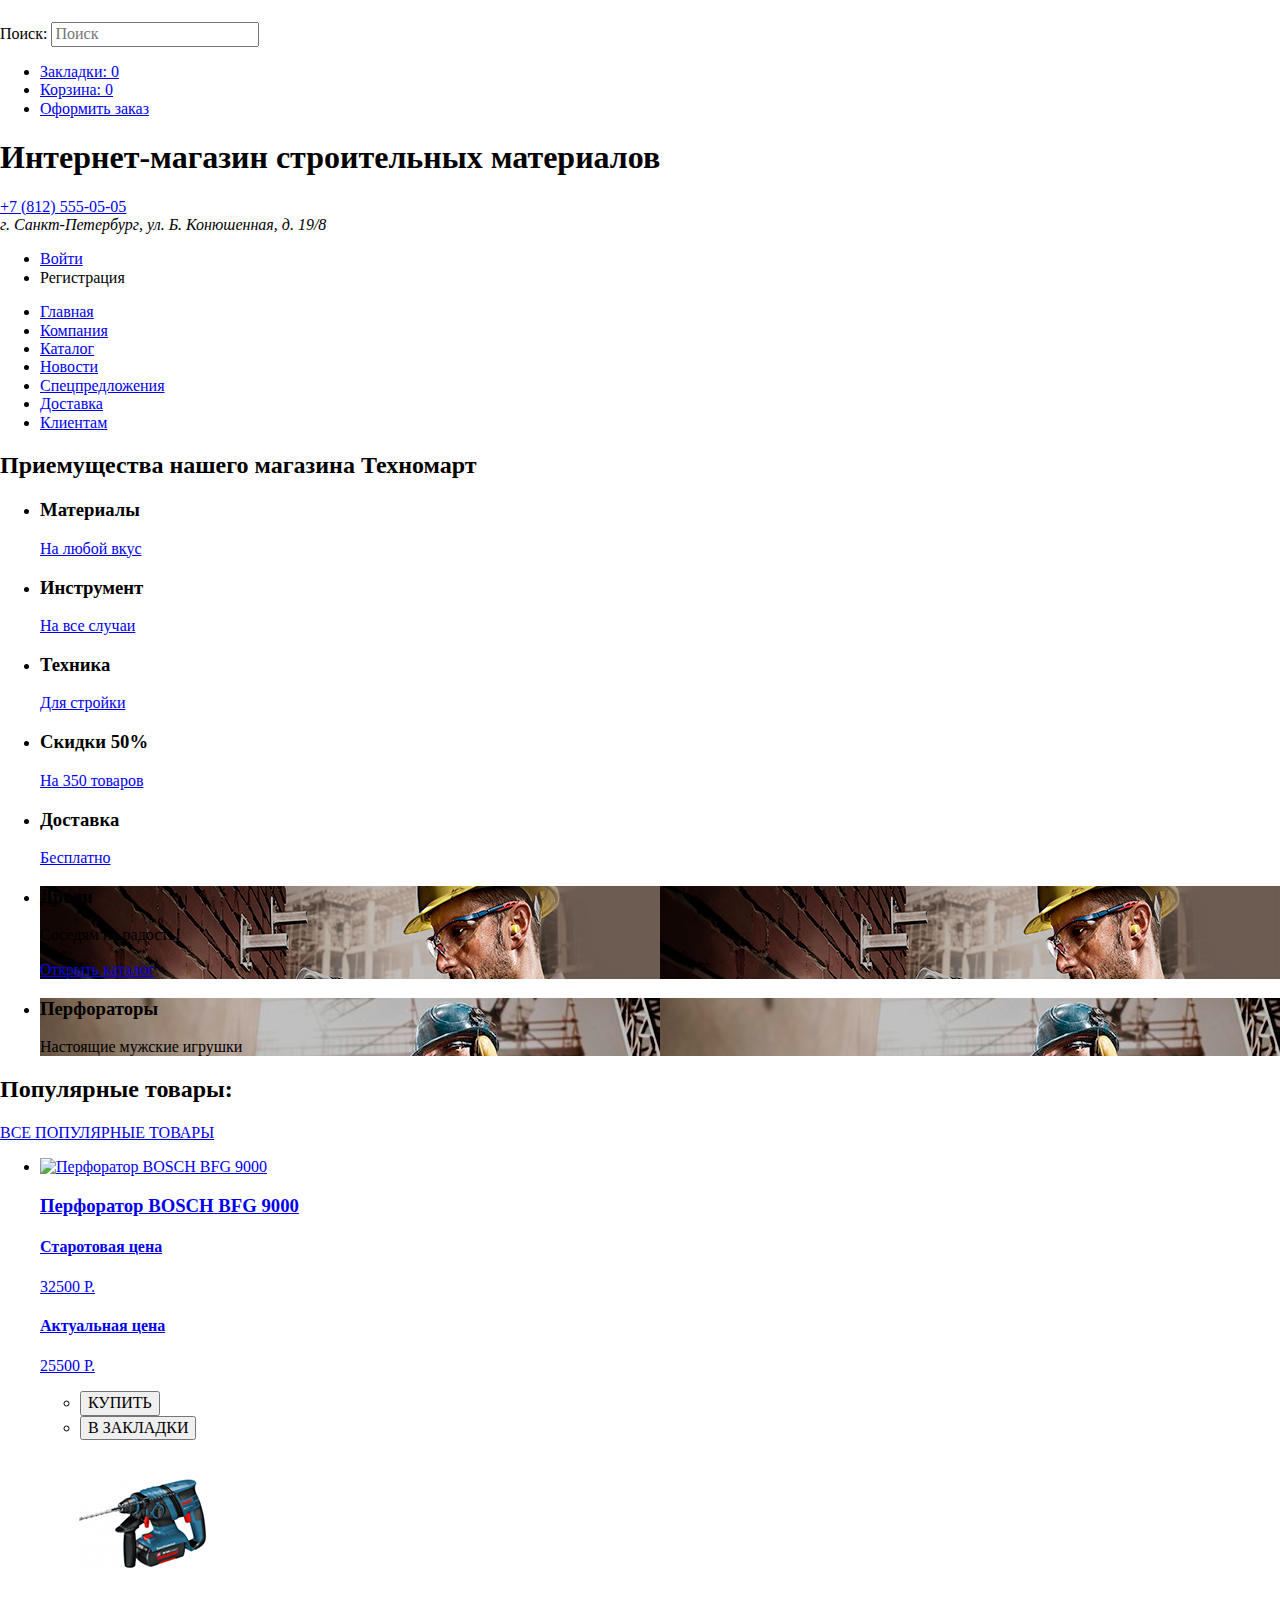
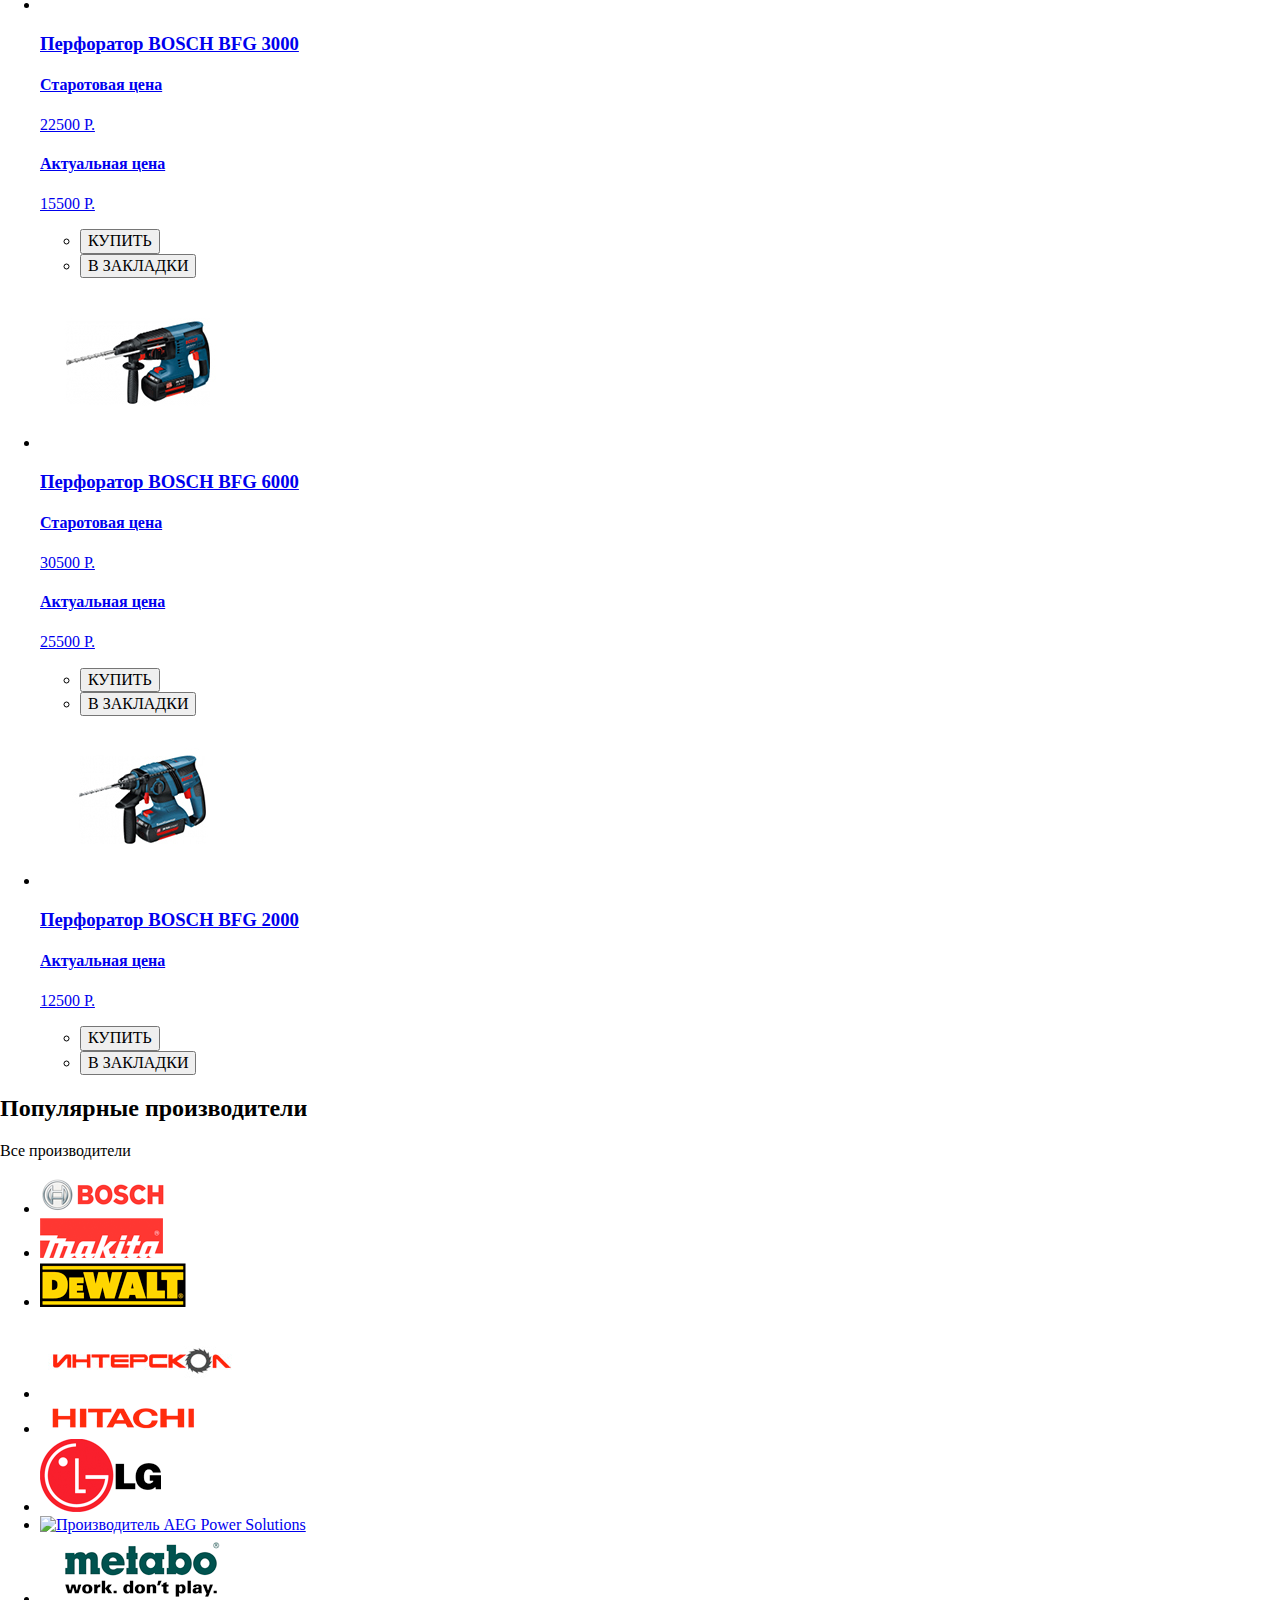
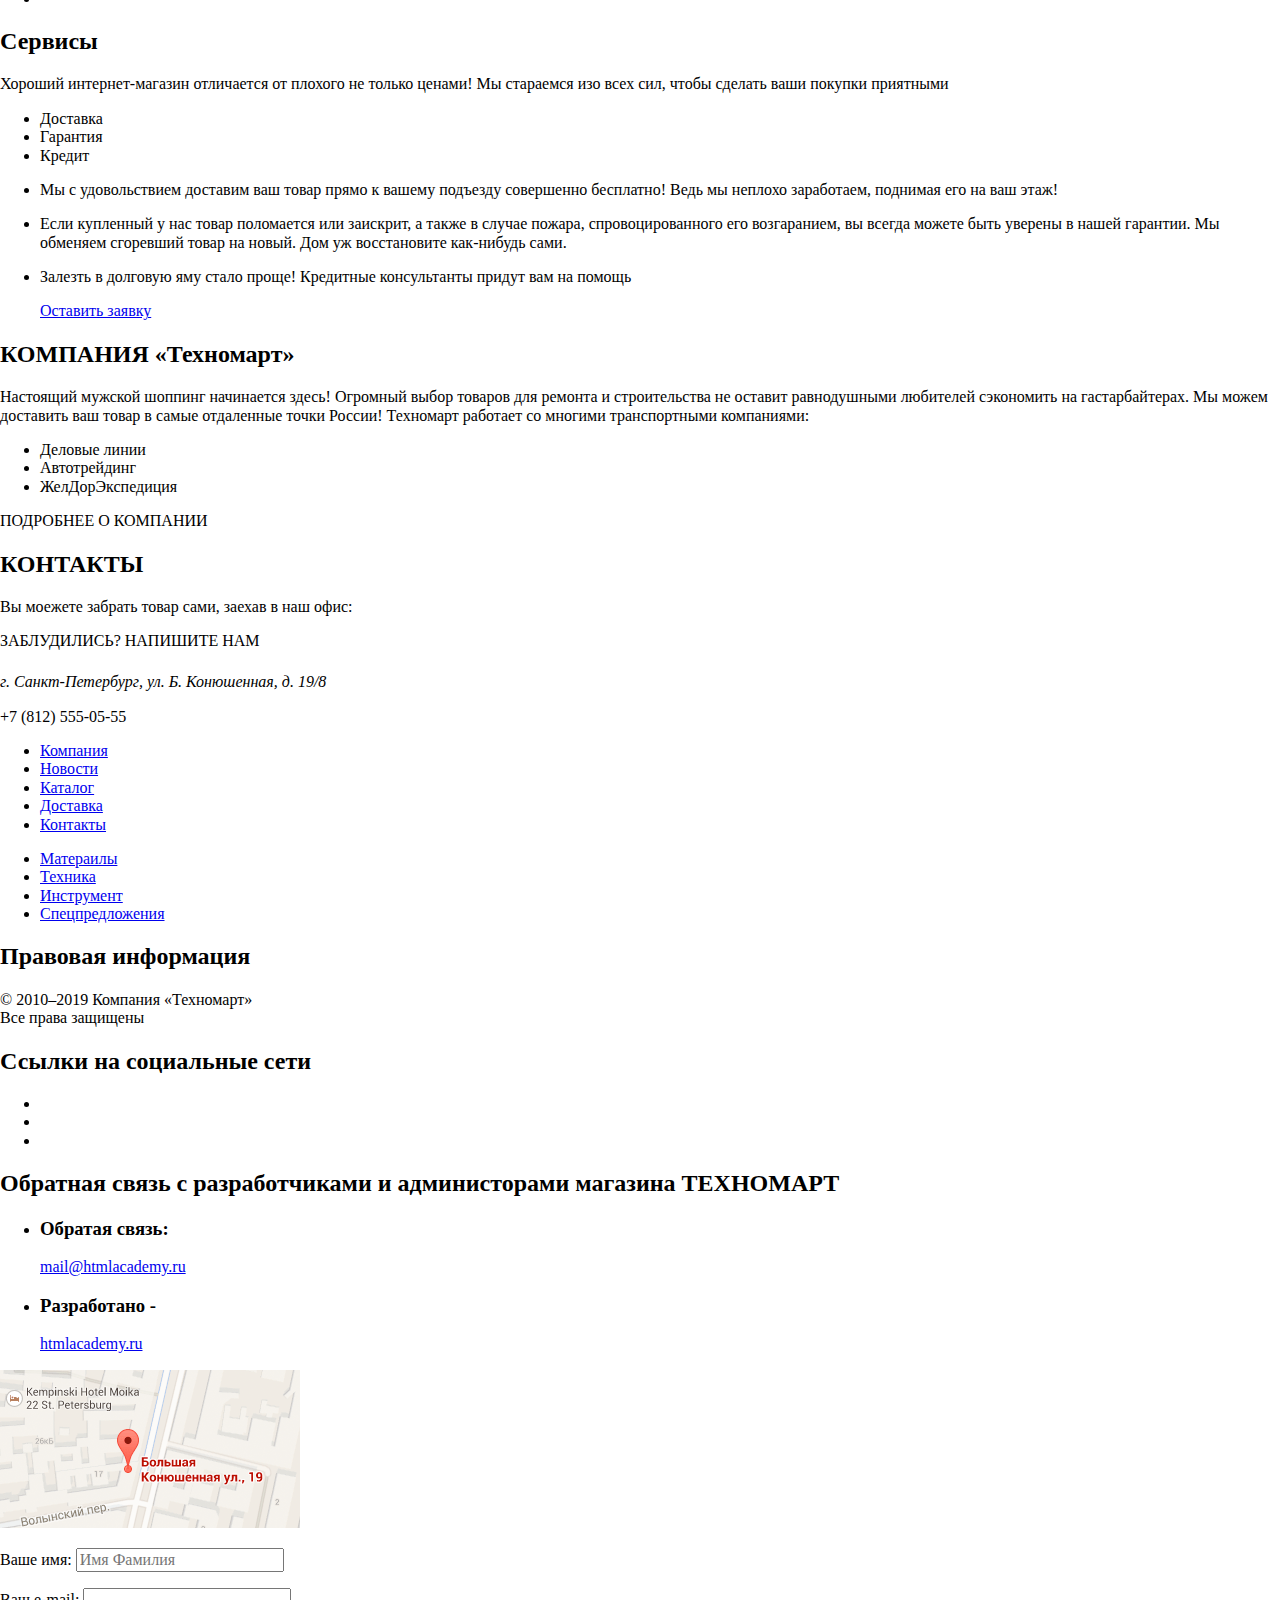
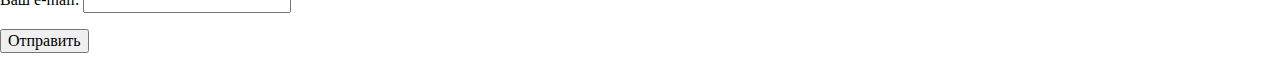
==== index.html @ 664d07ca "Добавил папку fonts; Подключил файл normalize и создал файл стилей для страниц; Подключил шрифты;" ====
<!DOCTYPE html>
<html lang="ru">
  <head>
    <meta charset="utf-8">
    <title>ТЕХНОМАРТ | Интернет-магазин строительных товаров</title>
    <link rel="stylesheet" href="css/normalize.css">
    <link rel="stylesheet" href="css/style.css">
  </head>
  <body>
    <!-- Main header of all site pages -->
    <header class="main-header">
        <nav class="main-navigation">
            <a href="#"><img class="header-logo" src="img/logo.svg" width="108" height="18" alt="Техномарт - магазин строительных товаров"></a>
            
            <form action="https://echo.htmlacademy.ru" method="get">
                <label class="visually-hidden">Поиск:</label>
                <input type="text" class="icon-search" name="search-field" placeholder="Поиск" value="">
            </form>

            <ul class="shop-navigation">
                <li><a class="btn btn-bookmarks" href="#">Закладки: 0</a></li>
                <li><a class="btn btn-cart" href="#">Корзина: 0</a></li>
                <li><a class="btn btn-checkout" href="#">Оформить заказ</a></li>
            </ul>
            <!-- /.shop-navigaion -->
        </nav>
        <!-- /.main-navigation -->

        <div class="container">
            <h1 class="website-headline">Интернет-магазин строительных материалов</h1>

            <div class="header-contacts">
                <a class="btn btn-call" href="tel:+78125550505">+7 (812) 555-05-05</a>
                <address>г. Санкт-Петербург, ул. Б. Конюшенная, д. 19/8</address>
            </div>
            <!-- /.header-contacts -->

            <ul class="profile-area">
                <li><a href="#" class="btn btn-gray icon-logon">Войти</a></li>
                <li><a class="btn btn-gray">Регистрация</a></li>
            </ul>
            <!-- /.profile-area -->
        </div>
        <!-- /.container -->

        <nav class="site-navigation">
            <ul class="site-navigation-list">
                <li><a href="index.html">Главная</a></li>
                <li><a href="#">Компания</a></li>
                <li><a href="#">Каталог</a></li>
                <li><a href="#">Новости</a></li>
                <li><a href="#">Спецпредложения</a></li>
                <li><a href="#">Доставка</a></li>
                <li><a href="#">Клиентам</a></li>
            </ul>
            <!-- /.site-navigation-list -->
        </nav>
        <!-- /.site-navigation -->
    </header>
    <!-- /.main-header -->

    <!-- Main container for sections site pages -->
    <main class="container">
        <section class="section-features">
            <h2 class="visually-hidden">Приемущества нашего магазина Техномарт</h2>

            <ul class="features-list">
                <li class="feature-item new bg-yellowish">
                    <h3 class="feature-title">Материалы</h3>
                    <a class="btn uppercase" href="#">На любой вкус</a>
                </li>

                <li class="feature-item bg-blue">
                    <h3 class="feature-title">Инструмент</h3>
                    <a class="btn uppercase" href="#">На все случаи</a>
                </li>

                <li class="feature-item bg-pink">
                    <h3 class="feature-title">Техника</h3>
                    <a class="btn uppercase" href="#">Для стройки</a>
                </li>

                <li class="feature-item bg-green">
                    <h3 class="feature-title">Скидки 50%</h3>
                    <a class="btn uppercase" href="#">На 350 товаров</a>
                </li>

                <li class="feature-item bg-yellowish">
                    <h3 class="feature-title">Доставка</h3>
                    <a class="btn uppercase" href="#">Бесплатно</a>
                </li>
            </ul>
            <!-- /.features-list -->

            <ul class="slider-list">
                <li class="slider-item" style="background: url(img/index-slider-drills.jpg)">
                    <header class="slider-header">
                        <h3 class="slider-title uppercase">Дрели</h3>
                        <p class="slider-content">Соседям на радость!</p>
                        <a class="btn btn-red uppercase" href="#">Открыть каталог</a>
                    </header>
                </li>

                <li class="slider-item" style="background: url(img/index-slider-perforators.jpg)">
                    <header class="slider-header">
                        <h3 class="slider-title uppercase">Перфораторы</h3>
                        <p class="slider-content">Настоящие мужские игрушки</p>
                    </header>
                </li>
            </ul>
            <!-- /.slider-list -->
        </section>
        <!-- /.section-features -->

        <section class="section-catalog-popular">
            <header class="section-header">
                <h2 class="section-title">Популярные товары:</h2>
                <a class="btn btn-red uppercase" href="#">ВСЕ ПОПУЛЯРНЫЕ ТОВАРЫ</a>
            </header>

            <ul class="catalog-list">
                <li class="catalog-item">
                    <a href="#">
                        <img src="img/user/catalog/perforator-bosch-bfg-9000.jpg" width="218" height="170" alt="Перфоратор BOSCH BFG 9000">

                        <h3>Перфоратор BOSCH BFG 9000</h3>

                        <h4 class="visually-hidden">Старотовая цена</h4>
                        <p class="catalog-last-price">32500 Р.</p>

                        <h4 class="visually-hidden">Актуальная цена</h4>
                        <p class="catalog-price">25500 Р.</p>
                    </a>

                    <div class="catalog-popup">
                        <ul class="popup-buttons-list">
                            <li><button type="button" class="btn btn-green"><span class="icon-basket"></span>КУПИТЬ</button></li>
                            <li><button type="button" class="btn btn-border-green">В ЗАКЛАДКИ</button></li>
                        </ul>
                    </div>
                </li>

                <li class="catalog-item">
                    <a href="#">
                        <img src="img/user/catalog/perforator-bosch-bfg-3000.jpg" width="218" height="170" alt="Перфоратор BOSCH BFG 3000">
                        <h3>Перфоратор BOSCH BFG 3000</h3>

                        <h4 class="visually-hidden">Старотовая цена</h4>
                        <p class="catalog-last-price">22500 Р.</p>

                        <h4 class="visually-hidden">Актуальная цена</h4>
                        <p class="catalog-price">15500 Р.</p>
                    </a>

                    <div class="catalog-popup">
                        <ul class="popup-buttons-list">
                            <li><button type="button" class="btn btn-green"><span class="icon-basket"></span>КУПИТЬ</button></li>
                            <li><button type="button" class="btn btn-border-green">В ЗАКЛАДКИ</button></li>
                        </ul>
                    </div>
                </li>

                <li class="catalog-item">
                    <a href="#">
                        <img src="img/user/catalog/perforator-bosch-bfg-6000.jpg" width="218" height="170" alt="Перфоратор BOSCH BFG 6000">

                        <h3>Перфоратор BOSCH BFG 6000</h3>

                        <h4 class="visually-hidden">Старотовая цена</h4>
                        <p class="catalog-last-price">30500 Р.</p>

                        <h4 class="visually-hidden">Актуальная цена</h4>
                        <p class="catalog-price">25500 Р.</p>
                    </a>

                    <div class="catalog-popup">
                        <ul class="popup-buttons-list">
                            <li><button type="button" class="btn btn-green"><span class="icon-basket"></span>КУПИТЬ</button></li>
                            <li><button type="button" class="btn btn-border-green">В ЗАКЛАДКИ</button></li>
                        </ul>
                    </div>
                </li>

                <li class="catalog-item new">
                    <a href="#">
                        <img src="img/user/catalog/perforator-bosch-bfg-2000.jpg" width="218" height="170" alt="Перфоратор BOSCH BFG 2000">

                        <h3>Перфоратор BOSCH BFG 2000</h3>

                        <h4 class="visually-hidden">Актуальная цена</h4>
                        <p class="catalog-price">12500 Р.</p>
                    </a>

                    <div class="catalog-popup">
                        <ul class="popup-buttons-list">
                            <li><button type="button" class="btn btn-green"><span class="icon-basket"></span>КУПИТЬ</button></li>
                            <li><button type="button" class="btn btn-border-green">В ЗАКЛАДКИ</button></li>
                        </ul>
                    </div>
                </li>
            </ul>
        </section>
        <!-- /.section-catalog-popular -->

        <section class="section-manufacturers">
            <header class="section-header">
                <h2 class="section-title uppercase">Популярные производители</h2>
                <a class="btn btn-red uppercase">Все производители</a>
            </header>

            <ul class="manufacturers-list">
                <li class="manufacturers-item">
                    <a href="#">
                        <img src="img/brand-bosch.png" width="126" height="37" alt="Производитель BOSCH">
                    </a>
                </li>
                
                <li class="manufacturers-item">
                    <a href="#">
                        <img src="img/brand-makita.png" width="123" height="40" alt="Производитель Makita">
                    </a>
                </li>
                
                <li class="manufacturers-item">
                    <a href="#">
                        <img src="img/brand-dewalt.png" width="146" height="44" alt="Производитель DeWALT">
                    </a>
                </li>
                
                <li class="manufacturers-item">
                    <a href="#">
                        <img src="img/brand-interskol.png" width="200" height="88" alt="Производитель ИНТЕРСКОЛ">
                    </a>
                </li>
                
                <li class="manufacturers-item">
                    <a href="#">
                        <img src="img/brand-hitachi.png" width="169" height="31" alt="Производитель HITACHI">
                    </a>
                </li>
                
                <li class="manufacturers-item">
                    <a href="#">
                        <img src="img/brand-lg.png" width="121" height="73" alt="Производитель LG">
                    </a>
                </li>
                
                <li class="manufacturers-item">
                    <a href="#">
                        <img src="img/brand-AEG" width="151" height="96" alt="Производитель AEG Power Solutions">
                    </a>
                </li>
                
                <li class="manufacturers-item">
                    <a href="#">
                        <img src="img/brand-metabo.png" width="204" height="69" alt="Производитель Metabo work. Don't play.">
                    </a>
                </li>
            </ul>
            <!-- /.manufacturers-list -->
        </section>
        <!-- /.section-manufacturers -->

        <section class="section-services">
            <header class="section-header">
                <h2 class="section-title uppercase">Сервисы</h2>
                <p>Хороший интернет-магазин отличается от плохого не только ценами!
                Мы стараемся изо всех сил, чтобы сделать ваши покупки приятными</p>
            </header>

            <ul class="services-list">
                <li class="active">
                    <a class="services-title uppercase"  aria-label="Открыть описание приемуществ доставки">Доставка</a>
                </li>

                <li>
                    <a class="services-title uppercase" aria-label="Открыть описание преимуществ гарантий">Гарантия</a>
                </li>

                <li>
                    <a class="services-title uppercase" aria-label="Открыть описания преимуществ кредитования">Кредит</a>
                </li>
            </ul>
            <!-- /.services-list -->

            <ul class="services-description-list">
                <li class="services-description">
                    <p>
                        Мы с удовольствием доставим ваш товар прямо к вашему подъезду совершенно бесплатно! Ведь мы неплохо заработаем, поднимая его на ваш этаж!
                    </p>
                </li>

                <li class="services-description">
                    <p>
                        Если купленный у нас товар поломается или заискрит, а также в случае пожара, спровоцированного его возгаранием, вы всегда можете быть уверены в нашей гарантии. Мы обменяем сгоревший товар на новый. Дом уж восстановите как-нибудь сами.
                    </p>
                </li>

                <li class="services-description">
                    <p>
                        Залезть в долговую яму стало проще! Кредитные консультанты придут вам на помощь
                    </p>

                    <a class="btn btn-red uppercase" href="#">Оставить заявку</a>
                </li>
            </ul>
            <!-- /.services-description-list -->
        </section>
        <!-- /.section-services -->

        <section class="half-width">
            <h2 class="section-headline">КОМПАНИЯ «Техномарт»</h2>
            <p>Настоящий мужской шоппинг начинается здесь! Огромный выбор товаров для ремонта и строительства не оставит равнодушными любителей сэкономить на гастарбайтерах.
            Мы можем доставить ваш товар в самые отдаленные точки России!
            Техномарт работает со многими транспортными компаниями: </p>

            <ul class="companies-list">
                <li>Деловые линии</li>
                <li>Автотрейдинг</li>
                <li>ЖелДорЭкспедиция</li>
            </ul>

            <a class="btn btn-red">ПОДРОБНЕЕ О КОМПАНИИ</a>
        </section>
        <!-- /.half-width -->

        <section class="half-width">
            <h2 class="section-headline">КОНТАКТЫ</h2>
            
            <p>Вы моежете забрать товар сами,
               заехав в наш офис:</p>
            <a class="btn btn-red">ЗАБЛУДИЛИСЬ? НАПИШИТЕ НАМ</a>
        </section>
        <!-- /.half-width -->
    </main>
    <!-- /.container -->

    <!-- Main footer of all site pages -->
    <footer class="main-footer">
        <div class="container">
            <div class="half-width">
                <a href="#"><img class="header-logo" src="img/logo.svg" width="108" height="18" alt="Техномарт - магазин строительных товаров"></a>

                <address>г. Санкт-Петербург, ул. Б. Конюшенная, д. 19/8</address>
                <p>+7 (812) 555-05-55</p>
            </div>
            <!-- /.half-width -->

            <div class="half-width">
                <nav class="site-navigation site-navigation-footer">
                    <ul class="main-navigation-list">
                        <li><a href="#">Компания</a></li>
                        <li><a href="#">Новости</a></li>
                        <li><a href="#">Каталог</a></li>
                        <li><a href="#">Доставка</a></li>
                        <li><a href="#">Контакты</a></li>
                    </ul>

                    <ul class="site-navigation-footer-bottom-list">
                        <li><a href="#">Матераилы</a></li>
                        <li><a href="#">Техника</a></li>
                        <li><a href="#">Инструмент</a></li>
                        <li><a href="#">Спецпредложения</a></li>
                    </ul>
                </nav>
                <!-- /.footer-site-navigation -->
            </div>
            <!-- /.half-width -->
        </div>
        <!-- /.container -->

        <div class="container">
            <section class="footer-copyright">
                <h2 class="visually-hidden">Правовая информация</h2>
                <p>&copy; 2010–2019 Компания «Техномарт» <br>
                Все права защищены</p>
            </section>
            <!-- /.footer-copyright -->

            <section class="social footer-social">
                <h2 class="visually-hidden">Ссылки на социальные сети</h2>
                <ul>
                    <li><a class="social-link ico-vk" href="#" aria-label="Ссылка на страницу Техномарта в ВКонтакте"></a></li>
                    <li><a class="social-link ico-fb" href="#" aria-label="Ссылка на страницу Техномарта в Facebook"></a></li>
                    <li><a class="social-link ico-instagram" href="#" aria-label="Ссылка на страницу Техномарта в Insagram"></a></li>
                </ul>
            </section>
            <!-- /.footer-social-netwroks -->

            <section class="footer-feedback-list">
                <h2 class="visually-hidden">Обратная связь с разработчиками и администорами магазина ТЕХНОМАРТ</h2>
                <ul>
                    <li>
                        <h3 class="feedback-title">Обратая связь:</h3>
                        <p><a href="mailto:mail@htmlacademy.ru">mail@htmlacademy.ru</a></p>
                    </li>

                    <li>
                        <h3 class="feedback-title">Разработано -</h3>
                        <p><a href="https://htmlacademy.ru/intensive/htmlcss">htmlacademy.ru</a></p>
                    </li>
                </ul>
            </section>
            <!-- /.footer-feedback-list -->
        </div>
        <!-- /.container -->
    </footer>
    <!-- /.main-footer -->

    <div class="modal-yandexmap">
        <img src="img/yandex-map.png" width="300" height="158" alt="Расположения точки продаж, магазина Техномарт по адресу: г. Санкт-Петербург, ул. Б. Конюшенная, д. 19/8"> 
    </div>
    <!-- /.modal-yandexmap -->

    <div class="modal-feedback">
        <p class="half-width">
            <label for="name-field">Ваше имя:</label> 
            <input id="name-field" type="text" name="first-last-name" placeholder="Имя Фамилия" value="">
        </p>

        <p class="half-width">
            <label for="e-mail-field">Ваш e-mail:</label>
            <input id="e-mail-field" type="text" name="e-mail" placeholder="" value="">
        </p>

        <p>
            <button type="button" class="btn btn-red">Отправить</button>
        </p>
    </div>
    <!-- /.modal-feedback -->
  </body>
</html>
---- css/style.css ----
@font-face {
	font-family: "Corpum";
	src: url("../fonts/cuprum.woff") format("woff");
	font-weight: normal;
	font-style: normal;
}

@font-face {
	font-family: "Corpum";
	src: url("../fonts/cuprumbold.woff") format("woff");
	font-weight: bold;
	font-style: normal;
}

@font-face {
	font-family: "Corpum";
	src: url("../fonts/cuprumitalic.woff") format("woff");
	font-weight: normal;
	font-style: italic;

}

@font-face {
	font-family: "Corpum";
	src: url("../fonts/cuprumbolditalic.woff") format("woff");
	font-weight: bold;
	font-style: italic;
}

@font-face {
	font-family: "PTSans";
	src: url("../fonts/ptsans.woff") format("woff");
	font-weight: normal;
	font-style: normal;
}

@font-face {
	font-family: "PTSans";
	src: url("../fonts/ptsansbold.woff") format("woff");
	font-weight: bold;
	font-style: normal;
}
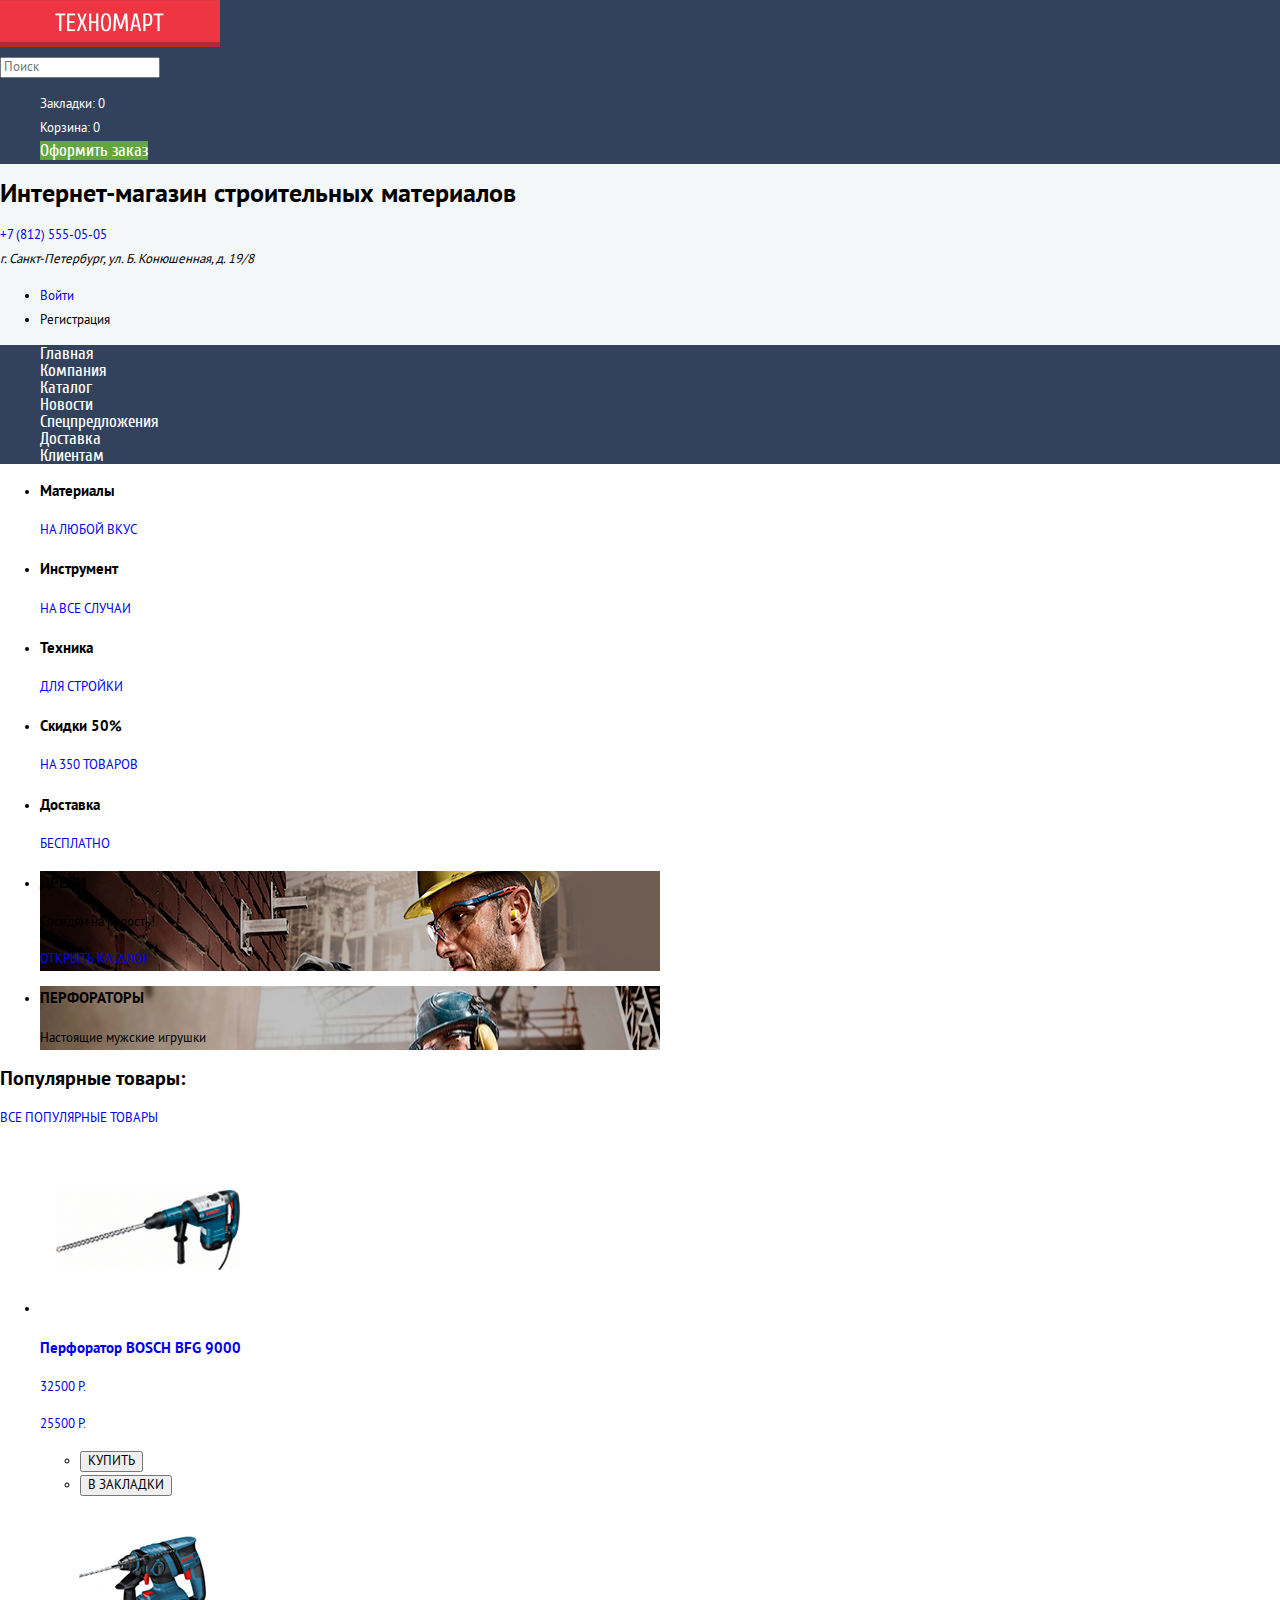
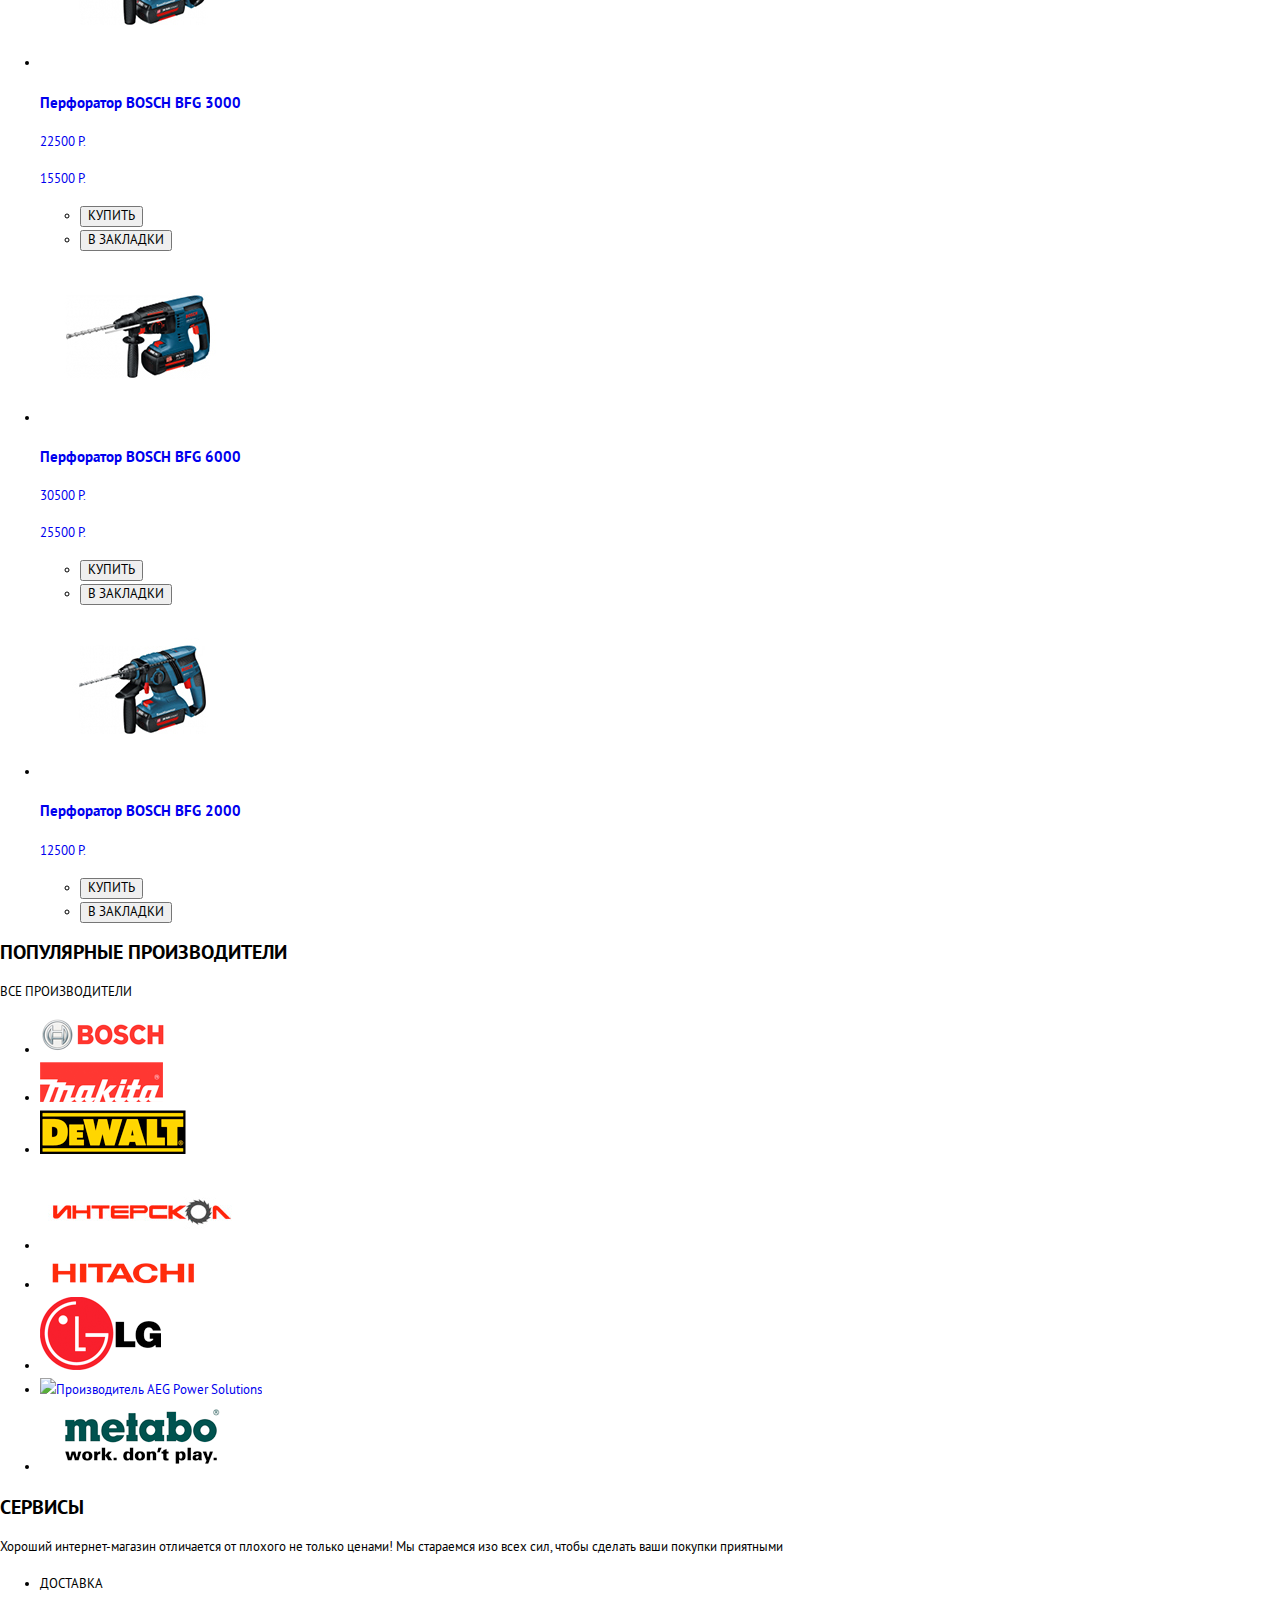
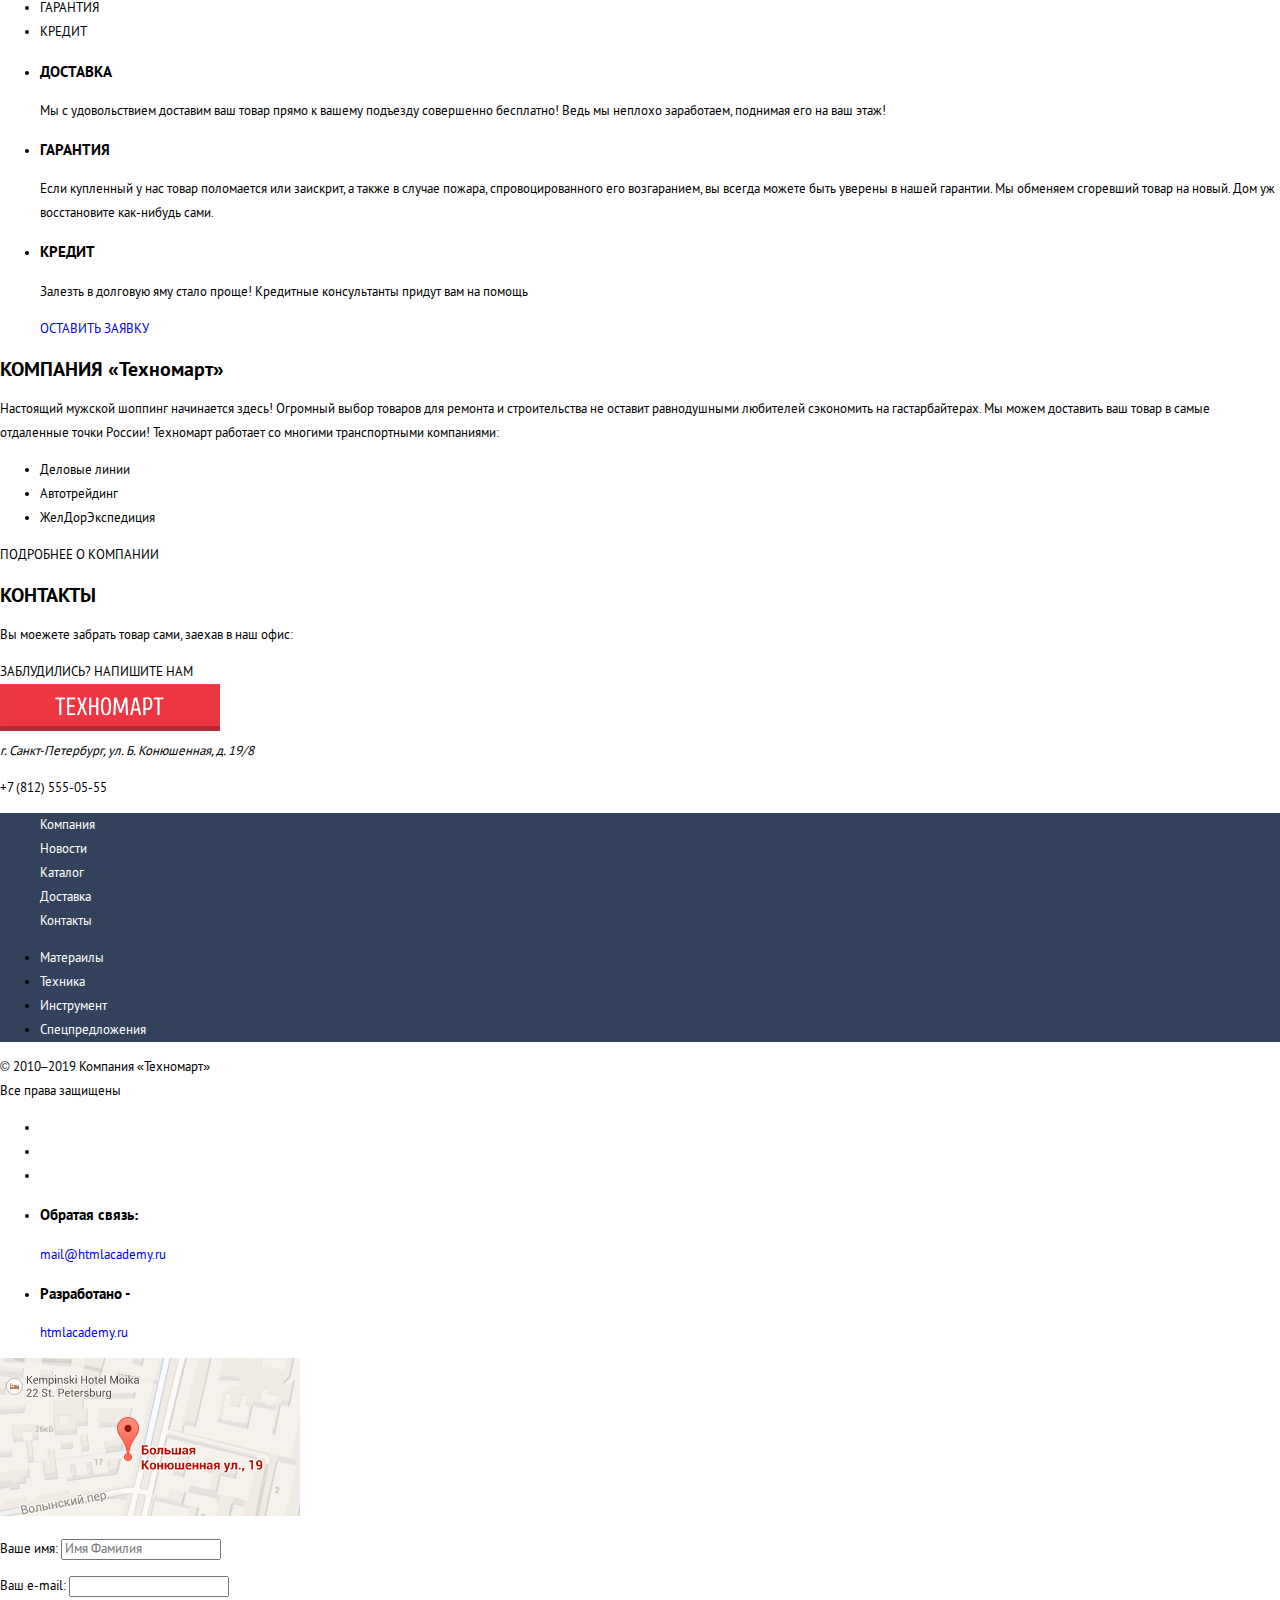
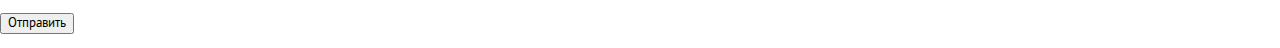
==== commit 5554613d: "Для удоства удалил старые стили, закомментированные в img/style.css" ====
--- a/index.html
+++ b/index.html
@@ -10,17 +10,17 @@
     <!-- Main header of all site pages -->
     <header class="main-header">
         <nav class="main-navigation">
-            <a href="#"><img class="header-logo" src="img/logo.svg" width="108" height="18" alt="Техномарт - магазин строительных товаров"></a>
+            <a href="#"><img class="header-logo" src="img/logo.png" width="220" height="47" alt="Техномарт - магазин строительных товаров"></a>
             
             <form action="https://echo.htmlacademy.ru" method="get">
                 <label class="visually-hidden">Поиск:</label>
                 <input type="text" class="icon-search" name="search-field" placeholder="Поиск" value="">
             </form>
 
-            <ul class="shop-navigation">
-                <li><a class="btn btn-bookmarks" href="#">Закладки: 0</a></li>
-                <li><a class="btn btn-cart" href="#">Корзина: 0</a></li>
-                <li><a class="btn btn-checkout" href="#">Оформить заказ</a></li>
+            <ul class="main-navigation-list">
+                <li class="main-navigation-item"><a class="btn btn-bookmarks" href="#">Закладки: 0</a></li>
+                <li class="main-navigation-item"><a class="btn btn-cart" href="#">Корзина: 0</a></li>
+                <li class="main-navigation-item"><a class="btn btn-checkout" href="#">Оформить заказ</a></li>
             </ul>
             <!-- /.shop-navigaion -->
         </nav>
@@ -45,13 +45,13 @@
 
         <nav class="site-navigation">
             <ul class="site-navigation-list">
-                <li><a href="index.html">Главная</a></li>
-                <li><a href="#">Компания</a></li>
-                <li><a href="#">Каталог</a></li>
-                <li><a href="#">Новости</a></li>
-                <li><a href="#">Спецпредложения</a></li>
-                <li><a href="#">Доставка</a></li>
-                <li><a href="#">Клиентам</a></li>
+                <li class="site-navigation-item active"><a href="index.html">Главная</a></li>
+                <li class="site-navigation-item"><a href="#">Компания</a></li>
+                <li class="site-navigation-item"><a href="catalog.html">Каталог</a></li>
+                <li class="site-navigation-item"><a href="#">Новости</a></li>
+                <li class="site-navigation-item"><a href="#">Спецпредложения</a></li>
+                <li class="site-navigation-item"><a href="#">Доставка</a></li>
+                <li class="site-navigation-item"><a href="#">Клиентам</a></li>
             </ul>
             <!-- /.site-navigation-list -->
         </nav>
@@ -93,7 +93,7 @@
             <!-- /.features-list -->
 
             <ul class="slider-list">
-                <li class="slider-item" style="background: url(img/index-slider-drills.jpg)">
+                <li class="slider-item" style="background: url(img/index-slider-drills.jpg) no-repeat">
                     <header class="slider-header">
                         <h3 class="slider-title uppercase">Дрели</h3>
                         <p class="slider-content">Соседям на радость!</p>
@@ -101,7 +101,7 @@
                     </header>
                 </li>
 
-                <li class="slider-item" style="background: url(img/index-slider-perforators.jpg)">
+                <li class="slider-item" style="background: url(img/index-slider-perforators.jpg) no-repeat">
                     <header class="slider-header">
                         <h3 class="slider-title uppercase">Перфораторы</h3>
                         <p class="slider-content">Настоящие мужские игрушки</p>
@@ -121,7 +121,7 @@
             <ul class="catalog-list">
                 <li class="catalog-item">
                     <a href="#">
-                        <img src="img/user/catalog/perforator-bosch-bfg-9000.jpg" width="218" height="170" alt="Перфоратор BOSCH BFG 9000">
+                        <img src="img/user/catalog/perforator-bosch-bfg-9000.png" width="218" height="170" alt="Перфоратор BOSCH BFG 9000">
 
                         <h3>Перфоратор BOSCH BFG 9000</h3>
 
@@ -247,7 +247,7 @@
                 
                 <li class="manufacturers-item">
                     <a href="#">
-                        <img src="img/brand-AEG" width="151" height="96" alt="Производитель AEG Power Solutions">
+                        <img src="img/brand-AEG.png" width="151" height="96" alt="Производитель AEG Power Solutions">
                     </a>
                 </li>
                 
@@ -263,7 +263,7 @@
 
         <section class="section-services">
             <header class="section-header">
-                <h2 class="section-title uppercase">Сервисы</h2>
+                <h2 class="uppercase">Сервисы</h2>
                 <p>Хороший интернет-магазин отличается от плохого не только ценами!
                 Мы стараемся изо всех сил, чтобы сделать ваши покупки приятными</p>
             </header>
@@ -285,18 +285,21 @@
 
             <ul class="services-description-list">
                 <li class="services-description">
+                    <h3 class="uppercase">Доставка</h3>
                     <p>
                         Мы с удовольствием доставим ваш товар прямо к вашему подъезду совершенно бесплатно! Ведь мы неплохо заработаем, поднимая его на ваш этаж!
                     </p>
                 </li>
 
                 <li class="services-description">
+                    <h3 class="uppercase">Гарантия</h3>
                     <p>
                         Если купленный у нас товар поломается или заискрит, а также в случае пожара, спровоцированного его возгаранием, вы всегда можете быть уверены в нашей гарантии. Мы обменяем сгоревший товар на новый. Дом уж восстановите как-нибудь сами.
                     </p>
                 </li>
 
                 <li class="services-description">
+                    <h3 class="uppercase">Кредит</h3>
                     <p>
                         Залезть в долговую яму стало проще! Кредитные консультанты придут вам на помощь
                     </p>
@@ -339,7 +342,7 @@
     <footer class="main-footer">
         <div class="container">
             <div class="half-width">
-                <a href="#"><img class="header-logo" src="img/logo.svg" width="108" height="18" alt="Техномарт - магазин строительных товаров"></a>
+                <a href="#"><img class="header-logo" src="img/logo.png" width="220" height="47" alt="Техномарт - магазин строительных товаров"></a>
 
                 <address>г. Санкт-Петербург, ул. Б. Конюшенная, д. 19/8</address>
                 <p>+7 (812) 555-05-55</p>
--- a/css/style.css
+++ b/css/style.css
@@ -1,42 +1,159 @@
-@font-face {
-	font-family: "Corpum";
-	src: url("../fonts/cuprum.woff") format("woff");
-	font-weight: normal;
-	font-style: normal;
+@font-face
+{
+    font-family: 'Corpum';
+    font-weight: normal;
+    font-style: normal;
+
+    src: url('../fonts/cuprum.woff') format('woff');
 }
 
-@font-face {
-	font-family: "Corpum";
-	src: url("../fonts/cuprumbold.woff") format("woff");
-	font-weight: bold;
-	font-style: normal;
+@font-face
+{
+    font-family: 'Corpum';
+    font-weight: bold;
+    font-style: normal;
+
+    src: url('../fonts/cuprumbold.woff') format('woff');
 }
 
-@font-face {
-	font-family: "Corpum";
-	src: url("../fonts/cuprumitalic.woff") format("woff");
-	font-weight: normal;
-	font-style: italic;
+@font-face
+{
+    font-family: 'Corpum';
+    font-weight: normal;
+    font-style: italic;
 
+    src: url('../fonts/cuprumitalic.woff') format('woff');
 }
 
-@font-face {
-	font-family: "Corpum";
-	src: url("../fonts/cuprumbolditalic.woff") format("woff");
-	font-weight: bold;
-	font-style: italic;
+@font-face
+{
+    font-family: 'Corpum';
+    font-weight: bold;
+    font-style: italic;
+
+    src: url('../fonts/cuprumbolditalic.woff') format('woff');
 }
 
-@font-face {
-	font-family: "PTSans";
-	src: url("../fonts/ptsans.woff") format("woff");
-	font-weight: normal;
-	font-style: normal;
+@font-face
+{
+    font-family: 'PTSans';
+    font-weight: normal;
+    font-style: normal;
+
+    src: url('../fonts/ptsans.woff') format('woff');
 }
 
-@font-face {
-	font-family: "PTSans";
-	src: url("../fonts/ptsansbold.woff") format("woff");
-	font-weight: bold;
-	font-style: normal;
-}+@font-face
+{
+    font-family: 'PTSans';
+    font-weight: bold;
+    font-style: normal;
+
+    src: url('../fonts/ptsansbold.woff') format('woff');
+}
+
+body
+{
+    font: 13px / 24px 'PTSans', sans-serif;
+
+    margin: 0;
+    padding: 0;
+
+    color: #000;
+    background-color: #fff;
+}
+
+a
+{
+    text-decoration: none;
+}
+
+.visually-hidden
+{
+    position: absolute;
+
+    clip: rect(0 0 0 0);
+
+    width: 1px;
+    height: 1px;
+    margin: -1px;
+}
+
+.uppercase
+{
+    text-transform: uppercase;
+}
+
+.main-navigation,
+.site-navigation
+{
+    width: 100%;
+
+    background-color: #32425c;
+}
+
+
+.main-header
+{
+    background-color: #f3f7f8;
+}
+
+.main-navigation-list,
+.site-navigation-list
+{
+    list-style: none;
+}
+
+.main-navigation a,
+.site-navigation a
+{
+    color: #fff;
+}
+
+/* Menu hover reaction */
+.main-navigation .main-navigation-item:hover a:hover,
+.main-navigation .main-navigation-item:focus a:focus
+{
+    background-color: #212a3a;
+}
+
+.site-navigation .site-navigation-item:hover a:hover,
+.site-navigation .site-navigation-item:focus a:focus
+{
+    background-color: #293449;
+}
+
+/* Menu active reaction */
+.main-navigation .main-navigation-item:active a:active,
+.site-navigation .site-navigation-item:active a:active
+{
+    color: #a8abaf;
+    background-color: #161d29;
+}
+
+.site-navigation .site-navigation-item
+{
+    font: 17px / 17px 'Corpum';
+}
+
+/* Button decoration */
+.btn
+{
+}
+
+.btn.btn-checkout
+{
+    font: 17px / 18px 'Corpum';
+    background-color: #63a63e;
+}
+
+.btn.btn-checkout:hover,
+.btn.btn-checkout:focus
+{
+    background-color: #5fbb2d;
+}
+
+.btn.btn-checkout:active
+{
+    background-color: #518534;
+}
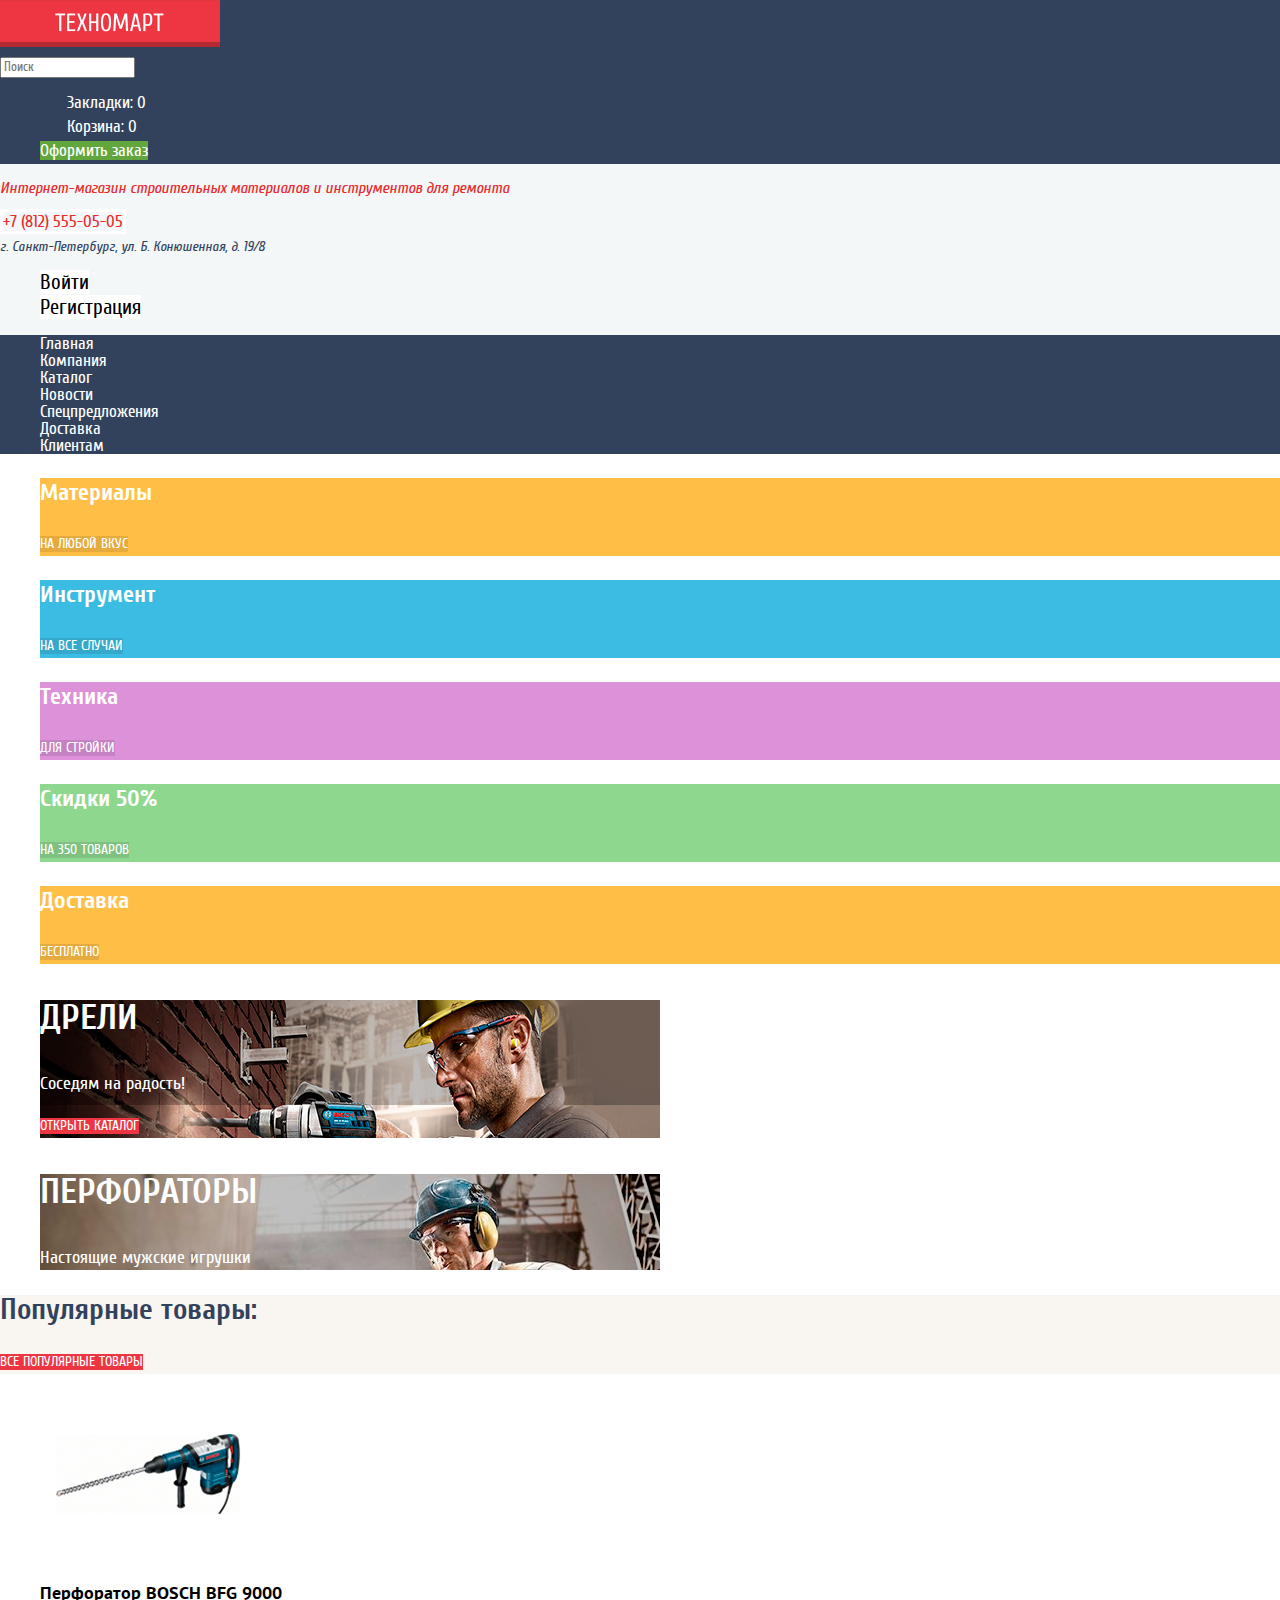
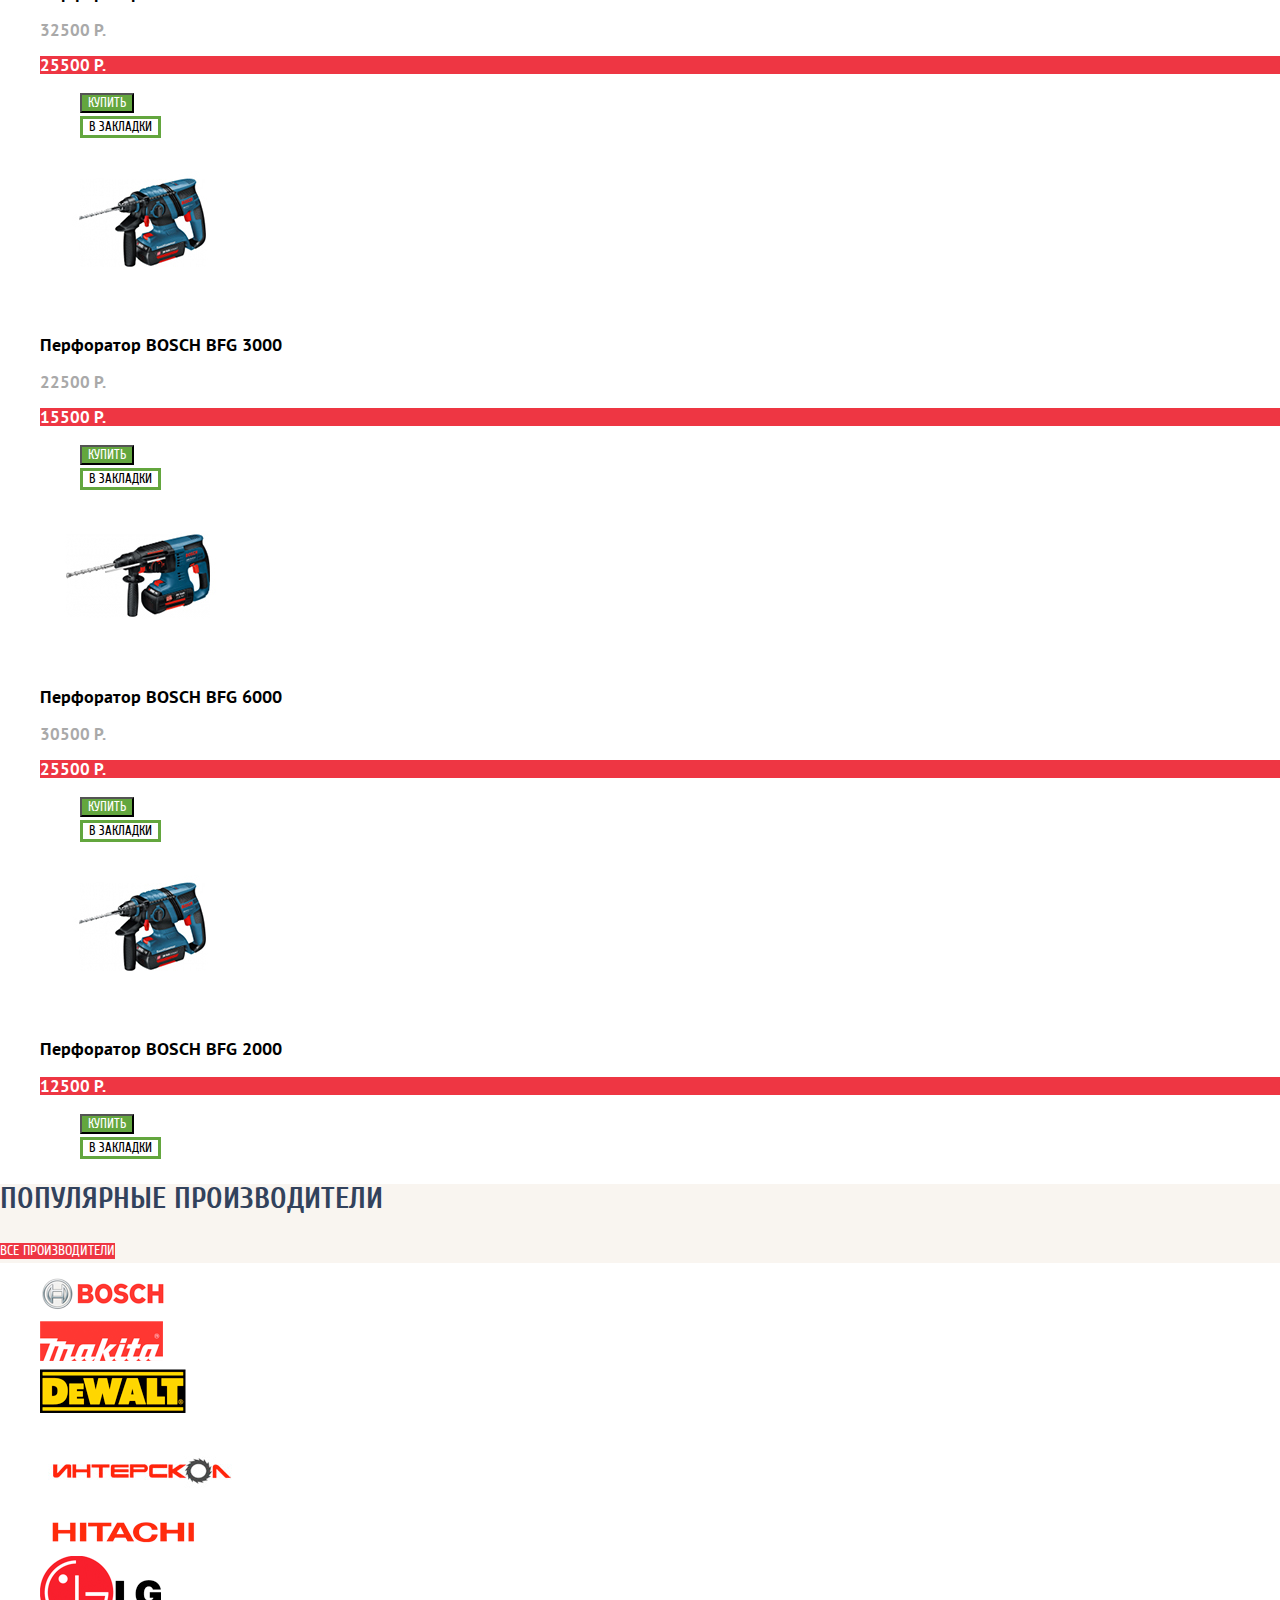
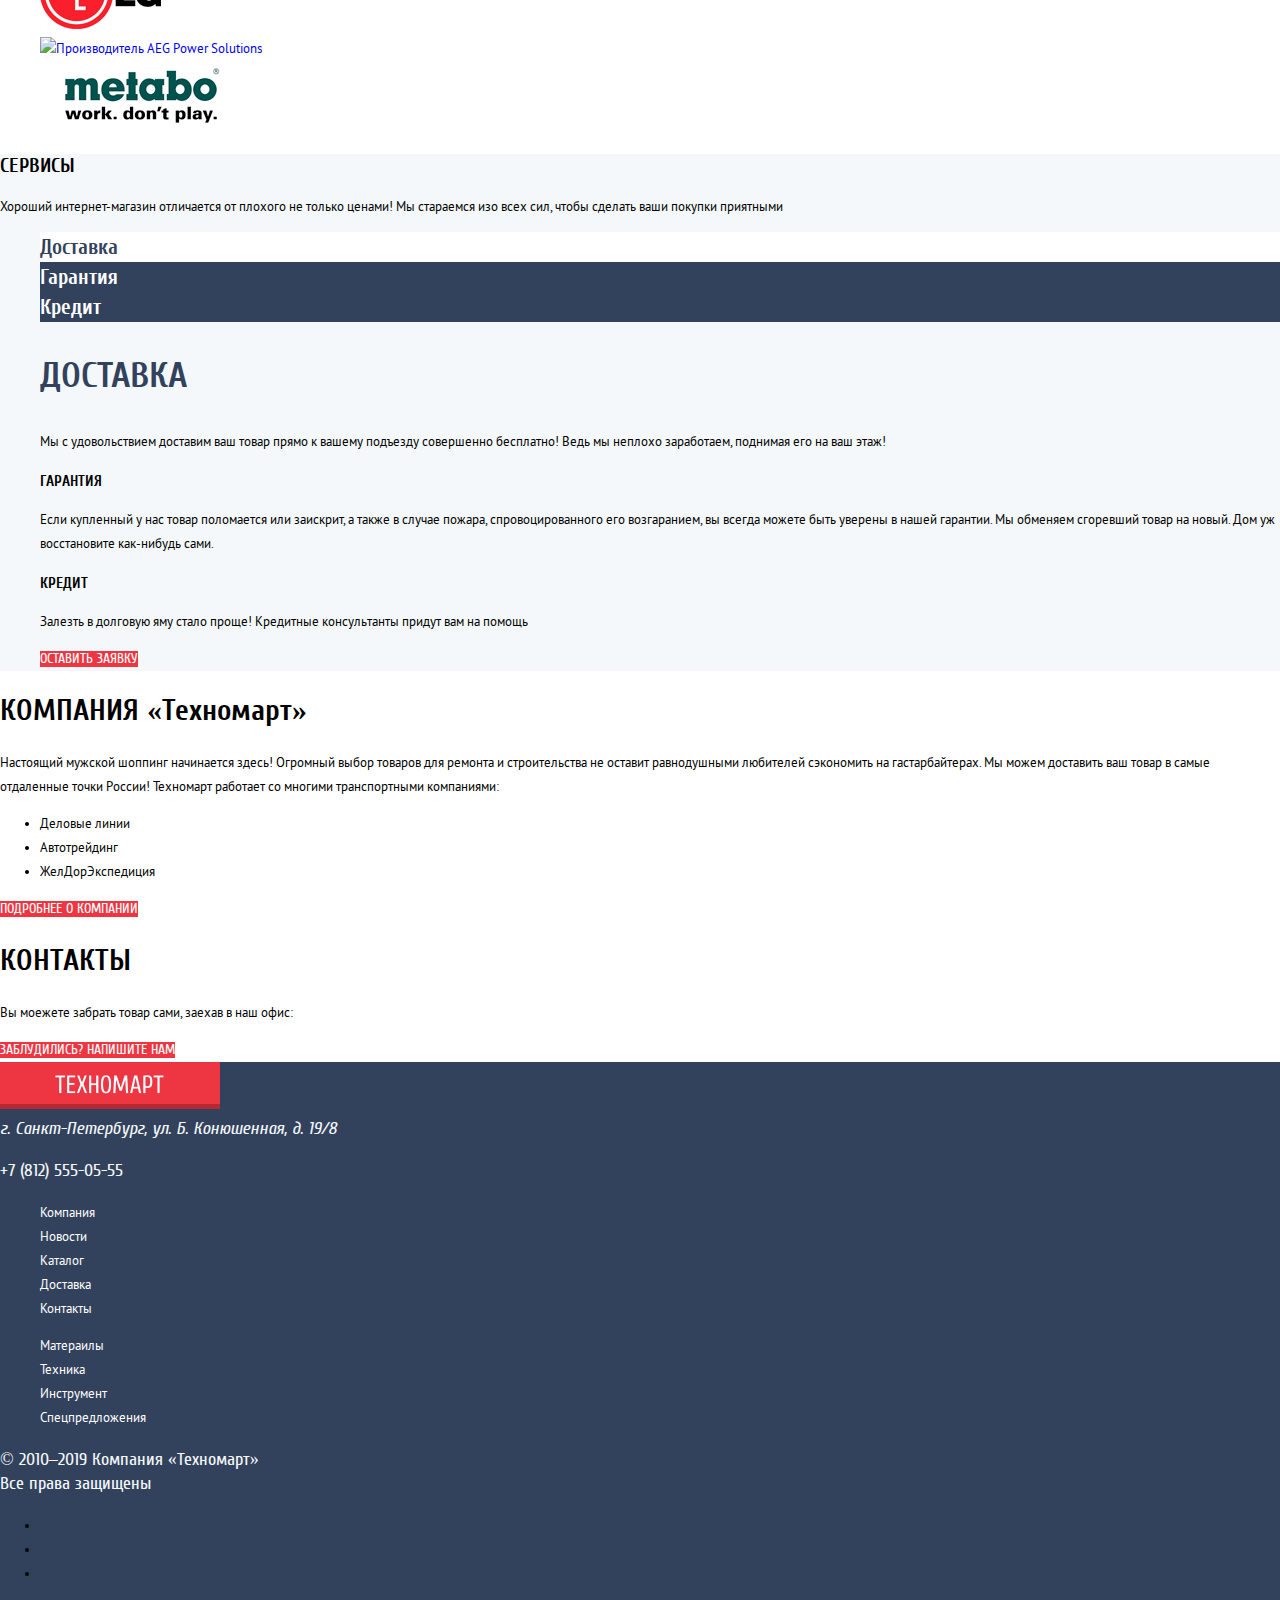
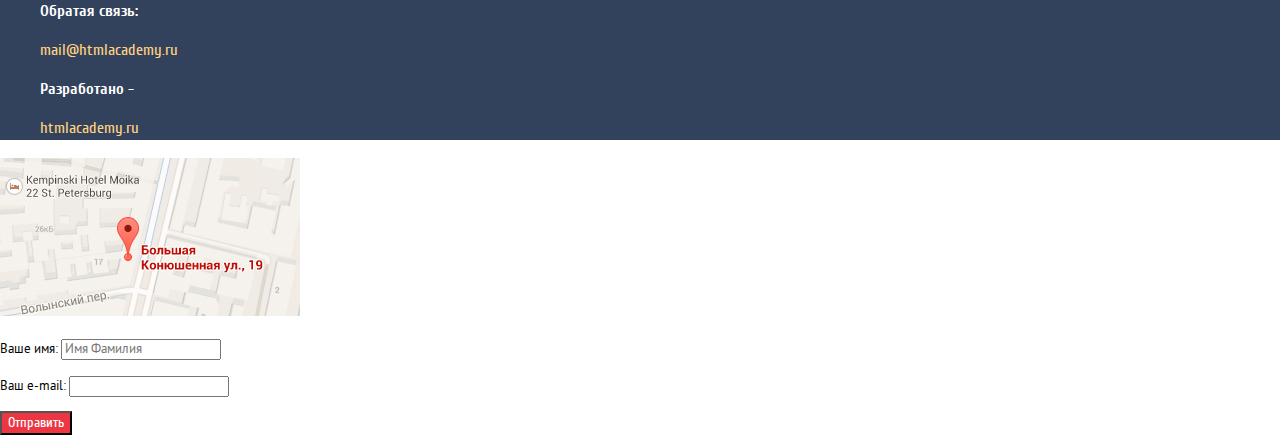
==== commit e79f5313: "Усё! Практически :)" ====
--- a/index.html
+++ b/index.html
@@ -18,16 +18,16 @@
             </form>
 
             <ul class="main-navigation-list">
-                <li class="main-navigation-item"><a class="btn btn-bookmarks" href="#">Закладки: 0</a></li>
-                <li class="main-navigation-item"><a class="btn btn-cart" href="#">Корзина: 0</a></li>
+                <li class="main-navigation-item"><a class="btn btn-favorites" href="#">Закладки: 0</a></li>
+                <li class="main-navigation-item"><a class="btn btn-basket" href="#">Корзина: 0</a></li>
                 <li class="main-navigation-item"><a class="btn btn-checkout" href="#">Оформить заказ</a></li>
             </ul>
-            <!-- /.shop-navigaion -->
+            <!-- /.main-navigation-list -->
         </nav>
         <!-- /.main-navigation -->
 
         <div class="container">
-            <h1 class="website-headline">Интернет-магазин строительных материалов</h1>
+            <h1 class="website-headline">Интернет-магазин строительных материалов и инструментов для ремонта</h1>
 
             <div class="header-contacts">
                 <a class="btn btn-call" href="tel:+78125550505">+7 (812) 555-05-05</a>
@@ -35,9 +35,9 @@
             </div>
             <!-- /.header-contacts -->
 
-            <ul class="profile-area">
-                <li><a href="#" class="btn btn-gray icon-logon">Войти</a></li>
-                <li><a class="btn btn-gray">Регистрация</a></li>
+            <ul class="profile-area-list">
+                <li><a href="#" class="btn btn-logon">Войти</a></li>
+                <li><a class="btn btn-registration">Регистрация</a></li>
             </ul>
             <!-- /.profile-area -->
         </div>
@@ -123,7 +123,7 @@
                     <a href="#">
                         <img src="img/user/catalog/perforator-bosch-bfg-9000.png" width="218" height="170" alt="Перфоратор BOSCH BFG 9000">
 
-                        <h3>Перфоратор BOSCH BFG 9000</h3>
+                        <h3 class="catalog-title">Перфоратор BOSCH BFG 9000</h3>
 
                         <h4 class="visually-hidden">Старотовая цена</h4>
                         <p class="catalog-last-price">32500 Р.</p>
@@ -143,7 +143,7 @@
                 <li class="catalog-item">
                     <a href="#">
                         <img src="img/user/catalog/perforator-bosch-bfg-3000.jpg" width="218" height="170" alt="Перфоратор BOSCH BFG 3000">
-                        <h3>Перфоратор BOSCH BFG 3000</h3>
+                        <h3 class="catalog-title">Перфоратор BOSCH BFG 3000</h3>
 
                         <h4 class="visually-hidden">Старотовая цена</h4>
                         <p class="catalog-last-price">22500 Р.</p>
@@ -164,7 +164,7 @@
                     <a href="#">
                         <img src="img/user/catalog/perforator-bosch-bfg-6000.jpg" width="218" height="170" alt="Перфоратор BOSCH BFG 6000">
 
-                        <h3>Перфоратор BOSCH BFG 6000</h3>
+                        <h3 class="catalog-title">Перфоратор BOSCH BFG 6000</h3>
 
                         <h4 class="visually-hidden">Старотовая цена</h4>
                         <p class="catalog-last-price">30500 Р.</p>
@@ -185,7 +185,7 @@
                     <a href="#">
                         <img src="img/user/catalog/perforator-bosch-bfg-2000.jpg" width="218" height="170" alt="Перфоратор BOSCH BFG 2000">
 
-                        <h3>Перфоратор BOSCH BFG 2000</h3>
+                        <h3 class="catalog-title">Перфоратор BOSCH BFG 2000</h3>
 
                         <h4 class="visually-hidden">Актуальная цена</h4>
                         <p class="catalog-price">12500 Р.</p>
@@ -263,43 +263,43 @@
 
         <section class="section-services">
             <header class="section-header">
-                <h2 class="uppercase">Сервисы</h2>
+                <h2 class="section-title uppercase">Сервисы</h2>
                 <p>Хороший интернет-магазин отличается от плохого не только ценами!
                 Мы стараемся изо всех сил, чтобы сделать ваши покупки приятными</p>
             </header>
 
             <ul class="services-list">
-                <li class="active">
-                    <a class="services-title uppercase"  aria-label="Открыть описание приемуществ доставки">Доставка</a>
-                </li>
-
-                <li>
-                    <a class="services-title uppercase" aria-label="Открыть описание преимуществ гарантий">Гарантия</a>
-                </li>
-
-                <li>
-                    <a class="services-title uppercase" aria-label="Открыть описания преимуществ кредитования">Кредит</a>
+                <li class="service-item active">
+                    <a class="service-title"  aria-label="Открыть описание приемуществ доставки">Доставка</a>
+                </li>
+
+                <li class="service-item">
+                    <a class="service-title" aria-label="Открыть описание преимуществ гарантий">Гарантия</a>
+                </li>
+
+                <li class="service-item">
+                    <a class="service-title" aria-label="Открыть описания преимуществ кредитования">Кредит</a>
                 </li>
             </ul>
             <!-- /.services-list -->
 
             <ul class="services-description-list">
                 <li class="services-description">
-                    <h3 class="uppercase">Доставка</h3>
+                    <h3 class="services-subtitle uppercase">Доставка</h3>
                     <p>
                         Мы с удовольствием доставим ваш товар прямо к вашему подъезду совершенно бесплатно! Ведь мы неплохо заработаем, поднимая его на ваш этаж!
                     </p>
                 </li>
 
                 <li class="services-description">
-                    <h3 class="uppercase">Гарантия</h3>
+                    <h3 class=".services-subtitle uppercase">Гарантия</h3>
                     <p>
                         Если купленный у нас товар поломается или заискрит, а также в случае пожара, спровоцированного его возгаранием, вы всегда можете быть уверены в нашей гарантии. Мы обменяем сгоревший товар на новый. Дом уж восстановите как-нибудь сами.
                     </p>
                 </li>
 
                 <li class="services-description">
-                    <h3 class="uppercase">Кредит</h3>
+                    <h3 class=".services-subtitle uppercase">Кредит</h3>
                     <p>
                         Залезть в долговую яму стало проще! Кредитные консультанты придут вам на помощь
                     </p>
@@ -311,7 +311,7 @@
         </section>
         <!-- /.section-services -->
 
-        <section class="half-width">
+        <section class="section-about half-width">
             <h2 class="section-headline">КОМПАНИЯ «Техномарт»</h2>
             <p>Настоящий мужской шоппинг начинается здесь! Огромный выбор товаров для ремонта и строительства не оставит равнодушными любителей сэкономить на гастарбайтерах.
             Мы можем доставить ваш товар в самые отдаленные точки России!
@@ -327,7 +327,7 @@
         </section>
         <!-- /.half-width -->
 
-        <section class="half-width">
+        <section class="section-about half-width">
             <h2 class="section-headline">КОНТАКТЫ</h2>
             
             <p>Вы моежете забрать товар сами,
@@ -351,19 +351,19 @@
 
             <div class="half-width">
                 <nav class="site-navigation site-navigation-footer">
-                    <ul class="main-navigation-list">
-                        <li><a href="#">Компания</a></li>
-                        <li><a href="#">Новости</a></li>
-                        <li><a href="#">Каталог</a></li>
-                        <li><a href="#">Доставка</a></li>
-                        <li><a href="#">Контакты</a></li>
+                    <ul class="site-navigation-footer-top-list">
+                        <li class="navigation-item"><a href="#">Компания</a></li>
+                        <li class="navigation-item"><a href="#">Новости</a></li>
+                        <li class="navigation-item"><a href="#">Каталог</a></li>
+                        <li class="navigation-item"><a href="#">Доставка</a></li>
+                        <li class="navigation-item"><a href="#">Контакты</a></li>
                     </ul>
 
                     <ul class="site-navigation-footer-bottom-list">
-                        <li><a href="#">Матераилы</a></li>
-                        <li><a href="#">Техника</a></li>
-                        <li><a href="#">Инструмент</a></li>
-                        <li><a href="#">Спецпредложения</a></li>
+                        <li class="navigation-item"><a href="#">Матераилы</a></li>
+                        <li class="navigation-item"><a href="#">Техника</a></li>
+                        <li class="navigation-item"><a href="#">Инструмент</a></li>
+                        <li class="navigation-item"><a href="#">Спецпредложения</a></li>
                     </ul>
                 </nav>
                 <!-- /.footer-site-navigation -->
@@ -390,9 +390,9 @@
             </section>
             <!-- /.footer-social-netwroks -->
 
-            <section class="footer-feedback-list">
+            <section class="footer-feedback">
                 <h2 class="visually-hidden">Обратная связь с разработчиками и администорами магазина ТЕХНОМАРТ</h2>
-                <ul>
+                <ul class="footer-feedback-list">
                     <li>
                         <h3 class="feedback-title">Обратая связь:</h3>
                         <p><a href="mailto:mail@htmlacademy.ru">mail@htmlacademy.ru</a></p>
--- a/css/style.css
+++ b/css/style.css
@@ -68,6 +68,14 @@
     text-decoration: none;
 }
 
+h1,
+h2,
+h3,
+h4
+{
+    font-family: 'Corpum';
+}
+
 .visually-hidden
 {
     position: absolute;
@@ -84,6 +92,81 @@
     text-transform: uppercase;
 }
 
+
+/* Button decoration */
+.btn
+{
+    font-family: 'Corpum';
+
+    cursor: pointer;
+}
+
+.btn.btn-red
+{
+    font-size: 14px;
+    line-height: 18px;
+
+    color: #fff;
+    background-color: #ee3643;
+}
+
+.btn.btn-red:hover,
+.btn.btn-red:focus
+{
+    background-color: #ca2c37;
+}
+
+.btn.btn-red:active
+{
+    background-color: #ba2732;
+}
+
+.btn.btn-green
+{
+    color: #fff;
+    background-color: #63a63e;
+}
+
+.btn.btn-green:hover,
+.btn.btn-green:focus
+{
+    background-color: #5fbb2d;
+}
+
+.btn.btn-green:active
+{
+    background-color: #518534;
+}
+
+.btn.btn-border-green
+{
+    border: 3px solid #63a63e;
+    background-color: #fff;
+}
+
+.btn.btn-border-green:hover,
+.btn.btn-border-green:focus
+{
+    color: #32425c;
+    border: 3px solid #32425c;
+}
+
+.btn.btn-border-green:active
+{
+    color: #c1c6ce;
+    border: #c1c6ce;
+}
+
+
+/* Design of main site header */
+.main-header
+{
+    font-family: 'Corpum', sans-serif;
+
+    background-color: #f3f7f8;
+}
+
+/* Website menu design */
 .main-navigation,
 .site-navigation
 {
@@ -92,12 +175,6 @@
     background-color: #32425c;
 }
 
-
-.main-header
-{
-    background-color: #f3f7f8;
-}
-
 .main-navigation-list,
 .site-navigation-list
 {
@@ -109,51 +186,490 @@
 {
     color: #fff;
 }
-
-/* Menu hover reaction */
+.site-navigation .site-navigation-item a
+{
+    font-family: inherit;
+}
+
+/* Menu design - Reaction when you hover on the menu item */
+
 .main-navigation .main-navigation-item:hover a:hover,
 .main-navigation .main-navigation-item:focus a:focus
 {
+    color: #fff;
     background-color: #212a3a;
 }
 
 .site-navigation .site-navigation-item:hover a:hover,
 .site-navigation .site-navigation-item:focus a:focus
 {
+    color: #fff;
     background-color: #293449;
 }
 
-/* Menu active reaction */
-.main-navigation .main-navigation-item:active a:active,
+/* Menu design - Reaction of clicking on the menu item */
+.main-navigation .main-navigation-item:active a:active
+{
+    color: #babbbd;
+    background-color: #161d29;
+}
 .site-navigation .site-navigation-item:active a:active
 {
     color: #a8abaf;
-    background-color: #161d29;
+    background-color: #1d2739;
 }
 
 .site-navigation .site-navigation-item
 {
-    font: 17px / 17px 'Corpum';
-}
-
-/* Button decoration */
-.btn
-{
-}
-
-.btn.btn-checkout
-{
-    font: 17px / 18px 'Corpum';
+    font-size: 17px;
+    line-height: 17px;
+}
+
+/* Menu design  */
+.main-header a.btn
+{
+    font-size: 17px;
+    line-height: 18px;
+
+    position: relative;
+}
+
+.btn.btn-favorites,
+.btn.btn-basket
+{
+    padding-left: 27px;
+}
+
+.btn.btn-basket::before,
+.btn.btn-favorites::before
+{
+    position: absolute;
+    top: 0;
+    left: 0;
+
+    width: 14px;
+    height: 16px;
+
+    content: '';
+
+    background-repeat: no-repeat;
+    background-position: left;
+}
+
+.btn.btn-basket::before
+{
+    background-image: url('../img/icon-basket.svg');
+}
+
+.btn.btn-favorites::before
+{
+    background-image: url('../img/icon-favorites.svg');
+}
+
+.btn.btn-cart
+{
+    padding-left: 50px;
+}
+
+.main-header a.btn.btn-checkout
+{
+    font-size: 17px;
+    line-height: 18px;
+
     background-color: #63a63e;
 }
 
-.btn.btn-checkout:hover,
-.btn.btn-checkout:focus
+.main-header a.btn.btn-checkout:hover,
+.main-header a.btn.btn-checkout:focus
 {
     background-color: #5fbb2d;
 }
 
-.btn.btn-checkout:active
+.main-header a.btn.btn-checkout:active
 {
     background-color: #518534;
 }
+
+.main-header h1
+{
+    font-size: 16px;
+    font-weight: normal;
+    font-style: italic;
+    line-height: 23px;
+
+    color: #e9292a;
+}
+
+.main-header a.btn.btn-call,
+.main-header a.btn.btn-call:hover,
+.main-header a.btn.btn-call:focus,
+.main-header a.btn.btn-call:active,
+.main-header a.btn.btn-call:visited
+{
+    color: #e9292a;
+    border: 3px solid #fff;
+    background-color: transparent;
+}
+
+.main-header address
+{
+    font-family: inherit;
+    font-size: 14px;
+    line-height: 24px;
+
+    color: #32425c;
+}
+
+.profile-area-list
+{
+    list-style: none;
+}
+
+.main-header a.btn.btn-logon,
+.main-header a.btn.btn-registration
+{
+    font-family: inherit;
+    font-size: 21px;
+    line-height: 21px;
+
+    color: #000;
+    background-color: #fff;
+}
+
+.main-header a.btn:hover
+{
+    color: #ee3643;
+}
+
+.main-header a.btn:active
+{
+    color: #cacaca;
+}
+
+/* Styling sections 
+   Styling section - Design section "Features" */
+.section-features .features-list
+{
+    list-style: none;
+}
+
+.section-features .features-list .feature-item.bg-yellowish
+{
+    background-color: #ffbf47;
+}
+
+.section-features .features-list .feature-item.bg-blue
+{
+    background-color: #3bbce3;
+}
+
+.section-features .features-list .feature-item.bg-pink
+{
+    background-color: #dc91d8;
+}
+
+.section-features .features-list .feature-item.bg-green
+{
+    background-color: #8ed78f;
+}
+
+
+.section-features .features-list .feature-title
+{
+    font-size: 24px;
+    font-weight: bold;
+    line-height: 30px;
+
+    color: #fff;
+}
+
+.section-features .feature-item .btn
+{
+    font-size: 14px;
+    line-height: 18px;
+
+    color: #fff;
+    background-color: rgba(0, 0, 0, .1);
+}
+
+
+.section-features .feature-item .btn:hover,
+.section-features .feature-item .btn:focus
+{
+    background-color: rgba(0, 0, 0, .2);
+}
+
+.section-features .feature-item .btn:active
+{
+    background-color: rgba(0, 0, 0, .3);
+}
+
+.section-features .slider-list
+{
+    list-style: none;
+}
+
+
+.section-features .slider-item .slider-title,
+.section-features .slider-item .slider-content
+{
+    font-family: 'Corpum';
+
+    color: #fff;
+}
+
+.section-features .slider-item .slider-title
+{
+    font-size: 36px;
+    font-weight: bold;
+    line-height: 36px;
+}
+
+.section-features .slider-item .slider-content
+{
+    font-size: 18px;
+    line-height: 24px;
+}
+
+.section-catalog-popular .section-header
+{
+    background-color: #f9f5f0;
+}
+
+.section-catalog-popular .section-title
+{
+    font-family: 'Corpum';
+    font-size: 30px;
+    line-height: 30px;
+
+    color: #32425c;
+}
+
+.section-catalog-popular .catalog-list
+{
+    list-style: none;
+}
+
+.section-catalog-popular .catalog-list .catalog-title,
+.section-catalog-popular .catalog-list .catalog-last-price,
+.section-catalog-popular .catalog-list .catalog-price
+{
+    font-family: 'PTSans';
+    font-weight: bold;
+}
+
+.section-catalog-popular .catalog-list .catalog-title
+{
+    font-size: 18px;
+    font-weight: bold;
+    line-height: 20px;
+
+    color: #000;
+}
+
+.section-catalog-popular .catalog-list .catalog-last-price
+{
+    font-size: 17px;
+    line-height: 18px;
+
+    color: #a9a9a9;;
+}
+
+.section-catalog-popular .catalog-list .catalog-price
+{
+    font-size: 17px;
+    line-height: 18px;
+
+    color: #fff;
+    background-color: #ee3643;
+}
+
+.catalog-popup .popup-buttons-list
+{
+    list-style: none;
+}
+
+.section-manufacturers .section-header
+{
+    background-color: #f9f5f0;
+}
+
+.section-manufacturers .section-title
+{
+    font-family: 'Corpum';
+    font-size: 30px;
+    line-height: 30px;
+
+    color: #32425c;
+}
+
+.section-manufacturers .manufacturers-list
+{
+    list-style: none;
+}
+
+
+.section-services
+{
+    font-family: 'PTSans';
+    font-size: 13px;
+    line-height: 24px;
+
+    background-color: #f4f8fa;
+}
+
+.services-list,
+.services-description-list
+{
+    list-style: none;
+}
+
+.services-list .service-item
+{
+    background-color: #32425c;
+}
+
+.services-list .service-item .service-title
+{
+    font-family: 'Corpum';
+    font-size: 21px;
+    font-weight: bold;
+    line-height: 30px;
+
+    color: #fff;
+}
+
+.services-list .service-item:hover,
+.services-list .service-item:focus
+{
+    background-color: #32425c;
+}
+
+.services-list .service-item.active
+{
+    background-color: #fff;
+}
+
+.section-services .service-item.active .service-title
+{
+    color: #32425c;
+}
+
+.services-description-list .services-description
+{
+    font-family: 'PTSans';
+    font-size: 13px;
+    line-height: 24px;
+}
+
+.services-description-list .services-subtitle
+{
+    font-family: 'Corpum';
+    font-size: 36px;
+    line-height: 36px;
+
+    color: #32425c;
+}
+
+
+.section-about
+{
+    font-family: 'PTSans';
+    font-size: 13px;
+    line-height: 24px;
+}
+
+.section-about .section-headline
+{
+    font-family: 'Corpum';
+    font-size: 30px;
+    line-height: 30px;
+}
+
+.main-footer
+{
+    background-color: #32425c;
+}
+
+.footer-copyright p
+{
+    font-family: 'Corpum';
+    font-size: 16px;
+    line-height: 18px;
+
+    color: #fff;
+}
+
+.main-footer address,
+.main-footer p
+{
+    font-family: 'Corpum';
+    font-size: 18px;
+    line-height: 24px;
+
+    color: #f3f7f9;
+}
+
+.site-navigation-footer-top-list,
+.site-navigation-footer-bottom-list
+{
+    list-style: none;
+}
+
+.site-navigation-footer-top-list navigation-item a,
+.site-navigation-footer-bottom-list navigation-item a
+{
+    font-family: 'Corpum';
+    font-size: 18px;
+    line-height: 24px;
+
+    color: #f1f5f7;
+}
+
+.site-navigation-footer-top-list .navigation-item:hover a,
+.site-navigation-footer-top-list .navigation-item:focus a,
+.site-navigation-footer-bottom-list .navigation-item:hover a,
+.site-navigation-footer-bottom-list .navigation-item:focus a
+{
+    color: #ffd180;
+}
+
+.site-navigation-footer-bottom-list .navigation-item:hover a,
+.site-navigation-footer-bottom-list .navigation-item:focus a
+{
+    text-decoration: underline;
+}
+
+.main-footer .footer-feedback-list
+{
+    list-style: none;
+}
+
+.main-footer .footer-feedback-list .feedback-title
+{
+    font-family: 'Corpum';
+    font-size: 16px;
+    line-height: 18px;
+
+    color: #fff;
+}
+
+.main-footer .footer-feedback-list a
+{
+    font-family: 'Corpum';
+    font-size: 16px;
+    line-height: 18px;
+
+    color: #ffd180;
+}
+
+.main-footer .footer-feedback-list a:hover,
+.main-footer .footer-feedback-list a:focus
+{
+    text-decoration: underline;
+}
+
+.main-footer .footer-feedback-list a:active
+{
+    color: #ee3643;
+}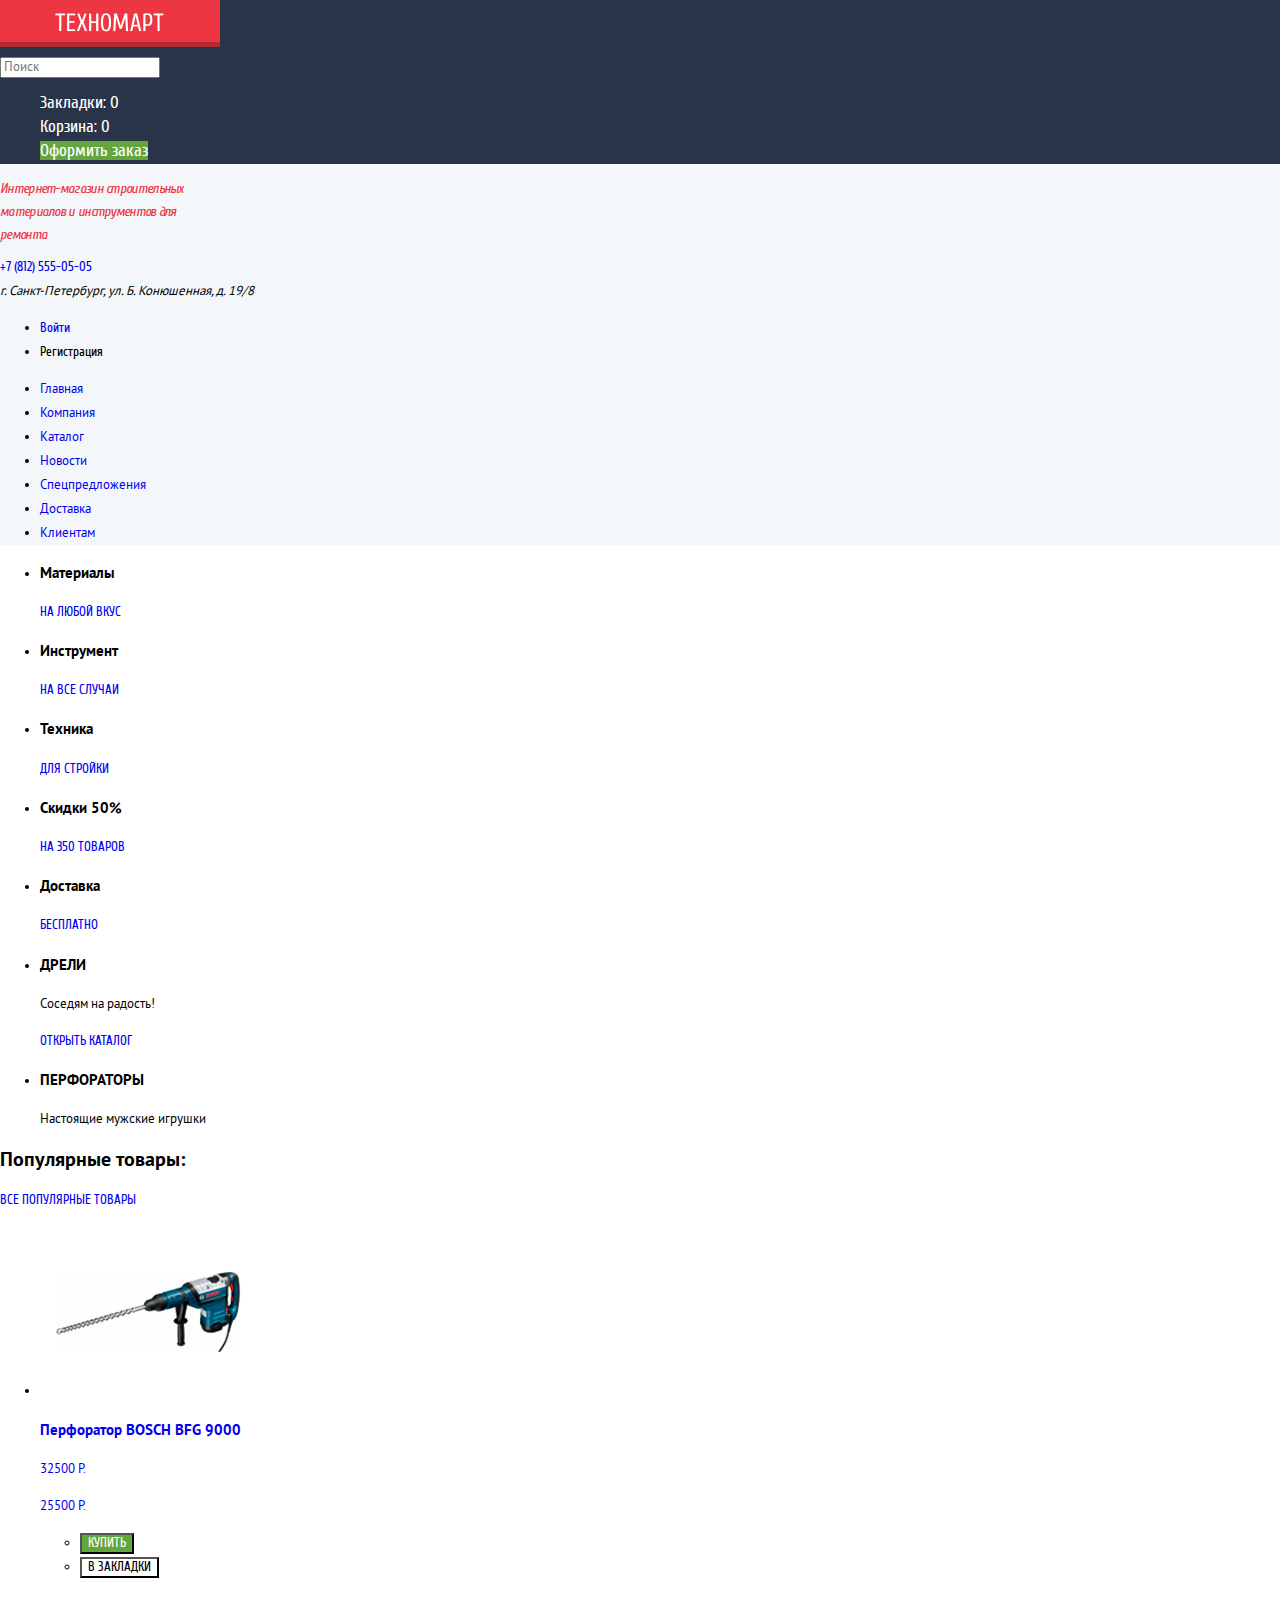
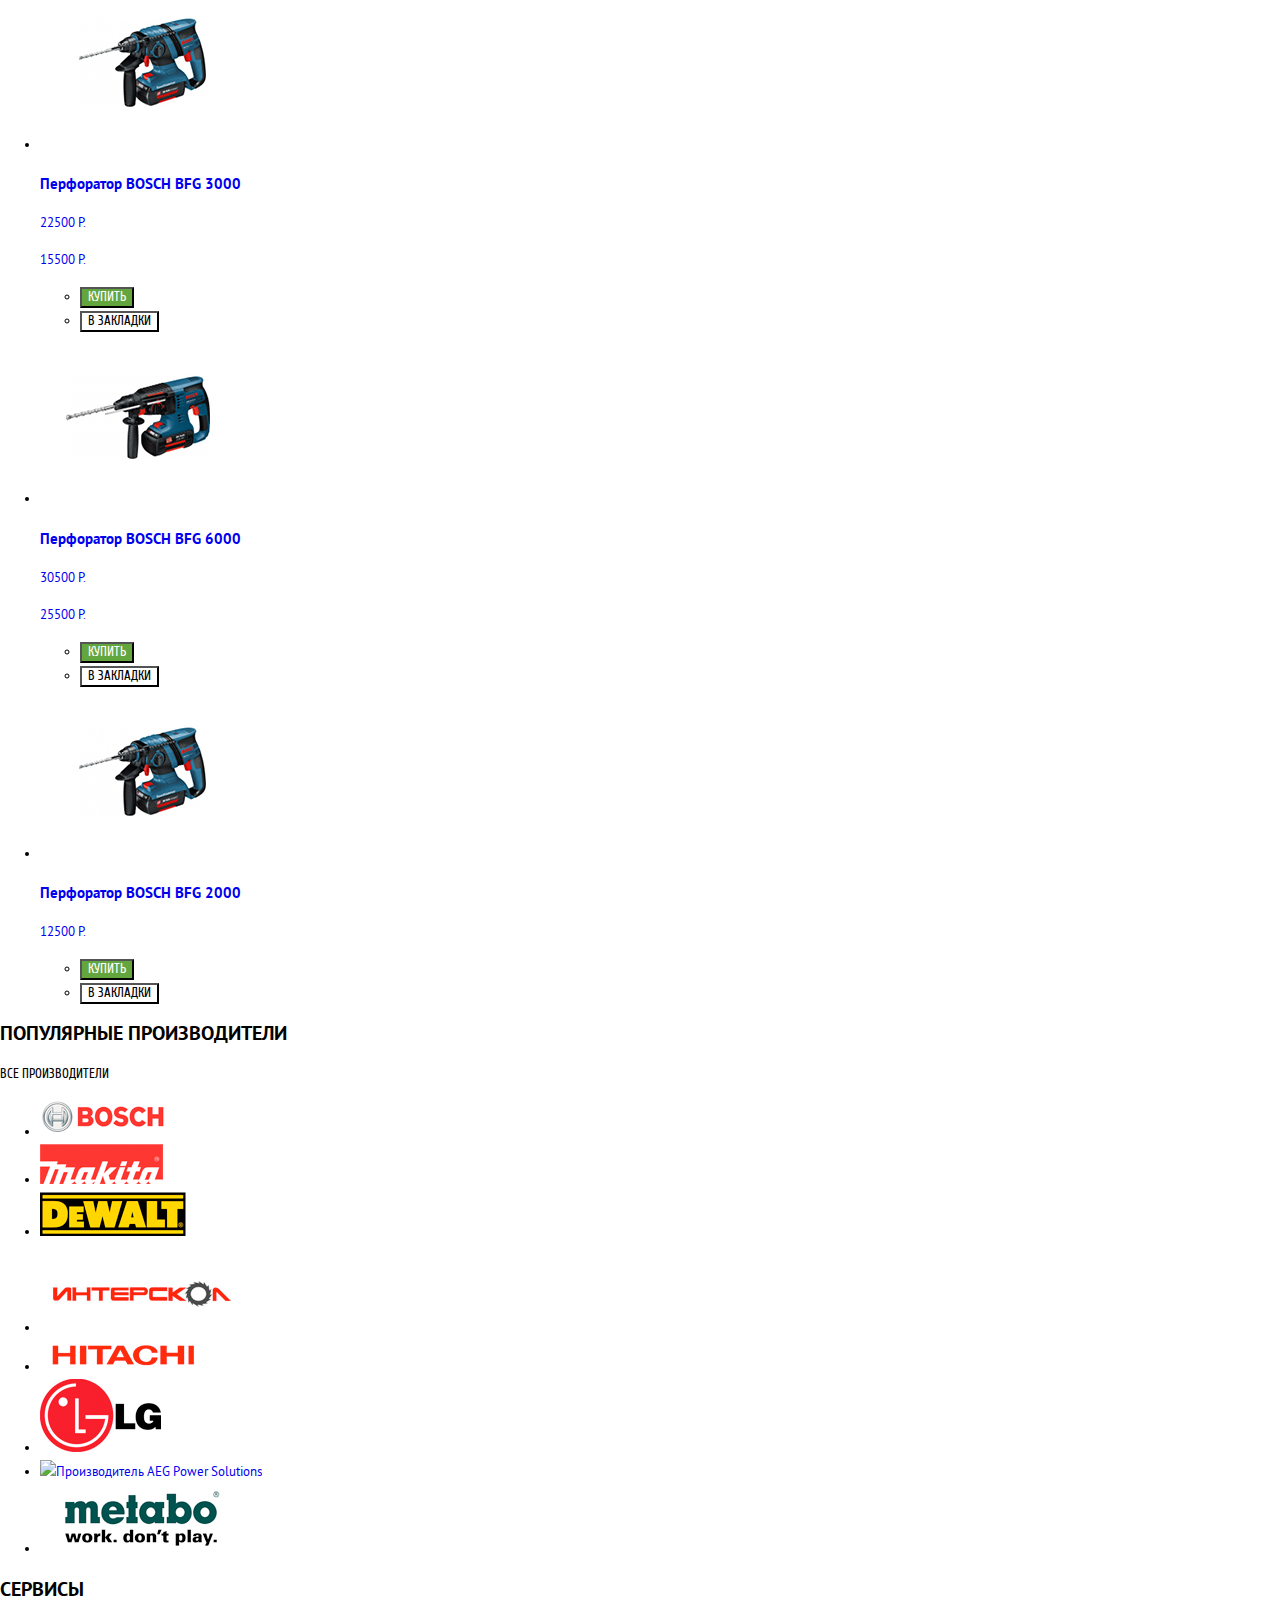
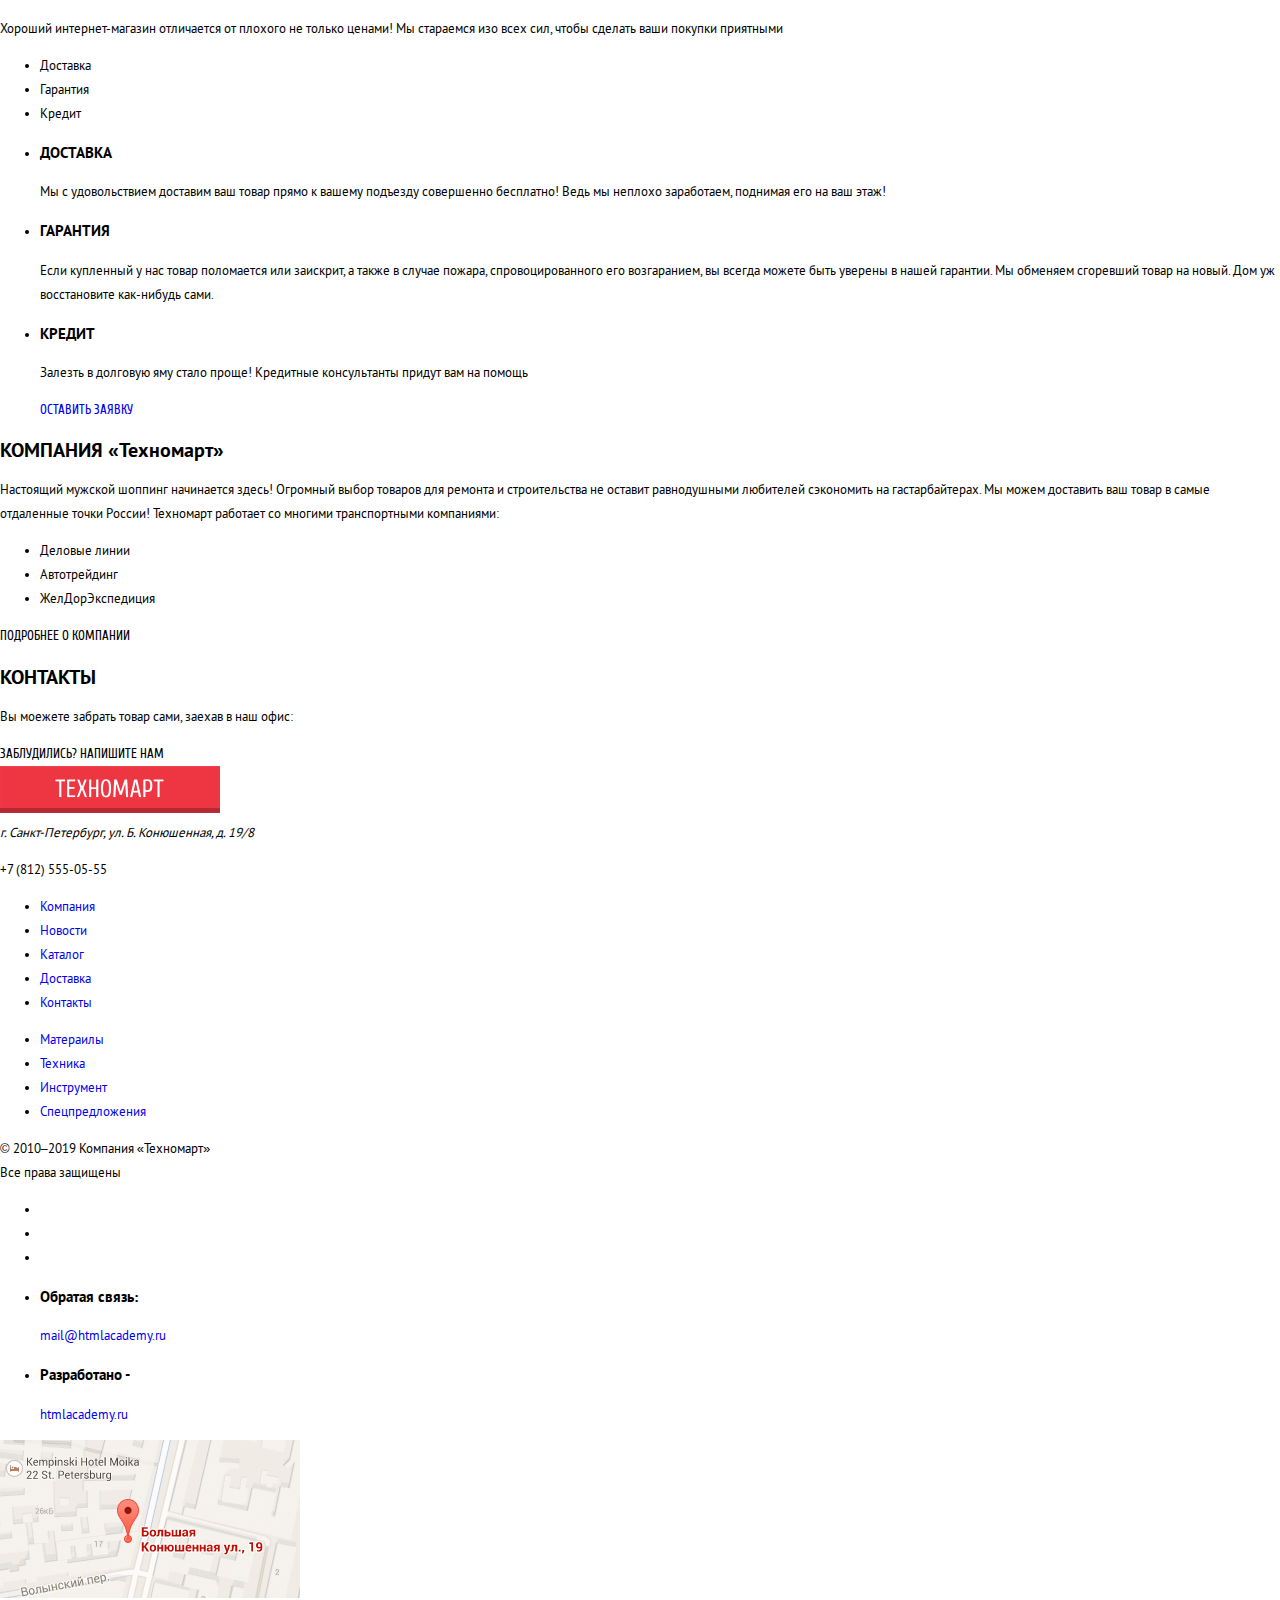
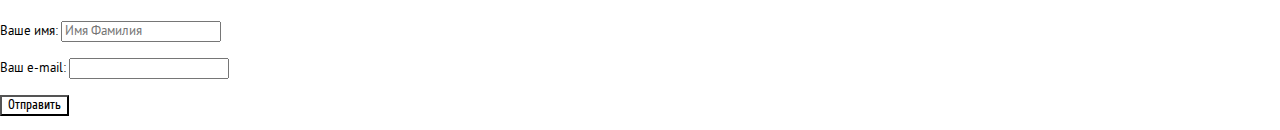
==== commit 6ca6800c: "Удалил весь CSS код и начал заново" ====
--- a/index.html
+++ b/index.html
@@ -9,51 +9,56 @@
   <body>
     <!-- Main header of all site pages -->
     <header class="main-header">
+        <div class="user-navigation-block">
+            <div class="container">
+                <a href="#"><img class="header-logo" src="img/logo.png" width="220" height="47" alt="Техномарт - магазин строительных товаров"></a>
+                
+                <form action="https://echo.htmlacademy.ru" method="get">
+                    <label class="visually-hidden">Поиск:</label>
+                    <input type="text" class="icon-search" name="search-field" placeholder="Поиск" value="">
+                </form>
+
+                <ul class="user-navigation-list">
+                    <li class="main-navigation-item"><a class="button button-transparent button-favorite" href="#">Закладки: 0</a></li>
+                    <li class="main-navigation-item"><a class="button button-transparent button-basket" href="#">Корзина: 0</a></li>
+                    <li class="main-navigation-item"><a class="button button-green button-checkout" href="#">Оформить заказ</a></li>
+                </ul>
+                <!-- /.main-navigation-list -->
+            </div>
+        </div>
+        <!-- /.main-navigation -->
+
+        <div class="header-content-block">
+            <div class="container">
+                <h1 class="website-headline">Интернет-магазин строительных материалов и инструментов для ремонта</h1>
+
+                <div class="header-contacts">
+                    <a class="button button-call" href="tel:+78125550505">+7 (812) 555-05-05</a>
+                    <address>г. Санкт-Петербург, ул. Б. Конюшенная, д. 19/8</address>
+                </div>
+                <!-- /.header-contacts -->
+
+                <ul class="profile-area-list">
+                    <li><a href="#" class="button button-login">Войти</a></li>
+                    <li><a class="button button-registration">Регистрация</a></li>
+                </ul>
+                <!-- /.profile-area -->
+            </div>
+            <!-- /.container -->
+        </div>
+        <!-- /.header-content-block -->
+
         <nav class="main-navigation">
-            <a href="#"><img class="header-logo" src="img/logo.png" width="220" height="47" alt="Техномарт - магазин строительных товаров"></a>
-            
-            <form action="https://echo.htmlacademy.ru" method="get">
-                <label class="visually-hidden">Поиск:</label>
-                <input type="text" class="icon-search" name="search-field" placeholder="Поиск" value="">
-            </form>
-
             <ul class="main-navigation-list">
-                <li class="main-navigation-item"><a class="btn btn-favorites" href="#">Закладки: 0</a></li>
-                <li class="main-navigation-item"><a class="btn btn-basket" href="#">Корзина: 0</a></li>
-                <li class="main-navigation-item"><a class="btn btn-checkout" href="#">Оформить заказ</a></li>
+                <li class="main-navigation-item active"><a href="index.html">Главная</a></li>
+                <li class="main-navigation-item"><a href="#">Компания</a></li>
+                <li class="main-navigation-item"><a href="catalog.html">Каталог</a></li>
+                <li class="main-navigation-item"><a href="#">Новости</a></li>
+                <li class="main-navigation-item"><a href="#">Спецпредложения</a></li>
+                <li class="main-navigation-item"><a href="#">Доставка</a></li>
+                <li class="main-navigation-item"><a href="#">Клиентам</a></li>
             </ul>
             <!-- /.main-navigation-list -->
-        </nav>
-        <!-- /.main-navigation -->
-
-        <div class="container">
-            <h1 class="website-headline">Интернет-магазин строительных материалов и инструментов для ремонта</h1>
-
-            <div class="header-contacts">
-                <a class="btn btn-call" href="tel:+78125550505">+7 (812) 555-05-05</a>
-                <address>г. Санкт-Петербург, ул. Б. Конюшенная, д. 19/8</address>
-            </div>
-            <!-- /.header-contacts -->
-
-            <ul class="profile-area-list">
-                <li><a href="#" class="btn btn-logon">Войти</a></li>
-                <li><a class="btn btn-registration">Регистрация</a></li>
-            </ul>
-            <!-- /.profile-area -->
-        </div>
-        <!-- /.container -->
-
-        <nav class="site-navigation">
-            <ul class="site-navigation-list">
-                <li class="site-navigation-item active"><a href="index.html">Главная</a></li>
-                <li class="site-navigation-item"><a href="#">Компания</a></li>
-                <li class="site-navigation-item"><a href="catalog.html">Каталог</a></li>
-                <li class="site-navigation-item"><a href="#">Новости</a></li>
-                <li class="site-navigation-item"><a href="#">Спецпредложения</a></li>
-                <li class="site-navigation-item"><a href="#">Доставка</a></li>
-                <li class="site-navigation-item"><a href="#">Клиентам</a></li>
-            </ul>
-            <!-- /.site-navigation-list -->
         </nav>
         <!-- /.site-navigation -->
     </header>
@@ -67,41 +72,41 @@
             <ul class="features-list">
                 <li class="feature-item new bg-yellowish">
                     <h3 class="feature-title">Материалы</h3>
-                    <a class="btn uppercase" href="#">На любой вкус</a>
+                    <a class="button uppercase" href="#">На любой вкус</a>
                 </li>
 
                 <li class="feature-item bg-blue">
                     <h3 class="feature-title">Инструмент</h3>
-                    <a class="btn uppercase" href="#">На все случаи</a>
+                    <a class="button uppercase" href="#">На все случаи</a>
                 </li>
 
                 <li class="feature-item bg-pink">
                     <h3 class="feature-title">Техника</h3>
-                    <a class="btn uppercase" href="#">Для стройки</a>
+                    <a class="button uppercase" href="#">Для стройки</a>
                 </li>
 
                 <li class="feature-item bg-green">
                     <h3 class="feature-title">Скидки 50%</h3>
-                    <a class="btn uppercase" href="#">На 350 товаров</a>
+                    <a class="button uppercase" href="#">На 350 товаров</a>
                 </li>
 
                 <li class="feature-item bg-yellowish">
                     <h3 class="feature-title">Доставка</h3>
-                    <a class="btn uppercase" href="#">Бесплатно</a>
+                    <a class="button uppercase" href="#">Бесплатно</a>
                 </li>
             </ul>
             <!-- /.features-list -->
 
             <ul class="slider-list">
-                <li class="slider-item" style="background: url(img/index-slider-drills.jpg) no-repeat">
+                <li class="slider-item">
                     <header class="slider-header">
                         <h3 class="slider-title uppercase">Дрели</h3>
                         <p class="slider-content">Соседям на радость!</p>
-                        <a class="btn btn-red uppercase" href="#">Открыть каталог</a>
+                        <a class="button button-red uppercase" href="#">Открыть каталог</a>
                     </header>
                 </li>
 
-                <li class="slider-item" style="background: url(img/index-slider-perforators.jpg) no-repeat">
+                <li class="slider-item">
                     <header class="slider-header">
                         <h3 class="slider-title uppercase">Перфораторы</h3>
                         <p class="slider-content">Настоящие мужские игрушки</p>
@@ -115,7 +120,7 @@
         <section class="section-catalog-popular">
             <header class="section-header">
                 <h2 class="section-title">Популярные товары:</h2>
-                <a class="btn btn-red uppercase" href="#">ВСЕ ПОПУЛЯРНЫЕ ТОВАРЫ</a>
+                <a class="button button-red uppercase" href="#">ВСЕ ПОПУЛЯРНЫЕ ТОВАРЫ</a>
             </header>
 
             <ul class="catalog-list">
@@ -134,8 +139,8 @@
 
                     <div class="catalog-popup">
                         <ul class="popup-buttons-list">
-                            <li><button type="button" class="btn btn-green"><span class="icon-basket"></span>КУПИТЬ</button></li>
-                            <li><button type="button" class="btn btn-border-green">В ЗАКЛАДКИ</button></li>
+                            <li><button type="button" class="button button-green"><span class="icon-basket"></span>КУПИТЬ</button></li>
+                            <li><button type="button" class="button button-outline-green">В ЗАКЛАДКИ</button></li>
                         </ul>
                     </div>
                 </li>
@@ -154,8 +159,8 @@
 
                     <div class="catalog-popup">
                         <ul class="popup-buttons-list">
-                            <li><button type="button" class="btn btn-green"><span class="icon-basket"></span>КУПИТЬ</button></li>
-                            <li><button type="button" class="btn btn-border-green">В ЗАКЛАДКИ</button></li>
+                            <li><button type="button" class="button button-green"><span class="icon-basket"></span>КУПИТЬ</button></li>
+                            <li><button type="button" class="button button-outline-green">В ЗАКЛАДКИ</button></li>
                         </ul>
                     </div>
                 </li>
@@ -175,8 +180,8 @@
 
                     <div class="catalog-popup">
                         <ul class="popup-buttons-list">
-                            <li><button type="button" class="btn btn-green"><span class="icon-basket"></span>КУПИТЬ</button></li>
-                            <li><button type="button" class="btn btn-border-green">В ЗАКЛАДКИ</button></li>
+                            <li><button type="button" class="button button-green"><span class="icon-basket"></span>КУПИТЬ</button></li>
+                            <li><button type="button" class="button button-outline-green">В ЗАКЛАДКИ</button></li>
                         </ul>
                     </div>
                 </li>
@@ -193,8 +198,8 @@
 
                     <div class="catalog-popup">
                         <ul class="popup-buttons-list">
-                            <li><button type="button" class="btn btn-green"><span class="icon-basket"></span>КУПИТЬ</button></li>
-                            <li><button type="button" class="btn btn-border-green">В ЗАКЛАДКИ</button></li>
+                            <li><button type="button" class="button button-green"><span class="icon-basket"></span>КУПИТЬ</button></li>
+                            <li><button type="button" class="button button-outline-green">В ЗАКЛАДКИ</button></li>
                         </ul>
                     </div>
                 </li>
@@ -205,7 +210,7 @@
         <section class="section-manufacturers">
             <header class="section-header">
                 <h2 class="section-title uppercase">Популярные производители</h2>
-                <a class="btn btn-red uppercase">Все производители</a>
+                <a class="button button-red uppercase">Все производители</a>
             </header>
 
             <ul class="manufacturers-list">
@@ -292,19 +297,19 @@
                 </li>
 
                 <li class="services-description">
-                    <h3 class=".services-subtitle uppercase">Гарантия</h3>
+                    <h3 class="services-subtitle uppercase">Гарантия</h3>
                     <p>
                         Если купленный у нас товар поломается или заискрит, а также в случае пожара, спровоцированного его возгаранием, вы всегда можете быть уверены в нашей гарантии. Мы обменяем сгоревший товар на новый. Дом уж восстановите как-нибудь сами.
                     </p>
                 </li>
 
                 <li class="services-description">
-                    <h3 class=".services-subtitle uppercase">Кредит</h3>
+                    <h3 class="services-subtitle uppercase">Кредит</h3>
                     <p>
                         Залезть в долговую яму стало проще! Кредитные консультанты придут вам на помощь
                     </p>
 
-                    <a class="btn btn-red uppercase" href="#">Оставить заявку</a>
+                    <a class="button button-red uppercase" href="#">Оставить заявку</a>
                 </li>
             </ul>
             <!-- /.services-description-list -->
@@ -323,7 +328,7 @@
                 <li>ЖелДорЭкспедиция</li>
             </ul>
 
-            <a class="btn btn-red">ПОДРОБНЕЕ О КОМПАНИИ</a>
+            <a class="button button-red">ПОДРОБНЕЕ О КОМПАНИИ</a>
         </section>
         <!-- /.half-width -->
 
@@ -332,7 +337,7 @@
             
             <p>Вы моежете забрать товар сами,
                заехав в наш офис:</p>
-            <a class="btn btn-red">ЗАБЛУДИЛИСЬ? НАПИШИТЕ НАМ</a>
+            <a class="button button-red">ЗАБЛУДИЛИСЬ? НАПИШИТЕ НАМ</a>
         </section>
         <!-- /.half-width -->
     </main>
@@ -427,7 +432,7 @@
         </p>
 
         <p>
-            <button type="button" class="btn btn-red">Отправить</button>
+            <button type="button" class="button button-red">Отправить</button>
         </p>
     </div>
     <!-- /.modal-feedback -->
--- a/css/style.css
+++ b/css/style.css
@@ -1,60 +1,81 @@
 @font-face
 {
-    font-family: 'Corpum';
+    font-family: Curpum;
     font-weight: normal;
     font-style: normal;
-
-    src: url('../fonts/cuprum.woff') format('woff');
+    font-display: swap;
+    src: url('../fonts/cuprum.woff2') format('woff2'),
+    url('../fonts/cuprum.woff') format('woff');
 }
 
 @font-face
 {
-    font-family: 'Corpum';
+    font-family: Curpum;
     font-weight: bold;
     font-style: normal;
-
-    src: url('../fonts/cuprumbold.woff') format('woff');
+    font-display: swap;
+    src: url('../fonts/cuprumbold.woff2') format('woff2'),
+         url('../fonts/cuprumbold.woff') format('woff');
+    
 }
 
 @font-face
 {
-    font-family: 'Corpum';
+    font-family: Curpum;
     font-weight: normal;
     font-style: italic;
-
-    src: url('../fonts/cuprumitalic.woff') format('woff');
+    font-display: swap;
+    src: url('../fonts/cuprumitalic.woff2') format('woff2'),
+         url('../fonts/cuprumitalic.woff') format('woff');
 }
 
 @font-face
 {
-    font-family: 'Corpum';
+    font-family: Curpum;
     font-weight: bold;
     font-style: italic;
-
-    src: url('../fonts/cuprumbolditalic.woff') format('woff');
+    font-display: swap;
+    src: url('../fonts/cuprumbolditalic.woff2') format('woff2'),
+         url('../fonts/cuprumbolditalic.woff') format('woff');
 }
 
 @font-face
 {
-    font-family: 'PTSans';
+    font-family: PT Sans;
     font-weight: normal;
     font-style: normal;
-
-    src: url('../fonts/ptsans.woff') format('woff');
+    font-display: swap;
+    src: url('../fonts/ptsans.woff2') format('woff2'),
+         url('../fonts/ptsans.woff') format('woff');
 }
 
 @font-face
 {
-    font-family: 'PTSans';
+    font-family: PT Sans;
     font-weight: bold;
     font-style: normal;
+    font-display: swap;
+    src: url('../fonts/ptsansbold.woff2') format('woff2'),
+    url('../fonts/ptsansbold.woff') format('woff');
+}
 
-    src: url('../fonts/ptsansbold.woff') format('woff');
+html
+{
+    box-sizing: border-box;
+}
+
+*,
+::before,
+*::after
+{
+    box-sizing: inherit;
 }
 
 body
 {
-    font: 13px / 24px 'PTSans', sans-serif;
+    font-family: PT Sans, sans-serif;
+    font-size: 13px;
+    line-height: 24px;
 
     margin: 0;
     padding: 0;
@@ -66,14 +87,6 @@
 a
 {
     text-decoration: none;
-}
-
-h1,
-h2,
-h3,
-h4
-{
-    font-family: 'Corpum';
 }
 
 .visually-hidden
@@ -92,584 +105,70 @@
     text-transform: uppercase;
 }
 
+/* Buttons */
+.button {
+    font-family: Curpum, Bookman;
 
-/* Button decoration */
-.btn
-{
-    font-family: 'Corpum';
-
-    cursor: pointer;
+    background-color: transparent;
 }
 
-.btn.btn-red
-{
-    font-size: 14px;
-    line-height: 18px;
-
-    color: #fff;
-    background-color: #ee3643;
-}
-
-.btn.btn-red:hover,
-.btn.btn-red:focus
-{
-    background-color: #ca2c37;
-}
-
-.btn.btn-red:active
-{
-    background-color: #ba2732;
-}
-
-.btn.btn-green
-{
+/* Buttons - Buttons colors */
+.button-green {
     color: #fff;
     background-color: #63a63e;
 }
 
-.btn.btn-green:hover,
-.btn.btn-green:focus
-{
+.button-green:hover,
+.button-green:focus {
     background-color: #5fbb2d;
 }
 
-.btn.btn-green:active
-{
+.button-green:active {
+    color: #b6c8ae;
     background-color: #518534;
 }
 
-.btn.btn-border-green
-{
-    border: 3px solid #63a63e;
-    background-color: #fff;
+.button-outline-green {
+
 }
 
-.btn.btn-border-green:hover,
-.btn.btn-border-green:focus
-{
-    color: #32425c;
-    border: 3px solid #32425c;
+/* Buttons - Button icons */
+.button-favorite {
+
 }
 
-.btn.btn-border-green:active
-{
-    color: #c1c6ce;
-    border: #c1c6ce;
+.button-basket {
+
 }
 
-
-/* Design of main site header */
-.main-header
-{
-    font-family: 'Corpum', sans-serif;
-
-    background-color: #f3f7f8;
+/* Header website styling */
+.main-header {
+    background-color: #f4f7f9;
 }
 
-/* Website menu design */
-.main-navigation,
-.site-navigation
-{
-    width: 100%;
-
-    background-color: #32425c;
+.user-navigation-block {
+    background-color: #293449;
 }
 
-.main-navigation-list,
-.site-navigation-list
-{
+.user-navigation-list {
     list-style: none;
 }
 
-.main-navigation a,
-.site-navigation a
-{
+.user-navigation-list .button {
     color: #fff;
-}
-.site-navigation .site-navigation-item a
-{
-    font-family: inherit;
+
+    font-size: 17px;
+    line-height: 18px;
 }
 
-/* Menu design - Reaction when you hover on the menu item */
-
-.main-navigation .main-navigation-item:hover a:hover,
-.main-navigation .main-navigation-item:focus a:focus
-{
-    color: #fff;
-    background-color: #212a3a;
-}
-
-.site-navigation .site-navigation-item:hover a:hover,
-.site-navigation .site-navigation-item:focus a:focus
-{
-    color: #fff;
-    background-color: #293449;
-}
-
-/* Menu design - Reaction of clicking on the menu item */
-.main-navigation .main-navigation-item:active a:active
-{
-    color: #babbbd;
-    background-color: #161d29;
-}
-.site-navigation .site-navigation-item:active a:active
-{
-    color: #a8abaf;
-    background-color: #1d2739;
-}
-
-.site-navigation .site-navigation-item
-{
-    font-size: 17px;
-    line-height: 17px;
-}
-
-/* Menu design  */
-.main-header a.btn
-{
-    font-size: 17px;
-    line-height: 18px;
-
-    position: relative;
-}
-
-.btn.btn-favorites,
-.btn.btn-basket
-{
-    padding-left: 27px;
-}
-
-.btn.btn-basket::before,
-.btn.btn-favorites::before
-{
-    position: absolute;
-    top: 0;
-    left: 0;
-
-    width: 14px;
-    height: 16px;
-
-    content: '';
-
-    background-repeat: no-repeat;
-    background-position: left;
-}
-
-.btn.btn-basket::before
-{
-    background-image: url('../img/icon-basket.svg');
-}
-
-.btn.btn-favorites::before
-{
-    background-image: url('../img/icon-favorites.svg');
-}
-
-.btn.btn-cart
-{
-    padding-left: 50px;
-}
-
-.main-header a.btn.btn-checkout
-{
-    font-size: 17px;
-    line-height: 18px;
-
-    background-color: #63a63e;
-}
-
-.main-header a.btn.btn-checkout:hover,
-.main-header a.btn.btn-checkout:focus
-{
-    background-color: #5fbb2d;
-}
-
-.main-header a.btn.btn-checkout:active
-{
-    background-color: #518534;
-}
-
-.main-header h1
-{
-    font-size: 16px;
+.main-header .website-headline {
+    width: 200px;
+    font-family: Curpum, Arial, sans-serif;
+    font-size: 14px;
     font-weight: normal;
+    line-height: 23px;
+    letter-spacing: -0.7px;
     font-style: italic;
-    line-height: 23px;
-
-    color: #e9292a;
-}
-
-.main-header a.btn.btn-call,
-.main-header a.btn.btn-call:hover,
-.main-header a.btn.btn-call:focus,
-.main-header a.btn.btn-call:active,
-.main-header a.btn.btn-call:visited
-{
-    color: #e9292a;
-    border: 3px solid #fff;
-    background-color: transparent;
-}
-
-.main-header address
-{
-    font-family: inherit;
-    font-size: 14px;
-    line-height: 24px;
-
-    color: #32425c;
-}
-
-.profile-area-list
-{
-    list-style: none;
-}
-
-.main-header a.btn.btn-logon,
-.main-header a.btn.btn-registration
-{
-    font-family: inherit;
-    font-size: 21px;
-    line-height: 21px;
-
-    color: #000;
-    background-color: #fff;
-}
-
-.main-header a.btn:hover
-{
     color: #ee3643;
 }
 
-.main-header a.btn:active
-{
-    color: #cacaca;
-}
-
-/* Styling sections 
-   Styling section - Design section "Features" */
-.section-features .features-list
-{
-    list-style: none;
-}
-
-.section-features .features-list .feature-item.bg-yellowish
-{
-    background-color: #ffbf47;
-}
-
-.section-features .features-list .feature-item.bg-blue
-{
-    background-color: #3bbce3;
-}
-
-.section-features .features-list .feature-item.bg-pink
-{
-    background-color: #dc91d8;
-}
-
-.section-features .features-list .feature-item.bg-green
-{
-    background-color: #8ed78f;
-}
-
-
-.section-features .features-list .feature-title
-{
-    font-size: 24px;
-    font-weight: bold;
-    line-height: 30px;
-
-    color: #fff;
-}
-
-.section-features .feature-item .btn
-{
-    font-size: 14px;
-    line-height: 18px;
-
-    color: #fff;
-    background-color: rgba(0, 0, 0, .1);
-}
-
-
-.section-features .feature-item .btn:hover,
-.section-features .feature-item .btn:focus
-{
-    background-color: rgba(0, 0, 0, .2);
-}
-
-.section-features .feature-item .btn:active
-{
-    background-color: rgba(0, 0, 0, .3);
-}
-
-.section-features .slider-list
-{
-    list-style: none;
-}
-
-
-.section-features .slider-item .slider-title,
-.section-features .slider-item .slider-content
-{
-    font-family: 'Corpum';
-
-    color: #fff;
-}
-
-.section-features .slider-item .slider-title
-{
-    font-size: 36px;
-    font-weight: bold;
-    line-height: 36px;
-}
-
-.section-features .slider-item .slider-content
-{
-    font-size: 18px;
-    line-height: 24px;
-}
-
-.section-catalog-popular .section-header
-{
-    background-color: #f9f5f0;
-}
-
-.section-catalog-popular .section-title
-{
-    font-family: 'Corpum';
-    font-size: 30px;
-    line-height: 30px;
-
-    color: #32425c;
-}
-
-.section-catalog-popular .catalog-list
-{
-    list-style: none;
-}
-
-.section-catalog-popular .catalog-list .catalog-title,
-.section-catalog-popular .catalog-list .catalog-last-price,
-.section-catalog-popular .catalog-list .catalog-price
-{
-    font-family: 'PTSans';
-    font-weight: bold;
-}
-
-.section-catalog-popular .catalog-list .catalog-title
-{
-    font-size: 18px;
-    font-weight: bold;
-    line-height: 20px;
-
-    color: #000;
-}
-
-.section-catalog-popular .catalog-list .catalog-last-price
-{
-    font-size: 17px;
-    line-height: 18px;
-
-    color: #a9a9a9;;
-}
-
-.section-catalog-popular .catalog-list .catalog-price
-{
-    font-size: 17px;
-    line-height: 18px;
-
-    color: #fff;
-    background-color: #ee3643;
-}
-
-.catalog-popup .popup-buttons-list
-{
-    list-style: none;
-}
-
-.section-manufacturers .section-header
-{
-    background-color: #f9f5f0;
-}
-
-.section-manufacturers .section-title
-{
-    font-family: 'Corpum';
-    font-size: 30px;
-    line-height: 30px;
-
-    color: #32425c;
-}
-
-.section-manufacturers .manufacturers-list
-{
-    list-style: none;
-}
-
-
-.section-services
-{
-    font-family: 'PTSans';
-    font-size: 13px;
-    line-height: 24px;
-
-    background-color: #f4f8fa;
-}
-
-.services-list,
-.services-description-list
-{
-    list-style: none;
-}
-
-.services-list .service-item
-{
-    background-color: #32425c;
-}
-
-.services-list .service-item .service-title
-{
-    font-family: 'Corpum';
-    font-size: 21px;
-    font-weight: bold;
-    line-height: 30px;
-
-    color: #fff;
-}
-
-.services-list .service-item:hover,
-.services-list .service-item:focus
-{
-    background-color: #32425c;
-}
-
-.services-list .service-item.active
-{
-    background-color: #fff;
-}
-
-.section-services .service-item.active .service-title
-{
-    color: #32425c;
-}
-
-.services-description-list .services-description
-{
-    font-family: 'PTSans';
-    font-size: 13px;
-    line-height: 24px;
-}
-
-.services-description-list .services-subtitle
-{
-    font-family: 'Corpum';
-    font-size: 36px;
-    line-height: 36px;
-
-    color: #32425c;
-}
-
-
-.section-about
-{
-    font-family: 'PTSans';
-    font-size: 13px;
-    line-height: 24px;
-}
-
-.section-about .section-headline
-{
-    font-family: 'Corpum';
-    font-size: 30px;
-    line-height: 30px;
-}
-
-.main-footer
-{
-    background-color: #32425c;
-}
-
-.footer-copyright p
-{
-    font-family: 'Corpum';
-    font-size: 16px;
-    line-height: 18px;
-
-    color: #fff;
-}
-
-.main-footer address,
-.main-footer p
-{
-    font-family: 'Corpum';
-    font-size: 18px;
-    line-height: 24px;
-
-    color: #f3f7f9;
-}
-
-.site-navigation-footer-top-list,
-.site-navigation-footer-bottom-list
-{
-    list-style: none;
-}
-
-.site-navigation-footer-top-list navigation-item a,
-.site-navigation-footer-bottom-list navigation-item a
-{
-    font-family: 'Corpum';
-    font-size: 18px;
-    line-height: 24px;
-
-    color: #f1f5f7;
-}
-
-.site-navigation-footer-top-list .navigation-item:hover a,
-.site-navigation-footer-top-list .navigation-item:focus a,
-.site-navigation-footer-bottom-list .navigation-item:hover a,
-.site-navigation-footer-bottom-list .navigation-item:focus a
-{
-    color: #ffd180;
-}
-
-.site-navigation-footer-bottom-list .navigation-item:hover a,
-.site-navigation-footer-bottom-list .navigation-item:focus a
-{
-    text-decoration: underline;
-}
-
-.main-footer .footer-feedback-list
-{
-    list-style: none;
-}
-
-.main-footer .footer-feedback-list .feedback-title
-{
-    font-family: 'Corpum';
-    font-size: 16px;
-    line-height: 18px;
-
-    color: #fff;
-}
-
-.main-footer .footer-feedback-list a
-{
-    font-family: 'Corpum';
-    font-size: 16px;
-    line-height: 18px;
-
-    color: #ffd180;
-}
-
-.main-footer .footer-feedback-list a:hover,
-.main-footer .footer-feedback-list a:focus
-{
-    text-decoration: underline;
-}
-
-.main-footer .footer-feedback-list a:active
-{
-    color: #ee3643;
-}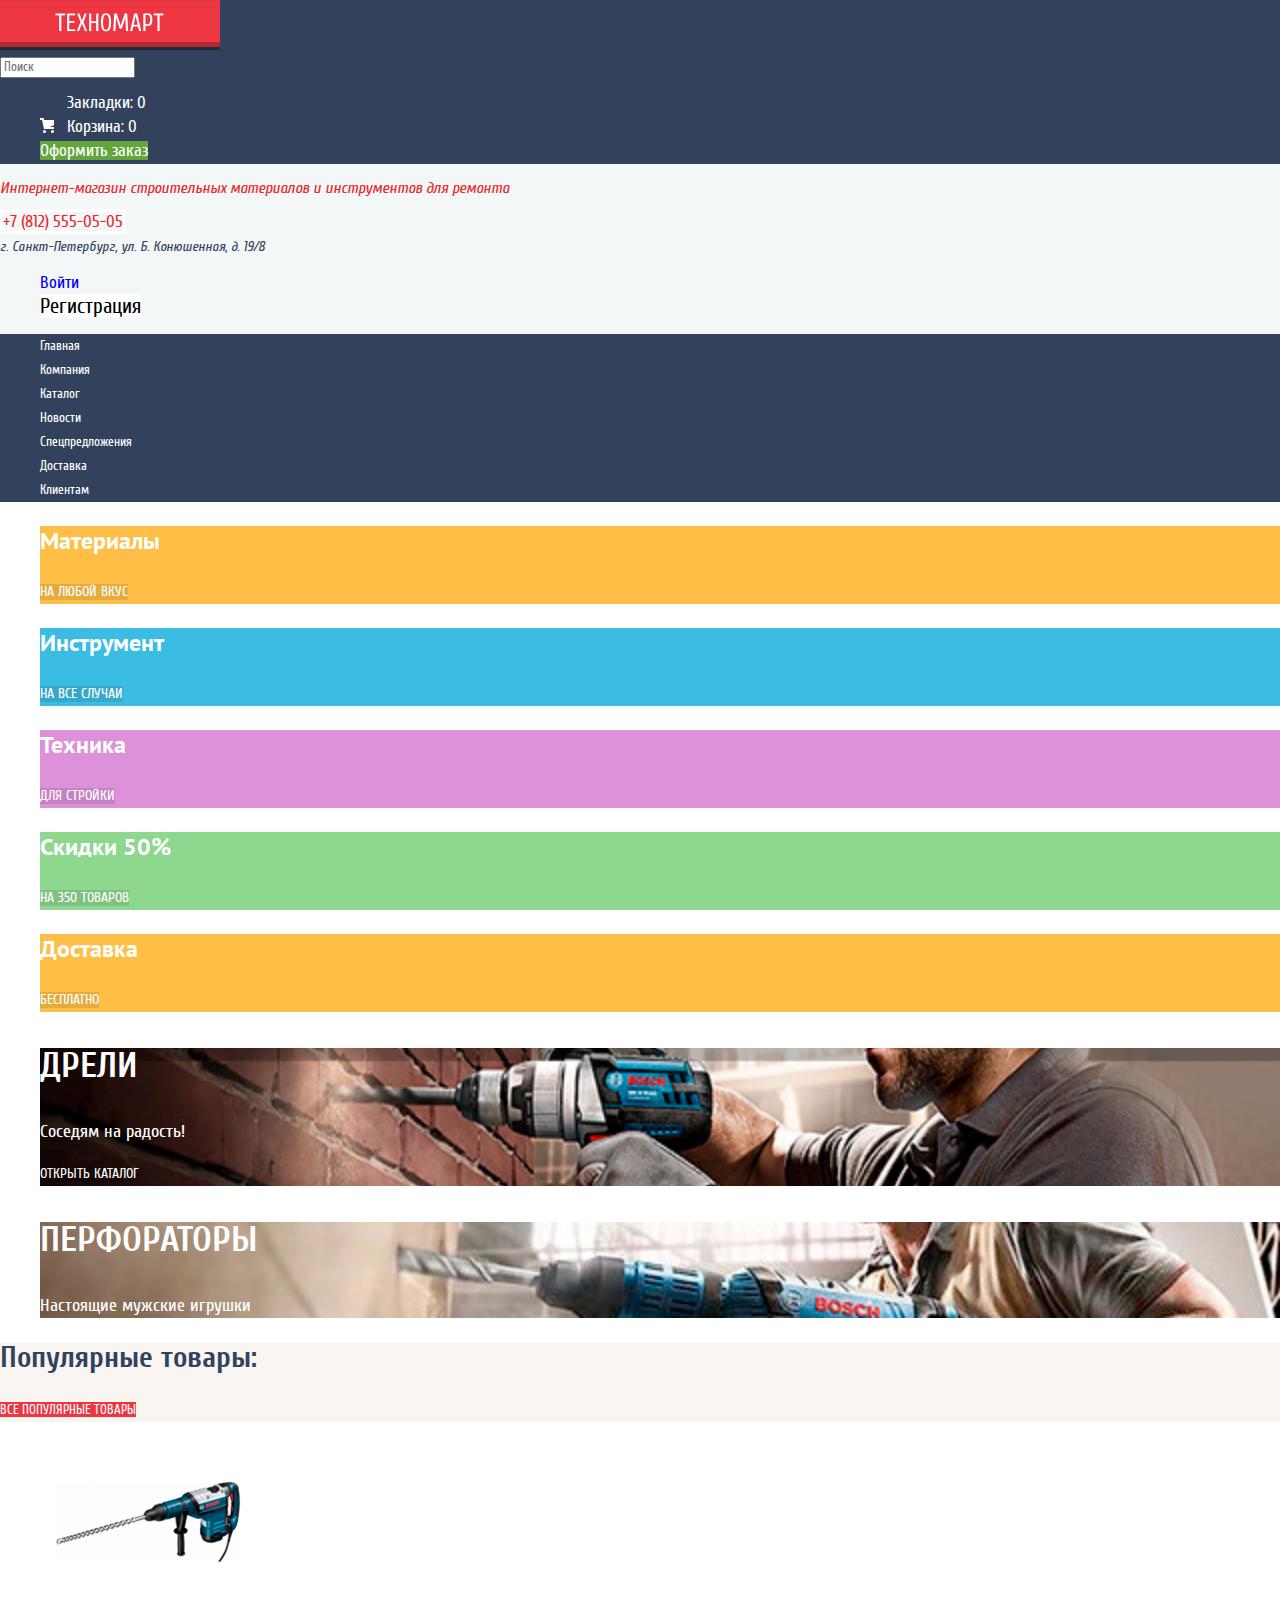
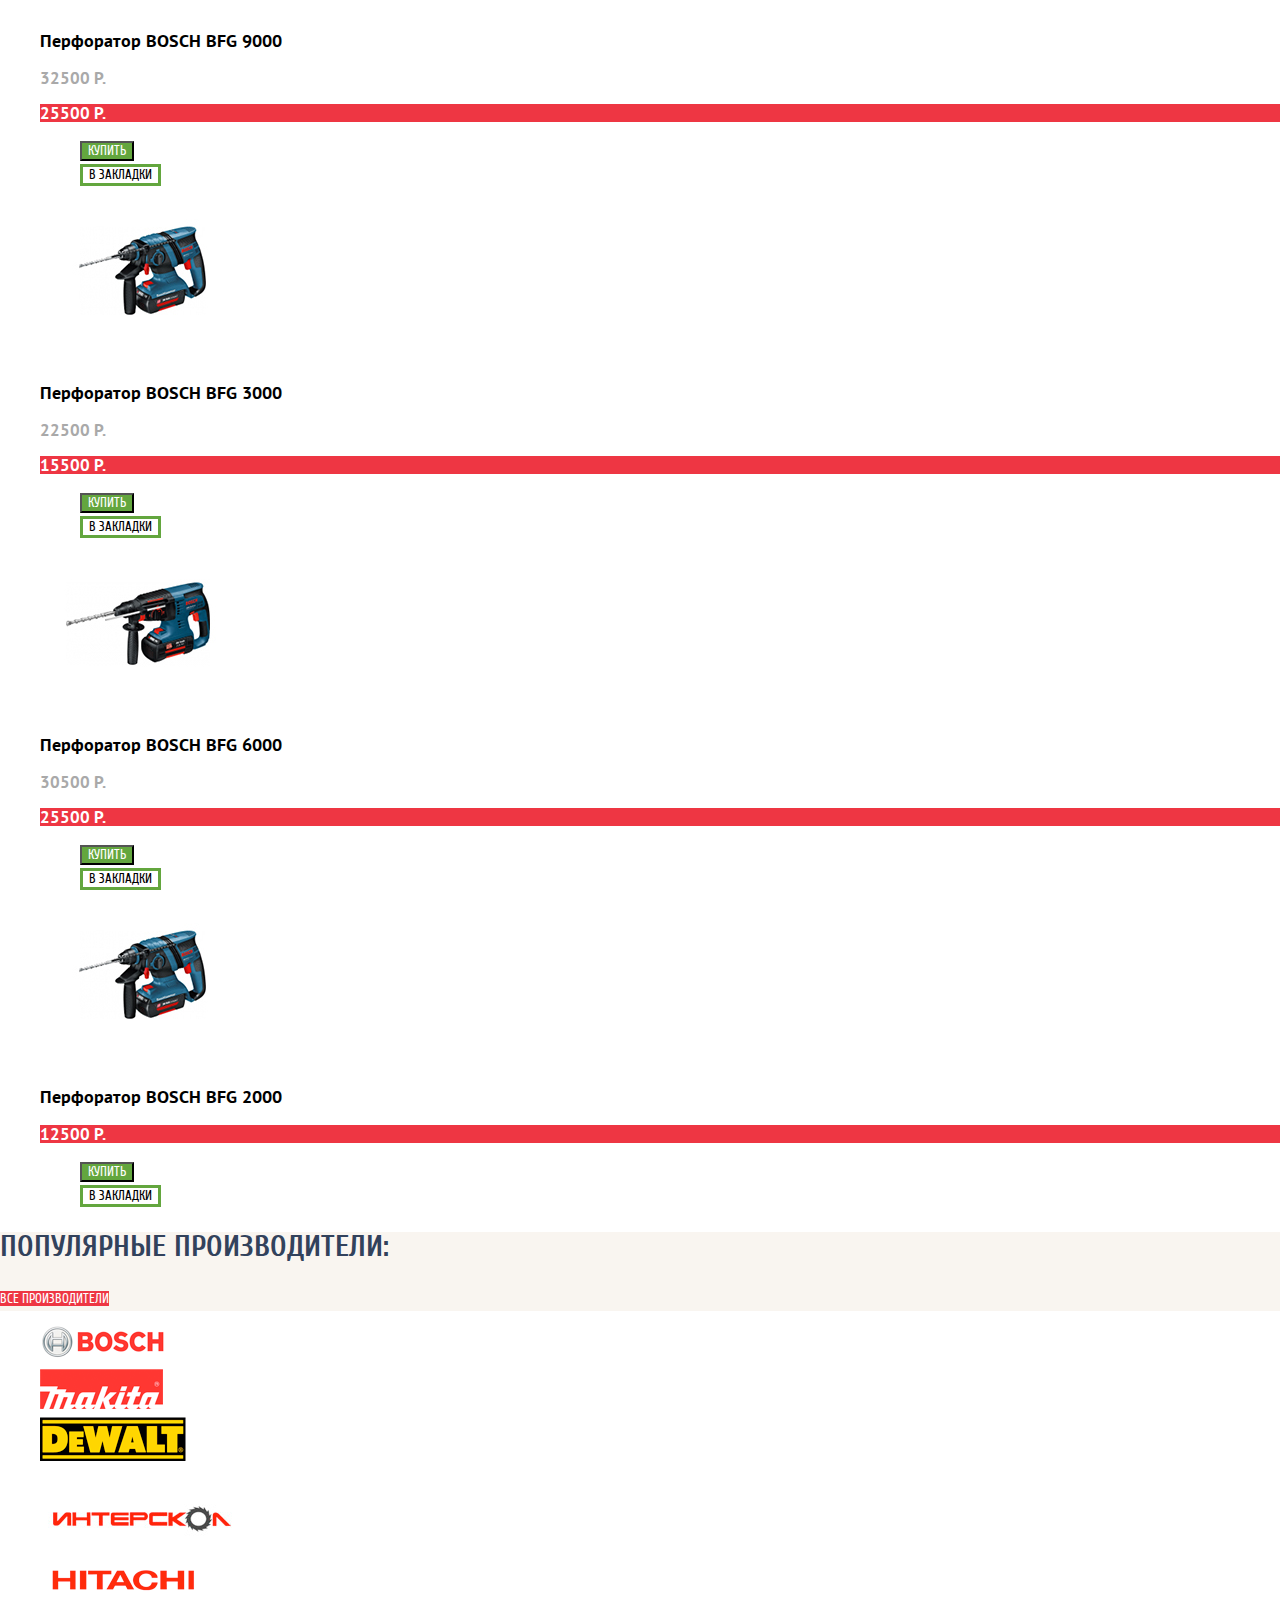
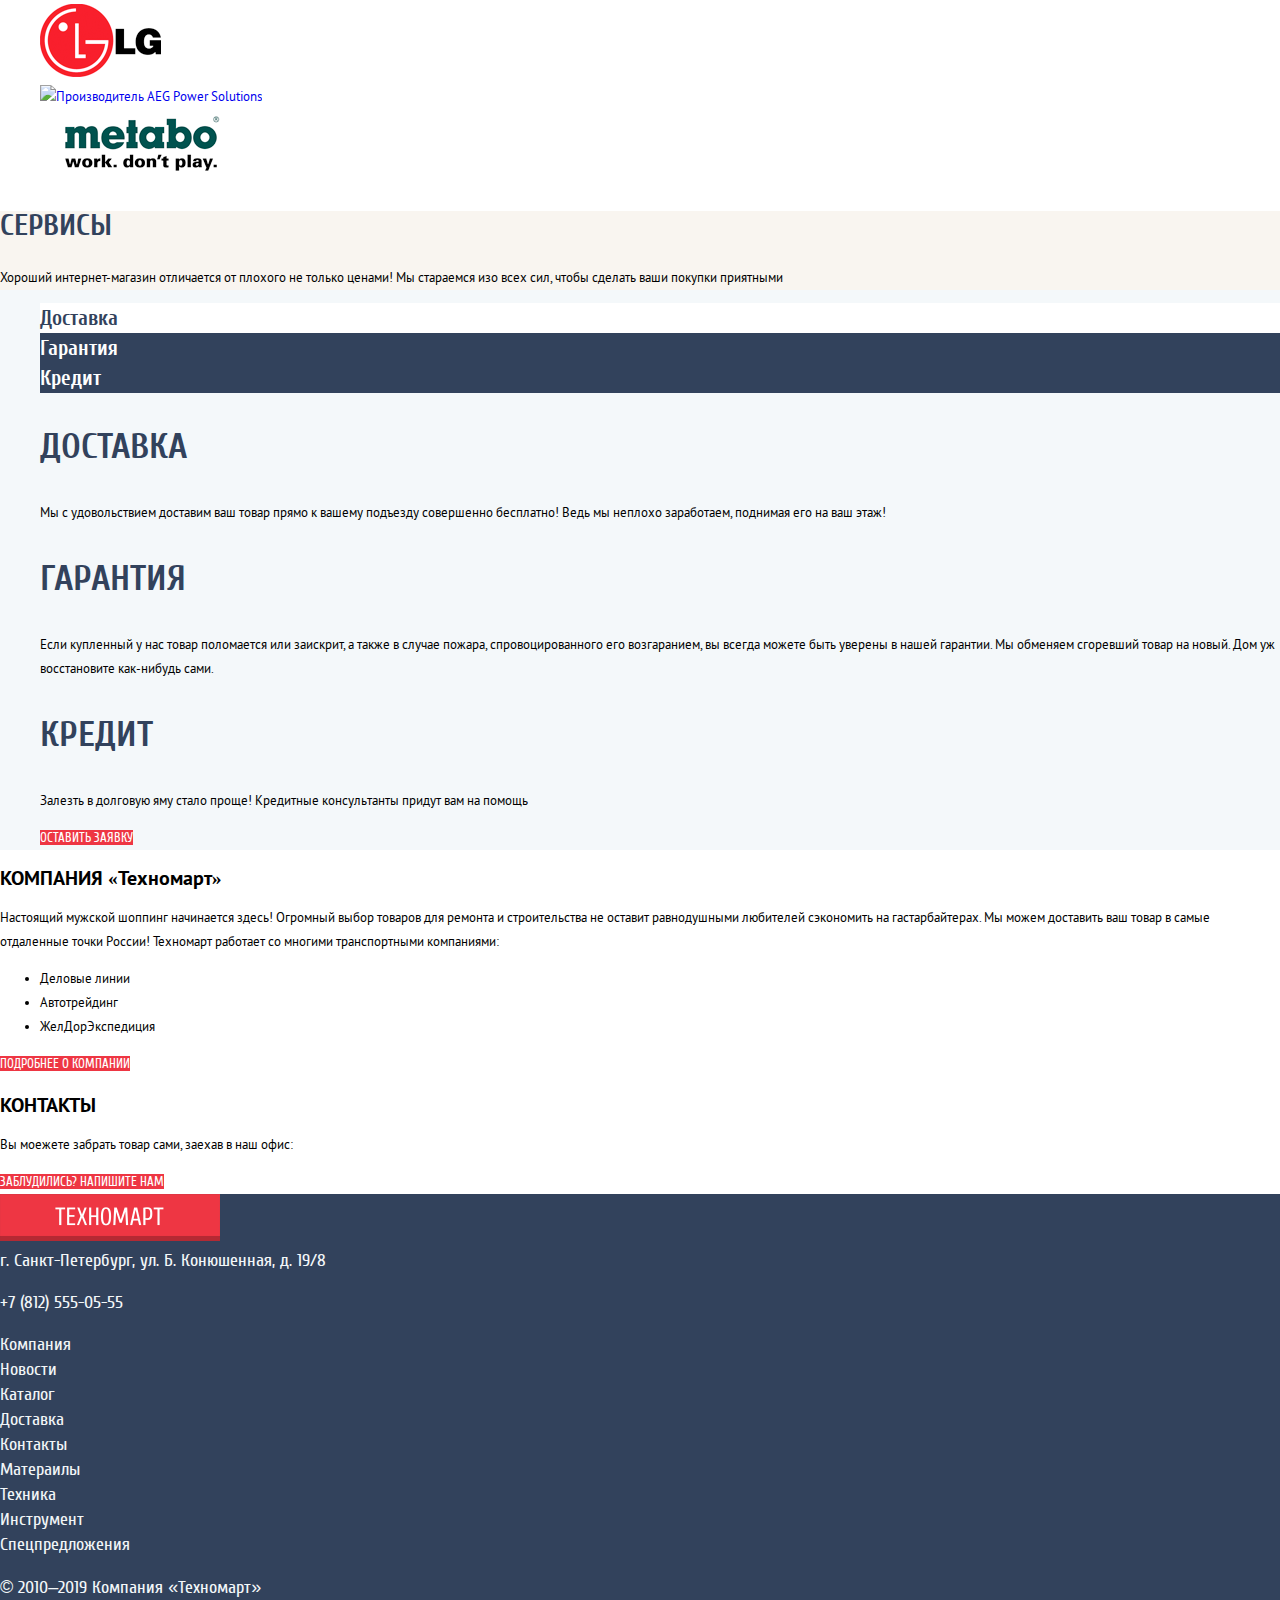
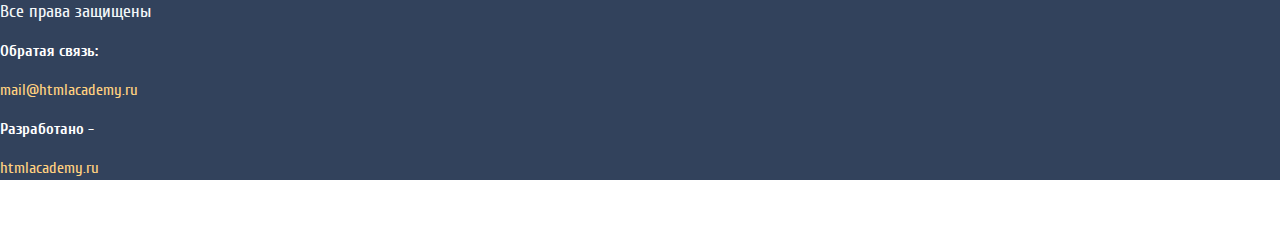
==== commit af5c2ec3: "Привёл в порядок все стили для подвала сайта" ====
--- a/index.html
+++ b/index.html
@@ -66,7 +66,7 @@
 
     <!-- Main container for sections site pages -->
     <main class="container">
-        <section class="section-features">
+        <section class="landing-section section-features">
             <h2 class="visually-hidden">Приемущества нашего магазина Техномарт</h2>
 
             <ul class="features-list">
@@ -117,9 +117,9 @@
         </section>
         <!-- /.section-features -->
 
-        <section class="section-catalog-popular">
+        <section class="landing-section section-catalog-popular">
             <header class="section-header">
-                <h2 class="section-title">Популярные товары:</h2>
+                <h2 class="section-headline">Популярные товары:</h2>
                 <a class="button button-red uppercase" href="#">ВСЕ ПОПУЛЯРНЫЕ ТОВАРЫ</a>
             </header>
 
@@ -207,9 +207,9 @@
         </section>
         <!-- /.section-catalog-popular -->
 
-        <section class="section-manufacturers">
+        <section class="landing-section section-manufacturers">
             <header class="section-header">
-                <h2 class="section-title uppercase">Популярные производители</h2>
+                <h2 class="section-headline uppercase">Популярные производители:</h2>
                 <a class="button button-red uppercase">Все производители</a>
             </header>
 
@@ -266,9 +266,9 @@
         </section>
         <!-- /.section-manufacturers -->
 
-        <section class="section-services">
+        <section class="landing-section section-services">
             <header class="section-header">
-                <h2 class="section-title uppercase">Сервисы</h2>
+                <h2 class="section-headline uppercase">Сервисы</h2>
                 <p>Хороший интернет-магазин отличается от плохого не только ценами!
                 Мы стараемся изо всех сил, чтобы сделать ваши покупки приятными</p>
             </header>
@@ -317,7 +317,10 @@
         <!-- /.section-services -->
 
         <section class="section-about half-width">
-            <h2 class="section-headline">КОМПАНИЯ «Техномарт»</h2>
+            <header class="section-header">
+                <h2 class="section-headline">КОМПАНИЯ «Техномарт»</h2>
+            </header>
+
             <p>Настоящий мужской шоппинг начинается здесь! Огромный выбор товаров для ремонта и строительства не оставит равнодушными любителей сэкономить на гастарбайтерах.
             Мы можем доставить ваш товар в самые отдаленные точки России!
             Техномарт работает со многими транспортными компаниями: </p>
@@ -333,7 +336,9 @@
         <!-- /.half-width -->
 
         <section class="section-about half-width">
-            <h2 class="section-headline">КОНТАКТЫ</h2>
+            <header class="section-header">
+                <h2 class="section-headline">КОНТАКТЫ</h2>
+            </header>
             
             <p>Вы моежете забрать товар сами,
                заехав в наш офис:</p>
@@ -355,8 +360,8 @@
             <!-- /.half-width -->
 
             <div class="half-width">
-                <nav class="site-navigation site-navigation-footer">
-                    <ul class="site-navigation-footer-top-list">
+                <nav class="footer-navigation">
+                    <ul class="footer-navigation-top">
                         <li class="navigation-item"><a href="#">Компания</a></li>
                         <li class="navigation-item"><a href="#">Новости</a></li>
                         <li class="navigation-item"><a href="#">Каталог</a></li>
@@ -364,7 +369,7 @@
                         <li class="navigation-item"><a href="#">Контакты</a></li>
                     </ul>
 
-                    <ul class="site-navigation-footer-bottom-list">
+                    <ul class="footer-navigation-bottom">
                         <li class="navigation-item"><a href="#">Матераилы</a></li>
                         <li class="navigation-item"><a href="#">Техника</a></li>
                         <li class="navigation-item"><a href="#">Инструмент</a></li>
@@ -385,12 +390,12 @@
             </section>
             <!-- /.footer-copyright -->
 
-            <section class="social footer-social">
+            <section class="footer-social">
                 <h2 class="visually-hidden">Ссылки на социальные сети</h2>
-                <ul>
-                    <li><a class="social-link ico-vk" href="#" aria-label="Ссылка на страницу Техномарта в ВКонтакте"></a></li>
-                    <li><a class="social-link ico-fb" href="#" aria-label="Ссылка на страницу Техномарта в Facebook"></a></li>
-                    <li><a class="social-link ico-instagram" href="#" aria-label="Ссылка на страницу Техномарта в Insagram"></a></li>
+                <ul class="social-list">
+                    <li class="social-item"><a class="social-link ico-vk" href="#" aria-label="Ссылка на страницу Техномарта в ВКонтакте"></a></li>
+                    <li class="social-item"><a class="social-link ico-fb" href="#" aria-label="Ссылка на страницу Техномарта в Facebook"></a></li>
+                    <li class="social-item"><a class="social-link ico-instagram" href="#" aria-label="Ссылка на страницу Техномарта в Insagram"></a></li>
                 </ul>
             </section>
             <!-- /.footer-social-netwroks -->
--- a/css/style.css
+++ b/css/style.css
@@ -1,64 +1,65 @@
 @font-face
 {
-    font-family: Curpum;
+    font-family: 'Cuprum';
     font-weight: normal;
     font-style: normal;
-    font-display: swap;
+
     src: url('../fonts/cuprum.woff2') format('woff2'),
     url('../fonts/cuprum.woff') format('woff');
 }
 
 @font-face
 {
-    font-family: Curpum;
+    font-family: 'Cuprum';
     font-weight: bold;
     font-style: normal;
-    font-display: swap;
+
     src: url('../fonts/cuprumbold.woff2') format('woff2'),
-         url('../fonts/cuprumbold.woff') format('woff');
-    
+    url('../fonts/cuprumbold.woff') format('woff');
 }
 
 @font-face
 {
-    font-family: Curpum;
+    font-family: 'Cuprum';
     font-weight: normal;
     font-style: italic;
-    font-display: swap;
+
     src: url('../fonts/cuprumitalic.woff2') format('woff2'),
-         url('../fonts/cuprumitalic.woff') format('woff');
+    url('../fonts/cuprumitalic.woff') format('woff');
 }
 
 @font-face
 {
-    font-family: Curpum;
+    font-family: 'Cuprum';
     font-weight: bold;
     font-style: italic;
-    font-display: swap;
+
     src: url('../fonts/cuprumbolditalic.woff2') format('woff2'),
-         url('../fonts/cuprumbolditalic.woff') format('woff');
+    url('../fonts/cuprumbolditalic.woff') format('woff');
 }
 
 @font-face
 {
-    font-family: PT Sans;
+    font-family: 'PT Sans';
     font-weight: normal;
     font-style: normal;
-    font-display: swap;
+
     src: url('../fonts/ptsans.woff2') format('woff2'),
-         url('../fonts/ptsans.woff') format('woff');
+    url('../fonts/ptsans.woff') format('woff');
 }
 
 @font-face
 {
-    font-family: PT Sans;
+    font-family: 'PT Sans';
     font-weight: bold;
     font-style: normal;
-    font-display: swap;
+
     src: url('../fonts/ptsansbold.woff2') format('woff2'),
     url('../fonts/ptsansbold.woff') format('woff');
 }
 
+
+/* PAGE STYLES */
 html
 {
     box-sizing: border-box;
@@ -73,7 +74,7 @@
 
 body
 {
-    font-family: PT Sans, sans-serif;
+    font-family: 'PT Sans', 'Times New Roman', sans-serif;
     font-size: 13px;
     line-height: 24px;
 
@@ -105,70 +106,647 @@
     text-transform: uppercase;
 }
 
-/* Buttons */
-.button {
-    font-family: Curpum, Bookman;
-
-    background-color: transparent;
-}
-
-/* Buttons - Buttons colors */
-.button-green {
+
+/* PAGE - BUTTONS */
+.button
+{
+    font-family: Cuprum, Arial;
+
+    cursor: pointer;
+}
+
+/* PAGE - BUTTONS - CALORS */
+.button-red
+{
+    color: #fff;
+    background-color: #ee3643;
+}
+
+.button-red:hover,
+.button-red:focus
+{
+    background-color: #ca2c37;
+}
+
+.button-red:active
+{
+    background-color: #ba2732;
+}
+
+.button-green
+{
     color: #fff;
     background-color: #63a63e;
 }
 
 .button-green:hover,
-.button-green:focus {
+.button-green:focus
+{
+    color: #fff;
     background-color: #5fbb2d;
 }
 
-.button-green:active {
-    color: #b6c8ae;
+.button-green:active
+{
+    color: #fff;
     background-color: #518534;
 }
 
-.button-outline-green {
-
-}
-
-/* Buttons - Button icons */
-.button-favorite {
-
-}
-
-.button-basket {
-
-}
-
-/* Header website styling */
-.main-header {
-    background-color: #f4f7f9;
-}
-
-.user-navigation-block {
+.button-outline-green
+{
+    border-width: 3px;
+    border-style: solid;
+    border-color: #63a63e;
+    background-color: #fff;
+}
+
+.button-outline-green:hover,
+.button-outline-green:focus
+{
+    color: #32425c;
+    border-color: #32425c;
+}
+
+.button-outline-green:active
+{
+    color: #c1c6ce;
+    border-color: #c1c6ce;
+}
+
+/* PAGE - BUTTONS - TYPES */
+
+/* Design of main site header */
+.main-header
+{
+    font-family: 'Cuprum', sans-serif;
+
+    background-color: #f3f7f8;
+}
+
+/* Website menu design */
+.user-navigation-block,
+.main-navigation
+{
+    width: 100%;
+
+    background-color: #32425c;
+}
+
+.user-navigation-block .user-navigation-list,
+.main-navigation .main-navigation-list
+{
+    list-style: none;
+}
+
+.main-navigation a,
+.user-navigation-block a
+{
+    color: #fff;
+}
+
+.main-navigation .site-navigation-item a
+{
+    font-family: inherit;
+}
+
+/* Menu design - Reaction when you hover on the menu item */
+
+.user-navigation-block a:hover,
+.user-navigation-block a:focus
+{
+    color: #fff;
+    background-color: #212a3a;
+}
+
+.main-navigation a:hover,
+.main-navigation a:focus
+{
+    color: #fff;
     background-color: #293449;
 }
 
-.user-navigation-list {
-    list-style: none;
-}
-
-.user-navigation-list .button {
-    color: #fff;
-
+/* Menu design - Reaction of clicking on the menu item */
+.main-navigation a:active
+{
+    color: #babbbd;
+    background-color: #161d29;
+}
+.user-navigation a:active
+{
+    color: #a8abaf;
+    background-color: #1d2739;
+}
+
+.site-navigation .site-navigation-item
+{
+    font-size: 17px;
+    line-height: 17px;
+}
+
+/* Menu design  */
+.main-header a.button
+{
     font-size: 17px;
     line-height: 18px;
-}
-
-.main-header .website-headline {
-    width: 200px;
-    font-family: Curpum, Arial, sans-serif;
+
+    position: relative;
+}
+
+.button.button-favorite,
+.button.button-basket
+{
+    padding-left: 27px;
+}
+
+.button.button-basket::before,
+.button.button-favorite::before
+{
+    position: absolute;
+    top: 0;
+    left: 0;
+
+    width: 14px;
+    height: 16px;
+
+    content: '';
+
+    background-repeat: no-repeat;
+    background-position: left;
+}
+
+.button.button-basket::before
+{
+    background-image: url('../img/icon-basket.svg');
+}
+
+.button.button-favorite::before
+{
+    background-image: url('../img/icon-favorite.svg');
+}
+
+.button.button-cart
+{
+    padding-left: 50px;
+}
+
+.main-header a.button.button-checkout
+{
+    font-size: 17px;
+    line-height: 18px;
+
+    background-color: #63a63e;
+}
+
+.main-header a.button.button-checkout:hover,
+.main-header a.button.button-checkout:focus
+{
+    background-color: #5fbb2d;
+}
+
+.main-header a.button.button-checkout:active
+{
+    background-color: #518534;
+}
+
+.main-header h1
+{
+    font-size: 16px;
+    font-weight: normal;
+    font-style: italic;
+    line-height: 23px;
+
+    color: #e9292a;
+}
+
+.main-header a.button.button-call,
+.main-header a.button.button-call:hover,
+.main-header a.button.button-call:focus,
+.main-header a.button.button-call:active,
+.main-header a.button.button-call:visited
+{
+    color: #e9292a;
+    border: 3px solid #fff;
+    background-color: transparent;
+}
+
+.main-header address
+{
+    font-family: inherit;
     font-size: 14px;
-    font-weight: normal;
-    line-height: 23px;
-    letter-spacing: -0.7px;
-    font-style: italic;
+    line-height: 24px;
+
+    color: #32425c;
+}
+
+.profile-area-list
+{
+    list-style: none;
+}
+
+.main-header a.button.button-logon,
+.main-header a.button.button-registration
+{
+    font-family: inherit;
+    font-size: 21px;
+    line-height: 21px;
+
+    color: #000;
+    background-color: #fff;
+}
+
+.main-header a.button:hover
+{
     color: #ee3643;
 }
 
+.main-header a.button:active
+{
+    color: #cacaca;
+}
+
+/* LANDING SECTIONS */
+.landing-section .section-header
+{
+    background-color: #f9f5f0;
+}
+
+.landing-section .section-headline
+{
+    font-family: 'Cuprum', 'Arial', sans-serif;
+    font-size: 30px;
+    line-height: 30px;
+
+    color: #32425c;
+}
+
+/* SECTION - FEATURES */
+.section-features .features-list
+{
+    list-style: none;
+}
+
+.section-features .bg-yellowish
+{
+    background-color: #ffbf47;
+}
+
+.section-features .bg-blue
+{
+    background-color: #3bbce3;
+}
+
+.section-features .bg-pink
+{
+    background-color: #dc91d8;
+}
+
+.section-features .bg-green
+{
+    background-color: #8ed78f;
+}
+
+.section-features .feature-title
+{
+    font-size: 24px;
+    font-weight: bold;
+    line-height: 30px;
+
+    color: #fff;
+}
+
+.section-features .button
+{
+    font-size: 14px;
+    line-height: 18px;
+
+    color: #fff;
+    background-color: rgba(0, 0, 0, .1);
+}
+
+
+.section-features .button:hover,
+.section-features .button:focus
+{
+    background-color: rgba(0, 0, 0, .2);
+}
+
+.section-features .feature-item .button:active
+{
+    background-color: rgba(0, 0, 0, .3);
+}
+
+.section-features .slider-list
+{
+    list-style: none;
+}
+
+.section-features .slider-item
+{
+    background-repeat: no-repeat;
+    background-position: center;
+    background-size: cover;
+}
+
+.section-features .slider-item:nth-child(1)
+{
+    background-image: url('../img/index-slider-drills.jpg');
+}
+
+.section-features .slider-item:nth-child(2)
+{
+    background-image: url('../img/index-slider-perforators.jpg');
+}
+
+.section-features .slider-item .slider-title,
+.section-features .slider-item .slider-content
+{
+    font-family: 'Cuprum', Arial, sans-serif;
+
+    color: #fff;
+}
+
+.section-features .slider-item .slider-title
+{
+    font-size: 36px;
+    font-weight: bold;
+    line-height: 36px;
+}
+
+.section-features .slider-item .slider-content
+{
+    font-size: 18px;
+    line-height: 24px;
+}
+
+
+/* SECTION - CATALOG POPULAR */
+.section-catalog-popular .section-header
+{
+    background-color: #f9f5f0;
+}
+
+.section-catalog-popular .section-title
+{
+    font-family: 'Cuprum', Arial, sans-serif;
+    font-size: 30px;
+    line-height: 30px;
+
+    color: #32425c;
+}
+
+.section-catalog-popular .catalog-list
+{
+    list-style: none;
+}
+
+.section-catalog-popular .catalog-list .catalog-title,
+.section-catalog-popular .catalog-list .catalog-last-price,
+.section-catalog-popular .catalog-list .catalog-price
+{
+    font-family: 'PT Sans';
+    font-weight: bold;
+}
+
+.section-catalog-popular .catalog-list .catalog-title
+{
+    font-size: 18px;
+    font-weight: bold;
+    line-height: 20px;
+
+    color: #000;
+}
+
+.section-catalog-popular .catalog-list .catalog-last-price
+{
+    font-size: 17px;
+    line-height: 18px;
+
+    color: #a9a9a9;;
+}
+
+.section-catalog-popular .catalog-list .catalog-price
+{
+    font-size: 17px;
+    line-height: 18px;
+
+    color: #fff;
+    background-color: #ee3643;
+}
+
+.catalog-popup .popup-buttons-list
+{
+    list-style: none;
+}
+
+.section-manufacturers .section-header
+{
+    background-color: #f9f5f0;
+}
+
+.section-manufacturers .section-title
+{
+    font-family: 'Cuprum', Arial, sans-serif;
+    font-size: 30px;
+    line-height: 30px;
+
+    color: #32425c;
+}
+
+.section-manufacturers .manufacturers-list
+{
+    list-style: none;
+}
+
+/* SECTION - SERVICES */
+.section-services
+{
+    font-family: 'PT Sans';
+    font-size: 13px;
+    line-height: 24px;
+
+    background-color: #f4f8fa;
+}
+
+.services-list,
+.services-description-list
+{
+    list-style: none;
+}
+
+.services-list .service-item
+{
+    background-color: #32425c;
+}
+
+.services-list .service-item .service-title
+{
+    font-family: 'Cuprum', Arial, sans-serif;
+    font-size: 21px;
+    font-weight: bold;
+    line-height: 30px;
+
+    color: #fff;
+}
+
+.services-list .service-item:hover,
+.services-list .service-item:focus
+{
+    background-color: #32425c;
+}
+
+.services-list .service-item.active
+{
+    background-color: #fff;
+}
+
+.section-services .service-item.active .service-title
+{
+    color: #32425c;
+}
+
+.services-description-list .services-description
+{
+    font-family: 'PT Sans';
+    font-size: 13px;
+    line-height: 24px;
+}
+
+.services-description-list .services-subtitle
+{
+    font-family: 'Cuprum', Arial, sans-serif;
+    font-size: 36px;
+    line-height: 36px;
+
+    color: #32425c;
+}
+
+/* SECTION - ABOUT */
+.section-about
+{
+    font-family: 'PT Sans';
+    font-size: 13px;
+    line-height: 24px;
+}
+
+
+/* MAIN FOOTER */
+.main-footer
+{
+    background-color: #32425c;
+}
+
+/* MAIN FOOTER - COPYRIGHTS */
+.footer-copyright p
+{
+    font-family: 'Cuprum', 'Arial', sans-serif;
+    font-size: 16px;
+    line-height: 18px;
+
+    color: #fff;
+}
+
+/* MAIN FOOTER - CONTACTS */
+.main-footer address,
+.main-footer p
+{
+    font-family: 'Cuprum', 'Arial', sans-serif;
+    font-size: 18px;
+    font-style: normal;
+    line-height: 24px;
+
+    color: #f3f7f9;
+}
+
+/* MAIN FOOTER - FOOTER NAVIGATION */
+.footer-navigation-top,
+.footer-navigation-bottom
+{
+    margin: 0;
+    padding: 0;
+
+    list-style: none;
+}
+
+.footer-navigation-top a,
+.footer-navigation-bottom a
+{
+    font-family: 'Cuprum', 'Arial', sans-serif;
+    font-size: 18px;
+    line-height: 24px;
+
+    color: #f1f5f7;
+}
+
+.footer-navigation-top a:hover,
+.footer-navigation-top a:focus,
+.footer-navigation-bottom a:hover,
+.footer-navigation-bottom a:focus
+{
+    color: #ffd180;
+}
+
+.footer-navigation-bottom a:hover,
+.footer-navigation-bottom a:focus
+{
+    text-decoration: underline;
+}
+
+/* MAIN FOOTER - SOCIAL */
+.footer-social .social-list
+{
+    margin: 0;
+    padding: 0;
+
+    list-style: none;
+}
+
+
+/* MAIN FOOTER - FOOTER FEEDBACK */
+.footer-feedback-list
+{
+    margin: 0;
+    padding: 0;
+
+    list-style: none;
+}
+
+.footer-feedback-list .feedback-title
+{
+    font-family: 'Cuprum', 'Arial', sans-serif;
+    font-size: 16px;
+    line-height: 18px;
+
+    color: #fff;
+}
+
+.footer-feedback-list a
+{
+    font-family: 'Cuprum', Arial, sans-serif;
+    font-size: 16px;
+    line-height: 18px;
+
+    color: #ffd180;
+}
+
+.footer-feedback-list a:hover,
+.footer-feedback-list a:focus
+{
+    text-decoration: underline;
+}
+
+.footer-feedback-list a:active
+{
+    color: #ee3643;
+}
+
+/* MODALS */
+.modal-yandexmap,
+.modal-feedback
+{
+    display: none;
+}
+
+/* MODAL - YANDEX MAP */
+
+
+/* MODAL - FEEDBACK */
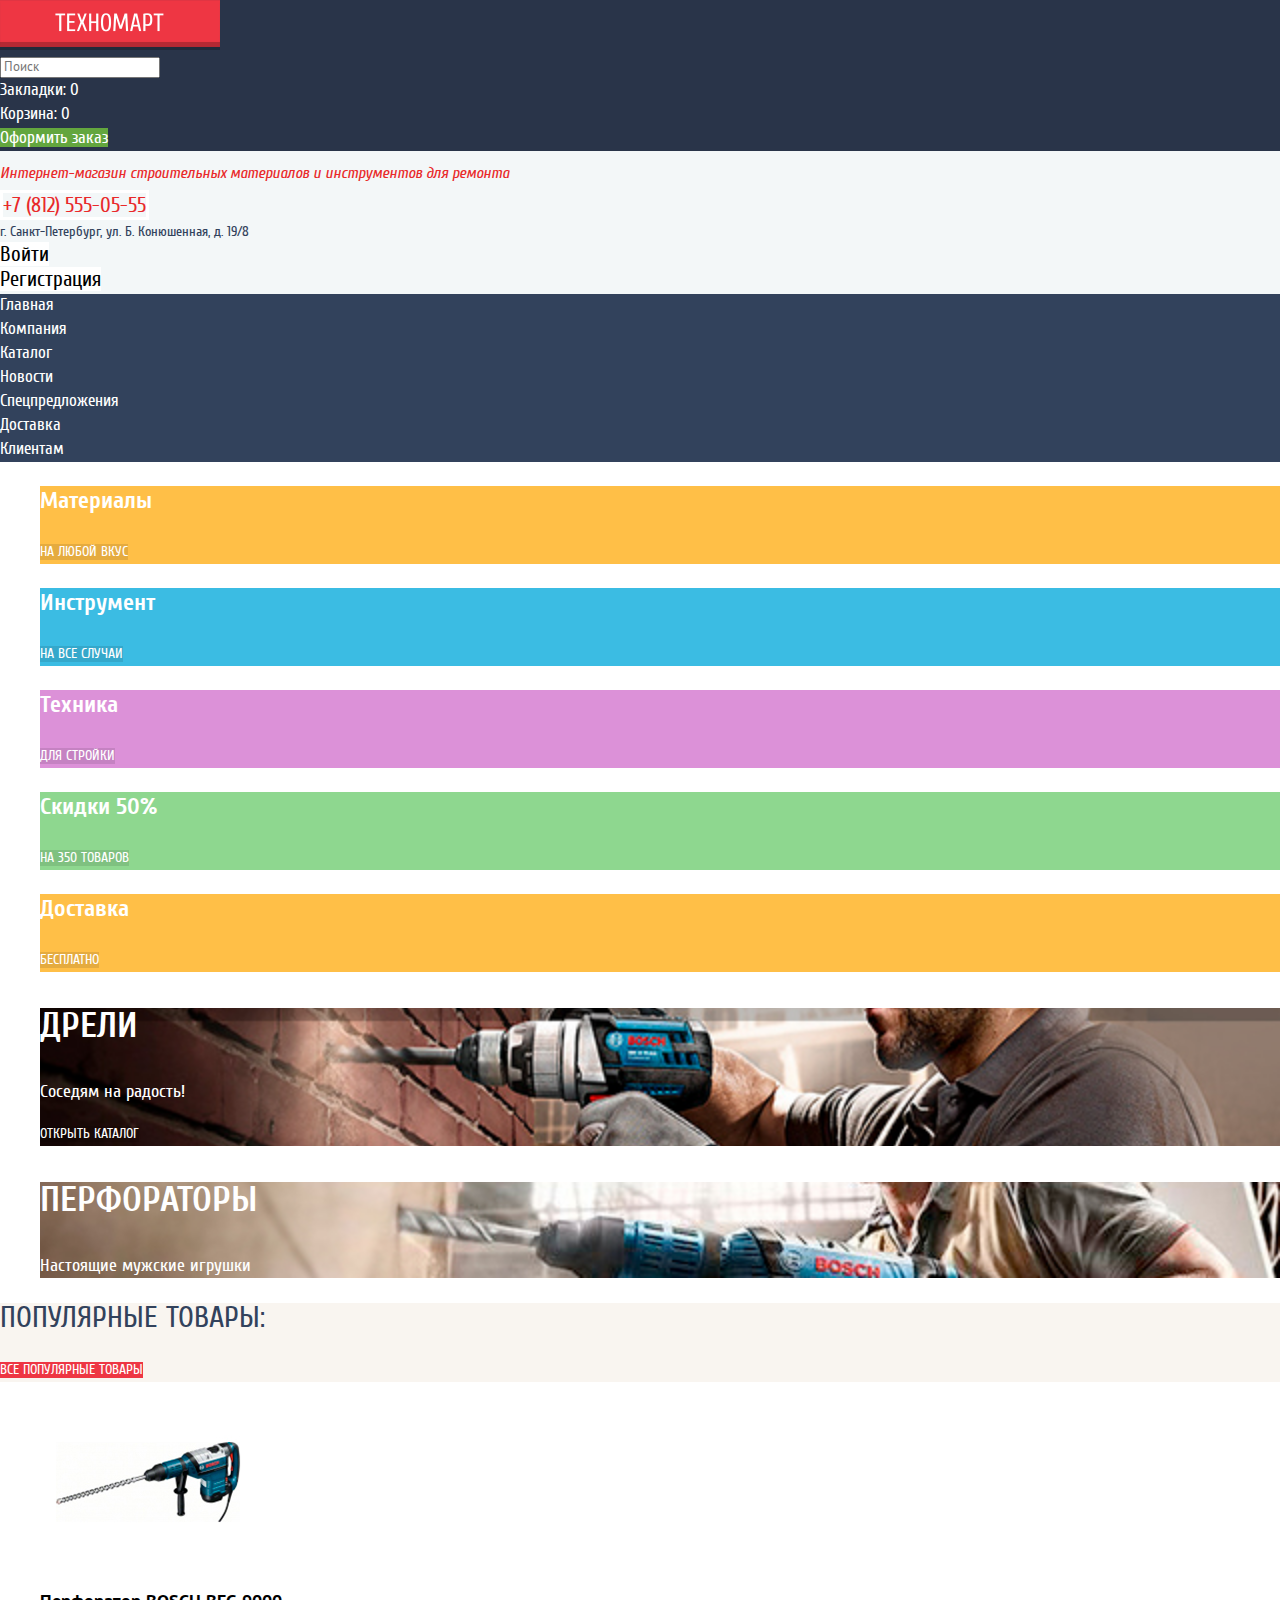
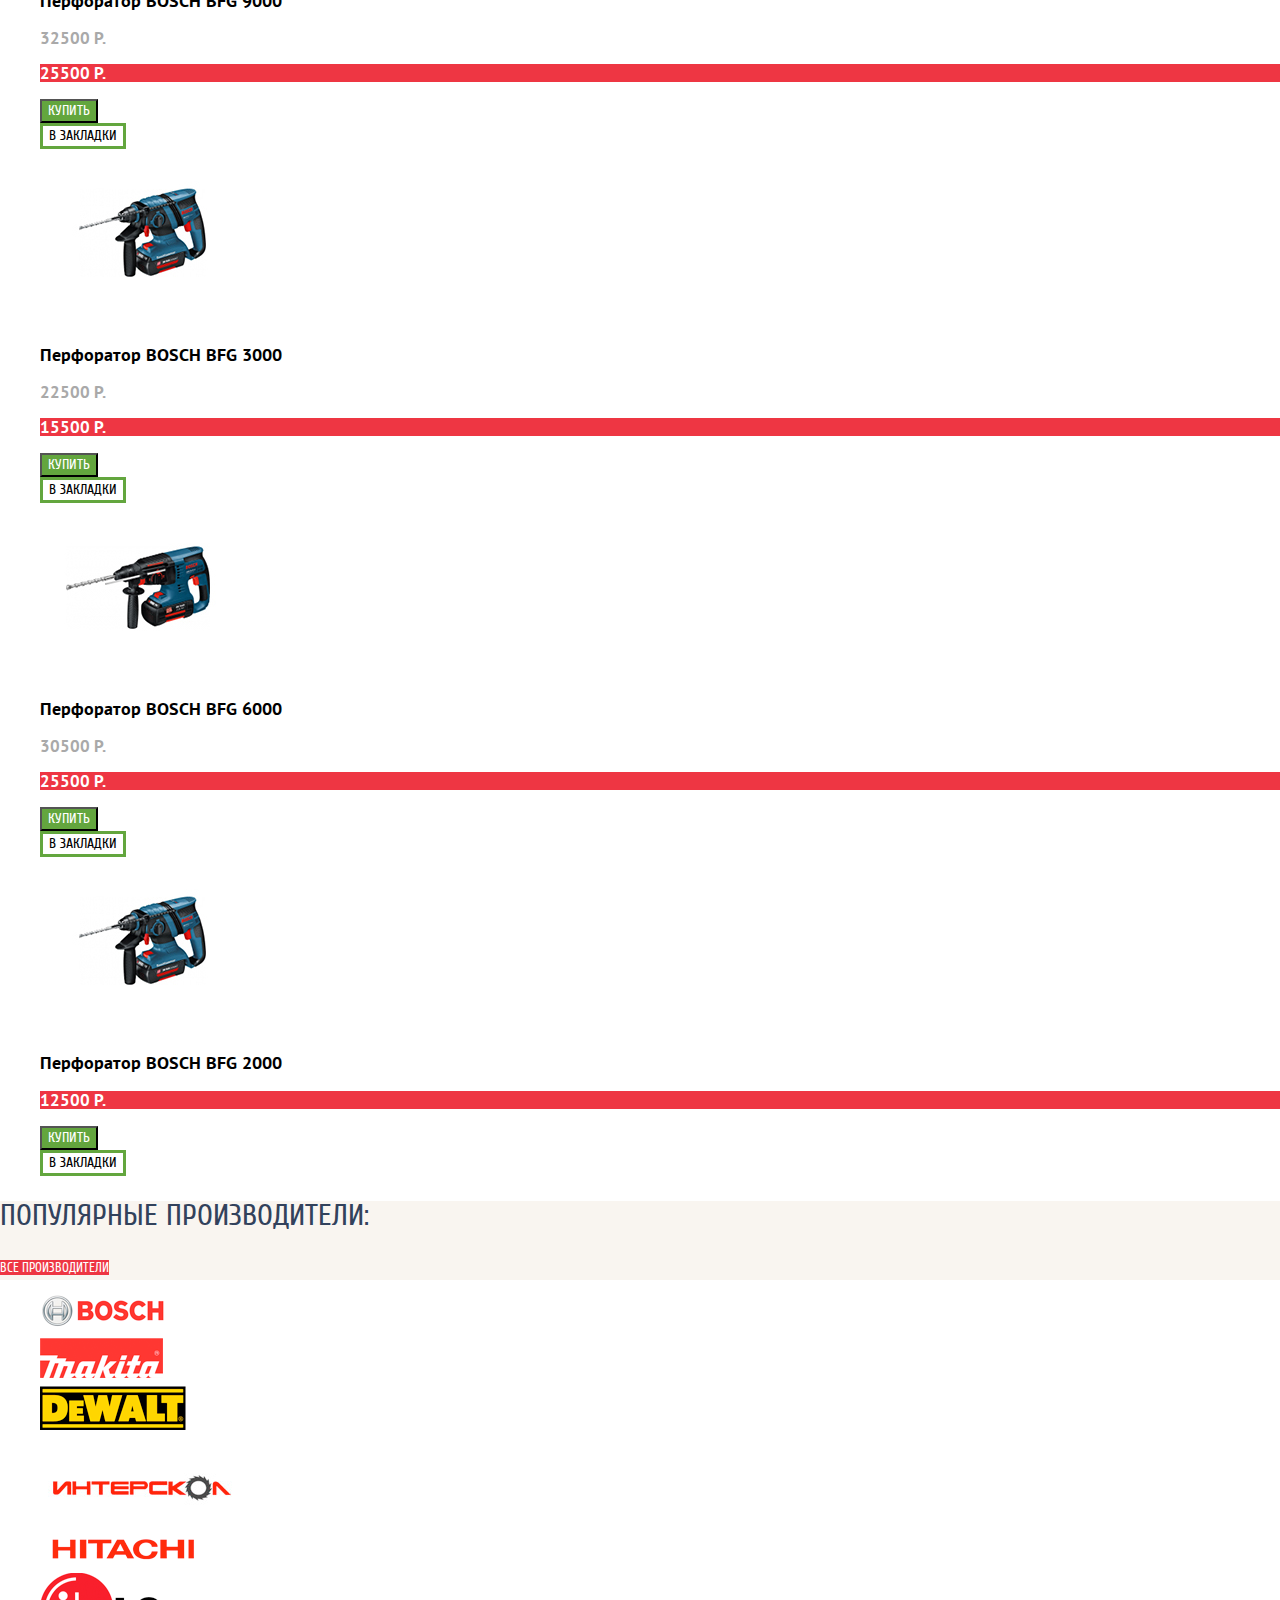
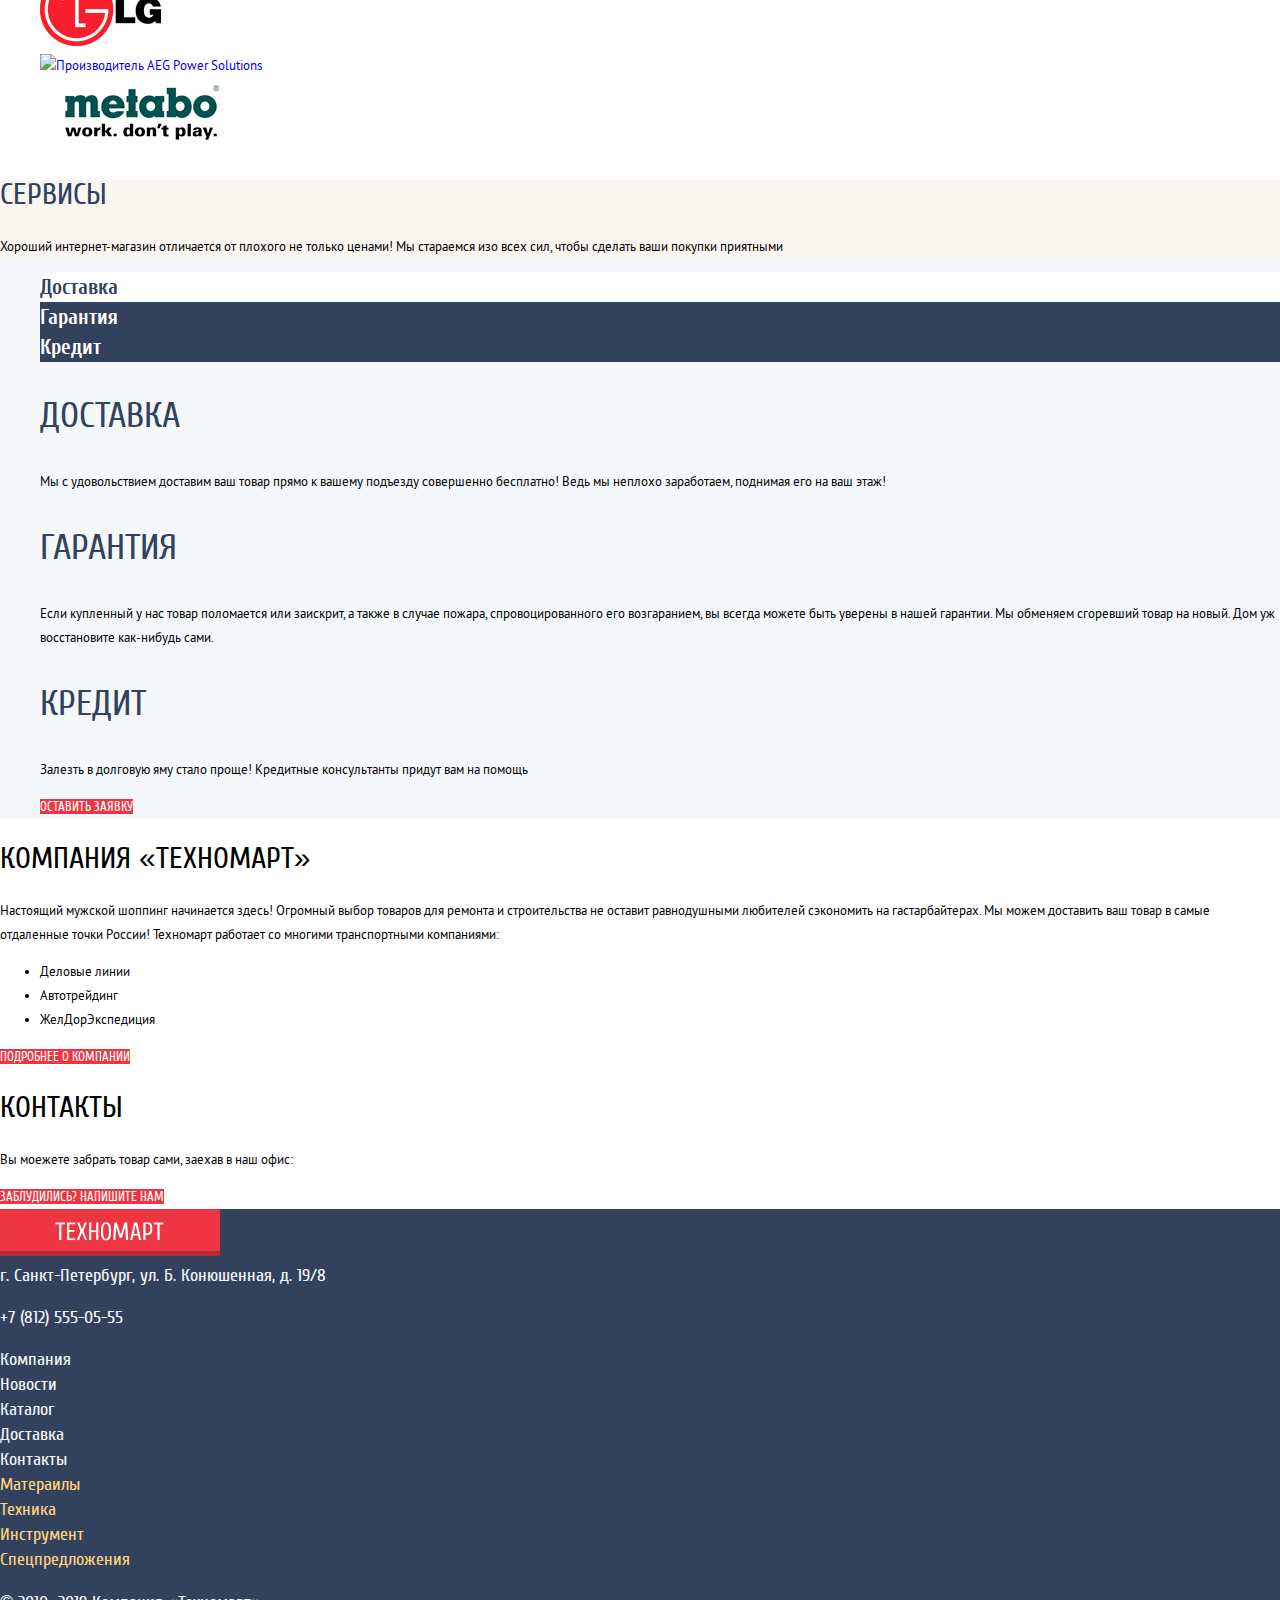
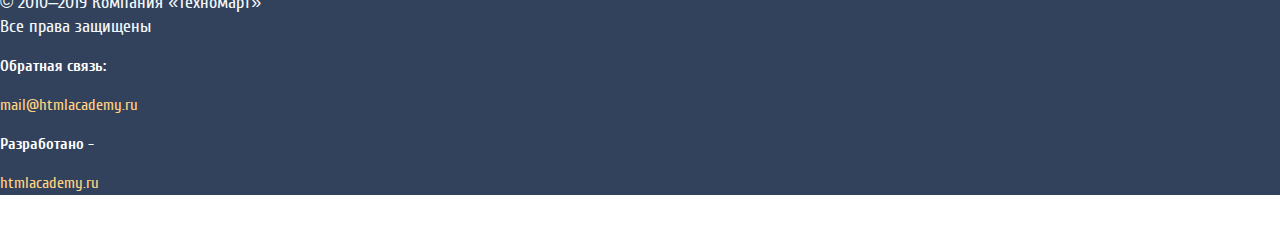
==== commit 6cc3247e: "Проверены и исправлены все шрифты на странице index.html в соответствии с шаблоном. Проверено при по" ====
--- a/index.html
+++ b/index.html
@@ -18,7 +18,7 @@
                     <input type="text" class="icon-search" name="search-field" placeholder="Поиск" value="">
                 </form>
 
-                <ul class="user-navigation-list">
+                <ul class="navigation-list">
                     <li class="main-navigation-item"><a class="button button-transparent button-favorite" href="#">Закладки: 0</a></li>
                     <li class="main-navigation-item"><a class="button button-transparent button-basket" href="#">Корзина: 0</a></li>
                     <li class="main-navigation-item"><a class="button button-green button-checkout" href="#">Оформить заказ</a></li>
@@ -33,14 +33,14 @@
                 <h1 class="website-headline">Интернет-магазин строительных материалов и инструментов для ремонта</h1>
 
                 <div class="header-contacts">
-                    <a class="button button-call" href="tel:+78125550505">+7 (812) 555-05-05</a>
+                    <a class="button button-call" href="tel:+78125550555">+7 (812) 555-05-55</a>
                     <address>г. Санкт-Петербург, ул. Б. Конюшенная, д. 19/8</address>
                 </div>
                 <!-- /.header-contacts -->
 
-                <ul class="profile-area-list">
-                    <li><a href="#" class="button button-login">Войти</a></li>
-                    <li><a class="button button-registration">Регистрация</a></li>
+                <ul class="profile-area">
+                    <li><a href="#" class="button button-white button-login">Войти</a></li>
+                    <li><a class="button button-white button-registration">Регистрация</a></li>
                 </ul>
                 <!-- /.profile-area -->
             </div>
@@ -49,14 +49,14 @@
         <!-- /.header-content-block -->
 
         <nav class="main-navigation">
-            <ul class="main-navigation-list">
-                <li class="main-navigation-item active"><a href="index.html">Главная</a></li>
-                <li class="main-navigation-item"><a href="#">Компания</a></li>
-                <li class="main-navigation-item"><a href="catalog.html">Каталог</a></li>
-                <li class="main-navigation-item"><a href="#">Новости</a></li>
-                <li class="main-navigation-item"><a href="#">Спецпредложения</a></li>
-                <li class="main-navigation-item"><a href="#">Доставка</a></li>
-                <li class="main-navigation-item"><a href="#">Клиентам</a></li>
+            <ul class="navigation-list">
+                <li class="navigation-item active"><a href="index.html">Главная</a></li>
+                <li class="navigation-item"><a href="#">Компания</a></li>
+                <li class="navigation-item"><a href="catalog.html">Каталог</a></li>
+                <li class="navigation-item"><a href="#">Новости</a></li>
+                <li class="navigation-item"><a href="#">Спецпредложения</a></li>
+                <li class="navigation-item"><a href="#">Доставка</a></li>
+                <li class="navigation-item"><a href="#">Клиентам</a></li>
             </ul>
             <!-- /.main-navigation-list -->
         </nav>
@@ -66,7 +66,7 @@
 
     <!-- Main container for sections site pages -->
     <main class="container">
-        <section class="landing-section section-features">
+        <section class="landing-section section-feature">
             <h2 class="visually-hidden">Приемущества нашего магазина Техномарт</h2>
 
             <ul class="features-list">
@@ -115,11 +115,11 @@
             </ul>
             <!-- /.slider-list -->
         </section>
-        <!-- /.section-features -->
-
-        <section class="landing-section section-catalog-popular">
+        <!-- /.section-feature -->
+
+        <section class="landing-section section-catalog">
             <header class="section-header">
-                <h2 class="section-headline">Популярные товары:</h2>
+                <h2 class="section-headline uppercase">Популярные товары:</h2>
                 <a class="button button-red uppercase" href="#">ВСЕ ПОПУЛЯРНЫЕ ТОВАРЫ</a>
             </header>
 
@@ -205,7 +205,7 @@
                 </li>
             </ul>
         </section>
-        <!-- /.section-catalog-popular -->
+        <!-- /.section-catalog -->
 
         <section class="landing-section section-manufacturers">
             <header class="section-header">
@@ -290,21 +290,21 @@
 
             <ul class="services-description-list">
                 <li class="services-description">
-                    <h3 class="services-subtitle uppercase">Доставка</h3>
+                    <h3 class="service-subtitle uppercase">Доставка</h3>
                     <p>
                         Мы с удовольствием доставим ваш товар прямо к вашему подъезду совершенно бесплатно! Ведь мы неплохо заработаем, поднимая его на ваш этаж!
                     </p>
                 </li>
 
                 <li class="services-description">
-                    <h3 class="services-subtitle uppercase">Гарантия</h3>
+                    <h3 class="service-subtitle uppercase">Гарантия</h3>
                     <p>
                         Если купленный у нас товар поломается или заискрит, а также в случае пожара, спровоцированного его возгаранием, вы всегда можете быть уверены в нашей гарантии. Мы обменяем сгоревший товар на новый. Дом уж восстановите как-нибудь сами.
                     </p>
                 </li>
 
                 <li class="services-description">
-                    <h3 class="services-subtitle uppercase">Кредит</h3>
+                    <h3 class="service-subtitle uppercase">Кредит</h3>
                     <p>
                         Залезть в долговую яму стало проще! Кредитные консультанты придут вам на помощь
                     </p>
@@ -318,7 +318,7 @@
 
         <section class="section-about half-width">
             <header class="section-header">
-                <h2 class="section-headline">КОМПАНИЯ «Техномарт»</h2>
+                <h2 class="section-headline uppercase">КОМПАНИЯ «Техномарт»</h2>
             </header>
 
             <p>Настоящий мужской шоппинг начинается здесь! Огромный выбор товаров для ремонта и строительства не оставит равнодушными любителей сэкономить на гастарбайтерах.
@@ -404,7 +404,7 @@
                 <h2 class="visually-hidden">Обратная связь с разработчиками и администорами магазина ТЕХНОМАРТ</h2>
                 <ul class="footer-feedback-list">
                     <li>
-                        <h3 class="feedback-title">Обратая связь:</h3>
+                        <h3 class="feedback-title">Обратная связь:</h3>
                         <p><a href="mailto:mail@htmlacademy.ru">mail@htmlacademy.ru</a></p>
                     </li>
 
--- a/css/style.css
+++ b/css/style.css
@@ -115,7 +115,23 @@
     cursor: pointer;
 }
 
-/* PAGE - BUTTONS - CALORS */
+/* PAGE - BUTTONS - COLORS */
+.button-white,
+.button-white:visited
+{
+    color: #000;
+    background-color: #fff;
+}
+
+.button-white:hover,
+.button-white:focus {
+    color: #ee3643;
+}
+
+.button-white:active {
+    color: #c5c5c5;
+}
+
 .button-red
 {
     color: #fff;
@@ -175,41 +191,90 @@
 
 /* PAGE - BUTTONS - TYPES */
 
-/* Design of main site header */
+/* MAIN HEADER */
 .main-header
 {
-    font-family: 'Cuprum', sans-serif;
-
     background-color: #f3f7f8;
 }
 
-/* Website menu design */
-.user-navigation-block,
-.main-navigation
+/* MAIN HEADER - BUTTONS  */
+.main-header .button
+{
+    font-family: 'Cuprum', 'Arial', sans-serif;
+
+    position: relative;
+}
+
+/* MAIN HEADER - BUTTONS - TYPES */
+.main-header .button-favorite,
+.main-header .button-basket,
+.main-header .button-checkout
+{
+    font-size: 17px;
+    line-height: 18px;
+}
+
+.main-header .button.button-checkout
+{
+    background-color: #63a63e;
+}
+
+.main-header .button-call,
+.main-header .button-call:hover,
+.main-header .button-call:focus,
+.main-header .button-call:active,
+.main-header .button-call:visited
+{
+    font-family: 'Cuprum', 'Arial', sans-serif;
+    font-size: 21px;
+    line-height: 21px;
+
+    color: #e9292a;
+    border: 3px solid #fff;
+    background-color: transparent;
+}
+
+.main-header .button-checkout:hover,
+.main-header .button-checkout:focus
+{
+    background-color: #5fbb2d;
+}
+
+.main-header .button-checkout:active
+{
+    background-color: #518534;
+}
+
+.main-header .button-login,
+.main-header .button-registration
+{
+    font-family: 'Cuprum', 'Arial', sans-serif;
+    font-size: 21px;
+    line-height: 21px;
+}
+
+/* MAIN HEADER - USER NAVIGATION */
+.user-navigation-block
 {
     width: 100%;
 
-    background-color: #32425c;
-}
-
-.user-navigation-block .user-navigation-list,
-.main-navigation .main-navigation-list
-{
-    list-style: none;
-}
-
-.main-navigation a,
+    background-color: #293449;
+}
+
+.user-navigation-block .navigation-list
+{
+    margin: 0;
+    padding: 0;
+
+    list-style: none;
+}
+
 .user-navigation-block a
 {
-    color: #fff;
-}
-
-.main-navigation .site-navigation-item a
-{
-    font-family: inherit;
-}
-
-/* Menu design - Reaction when you hover on the menu item */
+    font-family: 'Cuprum', 'Arial', sans-serif;
+
+    color: #fff;
+}
 
 .user-navigation-block a:hover,
 .user-navigation-block a:focus
@@ -218,6 +283,46 @@
     background-color: #212a3a;
 }
 
+.user-navigation-block a:active
+{
+    color: #a8abaf;
+    background-color: #1d2739;
+}
+
+/* MAIN HEADER - PROFILE AREA */
+.main-header .profile-area
+{
+    margin: 0;
+    padding: 0;
+
+    list-style: none;
+}
+
+/* MAIN HEADER - MAIN NAVIGATION */
+.main-navigation
+{
+    width: 100%;
+
+    background-color: #32425c;
+}
+
+.main-navigation .navigation-list
+{
+    margin: 0;
+    padding: 0;
+
+    list-style: none;
+}
+
+.main-navigation a
+{
+    font-family: 'Cuprum', 'Arial', sans-serif;
+    font-size: 17px;
+    line-height: 17px;
+
+    color: #fff;
+}
+
 .main-navigation a:hover,
 .main-navigation a:focus
 {
@@ -225,91 +330,16 @@
     background-color: #293449;
 }
 
-/* Menu design - Reaction of clicking on the menu item */
 .main-navigation a:active
 {
     color: #babbbd;
     background-color: #161d29;
 }
-.user-navigation a:active
-{
-    color: #a8abaf;
-    background-color: #1d2739;
-}
-
-.site-navigation .site-navigation-item
-{
-    font-size: 17px;
-    line-height: 17px;
-}
-
-/* Menu design  */
-.main-header a.button
-{
-    font-size: 17px;
-    line-height: 18px;
-
-    position: relative;
-}
-
-.button.button-favorite,
-.button.button-basket
-{
-    padding-left: 27px;
-}
-
-.button.button-basket::before,
-.button.button-favorite::before
-{
-    position: absolute;
-    top: 0;
-    left: 0;
-
-    width: 14px;
-    height: 16px;
-
-    content: '';
-
-    background-repeat: no-repeat;
-    background-position: left;
-}
-
-.button.button-basket::before
-{
-    background-image: url('../img/icon-basket.svg');
-}
-
-.button.button-favorite::before
-{
-    background-image: url('../img/icon-favorite.svg');
-}
-
-.button.button-cart
-{
-    padding-left: 50px;
-}
-
-.main-header a.button.button-checkout
-{
-    font-size: 17px;
-    line-height: 18px;
-
-    background-color: #63a63e;
-}
-
-.main-header a.button.button-checkout:hover,
-.main-header a.button.button-checkout:focus
-{
-    background-color: #5fbb2d;
-}
-
-.main-header a.button.button-checkout:active
-{
-    background-color: #518534;
-}
-
-.main-header h1
-{
+
+/* MAIN HEADER - CONTENT */
+.main-header .website-headline
+{
+    font-family: 'Cuprum', 'Arial', sans-serif;
     font-size: 16px;
     font-weight: normal;
     font-style: italic;
@@ -318,22 +348,12 @@
     color: #e9292a;
 }
 
-.main-header a.button.button-call,
-.main-header a.button.button-call:hover,
-.main-header a.button.button-call:focus,
-.main-header a.button.button-call:active,
-.main-header a.button.button-call:visited
-{
-    color: #e9292a;
-    border: 3px solid #fff;
-    background-color: transparent;
-}
-
 .main-header address
 {
-    font-family: inherit;
+    font-family: 'Cuprum', 'Arial', sans-serif;
     font-size: 14px;
     line-height: 24px;
+    font-style: normal;
 
     color: #32425c;
 }
@@ -341,27 +361,6 @@
 .profile-area-list
 {
     list-style: none;
-}
-
-.main-header a.button.button-logon,
-.main-header a.button.button-registration
-{
-    font-family: inherit;
-    font-size: 21px;
-    line-height: 21px;
-
-    color: #000;
-    background-color: #fff;
-}
-
-.main-header a.button:hover
-{
-    color: #ee3643;
-}
-
-.main-header a.button:active
-{
-    color: #cacaca;
 }
 
 /* LANDING SECTIONS */
@@ -374,39 +373,43 @@
 {
     font-family: 'Cuprum', 'Arial', sans-serif;
     font-size: 30px;
+    font-weight: normal;
     line-height: 30px;
 
     color: #32425c;
 }
 
 /* SECTION - FEATURES */
-.section-features .features-list
-{
-    list-style: none;
-}
-
-.section-features .bg-yellowish
+.section-feature .features-list
+{
+    list-style: none;
+}
+
+/* SECTION - FEATURE - BACKGROUND COLORS */
+.section-feature .bg-yellowish
 {
     background-color: #ffbf47;
 }
 
-.section-features .bg-blue
+.section-feature .bg-blue
 {
     background-color: #3bbce3;
 }
 
-.section-features .bg-pink
+.section-feature .bg-pink
 {
     background-color: #dc91d8;
 }
 
-.section-features .bg-green
+.section-feature .bg-green
 {
     background-color: #8ed78f;
 }
 
-.section-features .feature-title
-{
+/* SECTION - FEATURE - FEATURE CONTENT */
+.section-feature .feature-title
+{
+    font-family: 'Cuprum', 'Arial', sans-serif;
     font-size: 24px;
     font-weight: bold;
     line-height: 30px;
@@ -414,7 +417,7 @@
     color: #fff;
 }
 
-.section-features .button
+.section-feature .button
 {
     font-size: 14px;
     line-height: 18px;
@@ -424,55 +427,55 @@
 }
 
 
-.section-features .button:hover,
-.section-features .button:focus
+.section-feature .button:hover,
+.section-feature .button:focus
 {
     background-color: rgba(0, 0, 0, .2);
 }
 
-.section-features .feature-item .button:active
+.section-feature .button:active
 {
     background-color: rgba(0, 0, 0, .3);
 }
 
-.section-features .slider-list
-{
-    list-style: none;
-}
-
-.section-features .slider-item
+.section-feature .slider-list
+{
+    list-style: none;
+}
+
+.section-feature .slider-item
 {
     background-repeat: no-repeat;
     background-position: center;
     background-size: cover;
 }
 
-.section-features .slider-item:nth-child(1)
+.section-feature .slider-item:nth-child(1)
 {
     background-image: url('../img/index-slider-drills.jpg');
 }
 
-.section-features .slider-item:nth-child(2)
+.section-feature .slider-item:nth-child(2)
 {
     background-image: url('../img/index-slider-perforators.jpg');
 }
 
-.section-features .slider-item .slider-title,
-.section-features .slider-item .slider-content
+.section-feature .slider-title,
+.section-feature .slider-content
 {
     font-family: 'Cuprum', Arial, sans-serif;
 
     color: #fff;
 }
 
-.section-features .slider-item .slider-title
+.section-feature .slider-title
 {
     font-size: 36px;
     font-weight: bold;
     line-height: 36px;
 }
 
-.section-features .slider-item .slider-content
+.section-feature .slider-content
 {
     font-size: 18px;
     line-height: 24px;
@@ -480,12 +483,12 @@
 
 
 /* SECTION - CATALOG POPULAR */
-.section-catalog-popular .section-header
+.section-catalog .section-header
 {
     background-color: #f9f5f0;
 }
 
-.section-catalog-popular .section-title
+.section-catalog .section-title
 {
     font-family: 'Cuprum', Arial, sans-serif;
     font-size: 30px;
@@ -494,20 +497,20 @@
     color: #32425c;
 }
 
-.section-catalog-popular .catalog-list
-{
-    list-style: none;
-}
-
-.section-catalog-popular .catalog-list .catalog-title,
-.section-catalog-popular .catalog-list .catalog-last-price,
-.section-catalog-popular .catalog-list .catalog-price
-{
-    font-family: 'PT Sans';
+.section-catalog .catalog-list
+{
+    list-style: none;
+}
+
+.section-catalog .catalog-title,
+.section-catalog .catalog-last-price,
+.section-catalog .catalog-price
+{
+    font-family: 'PT Sans', 'Times New Roman', sans-serif;
     font-weight: bold;
 }
 
-.section-catalog-popular .catalog-list .catalog-title
+.section-catalog .catalog-title
 {
     font-size: 18px;
     font-weight: bold;
@@ -516,7 +519,7 @@
     color: #000;
 }
 
-.section-catalog-popular .catalog-list .catalog-last-price
+.section-catalog .catalog-last-price
 {
     font-size: 17px;
     line-height: 18px;
@@ -524,7 +527,7 @@
     color: #a9a9a9;;
 }
 
-.section-catalog-popular .catalog-list .catalog-price
+.section-catalog .catalog-price
 {
     font-size: 17px;
     line-height: 18px;
@@ -533,25 +536,24 @@
     background-color: #ee3643;
 }
 
+/* SECTION - CATALOG - BUTTONS */
+.section-catalog .button
+{
+    font-family: 'Cuprum', 'Arial', sans-serif;
+    font-size: 14px;
+    line-height: 18px;
+}
+
+/* SECTION - CATALOG - POPUP */
 .catalog-popup .popup-buttons-list
 {
-    list-style: none;
-}
-
-.section-manufacturers .section-header
-{
-    background-color: #f9f5f0;
-}
-
-.section-manufacturers .section-title
-{
-    font-family: 'Cuprum', Arial, sans-serif;
-    font-size: 30px;
-    line-height: 30px;
-
-    color: #32425c;
-}
-
+    margin: 0;
+    padding: 0;
+
+    list-style: none;
+}
+
+/* SECTION MANUGACTURERS */
 .section-manufacturers .manufacturers-list
 {
     list-style: none;
@@ -560,7 +562,7 @@
 /* SECTION - SERVICES */
 .section-services
 {
-    font-family: 'PT Sans';
+    font-family: 'PT Sans', 'Times New Roman', sans-serif;
     font-size: 13px;
     line-height: 24px;
 
@@ -606,15 +608,16 @@
 
 .services-description-list .services-description
 {
-    font-family: 'PT Sans';
+    font-family: 'PT Sans', 'Times New Roman', sans-serif;
     font-size: 13px;
     line-height: 24px;
 }
 
-.services-description-list .services-subtitle
+.services-description-list .service-subtitle
 {
     font-family: 'Cuprum', Arial, sans-serif;
     font-size: 36px;
+    font-weight: normal;
     line-height: 36px;
 
     color: #32425c;
@@ -623,11 +626,23 @@
 /* SECTION - ABOUT */
 .section-about
 {
-    font-family: 'PT Sans';
+    font-family: 'PT Sans', 'Times New Roman', sans-serif;
     font-size: 13px;
     line-height: 24px;
 }
 
+.section-about .section-headline
+{
+    font-family: 'Cuprum', 'Arial', sans-serif;
+    font-size: 30px;
+    font-weight: normal;
+    line-height: 30px;
+}
+
+.section-about .button
+{
+    font-family: 'Cuprum', 'Arial', sans-serif;
+}
 
 /* MAIN FOOTER */
 .main-footer
@@ -675,6 +690,11 @@
     line-height: 24px;
 
     color: #f1f5f7;
+}
+
+.footer-navigation-bottom a
+{
+    color: #ffd180;
 }
 
 .footer-navigation-top a:hover,
@@ -702,7 +722,7 @@
 
 
 /* MAIN FOOTER - FOOTER FEEDBACK */
-.footer-feedback-list
+.footer-feedback .footer-feedback-list
 {
     margin: 0;
     padding: 0;
@@ -710,7 +730,7 @@
     list-style: none;
 }
 
-.footer-feedback-list .feedback-title
+.footer-feedback .feedback-title
 {
     font-family: 'Cuprum', 'Arial', sans-serif;
     font-size: 16px;
@@ -719,22 +739,22 @@
     color: #fff;
 }
 
-.footer-feedback-list a
-{
-    font-family: 'Cuprum', Arial, sans-serif;
+.footer-feedback a
+{
+    font-family: 'Cuprum', 'Arial', sans-serif;
     font-size: 16px;
     line-height: 18px;
 
     color: #ffd180;
 }
 
-.footer-feedback-list a:hover,
-.footer-feedback-list a:focus
+.footer-feedback a:hover,
+.footer-feedback a:focus
 {
     text-decoration: underline;
 }
 
-.footer-feedback-list a:active
+.footer-feedback a:active
 {
     color: #ee3643;
 }
